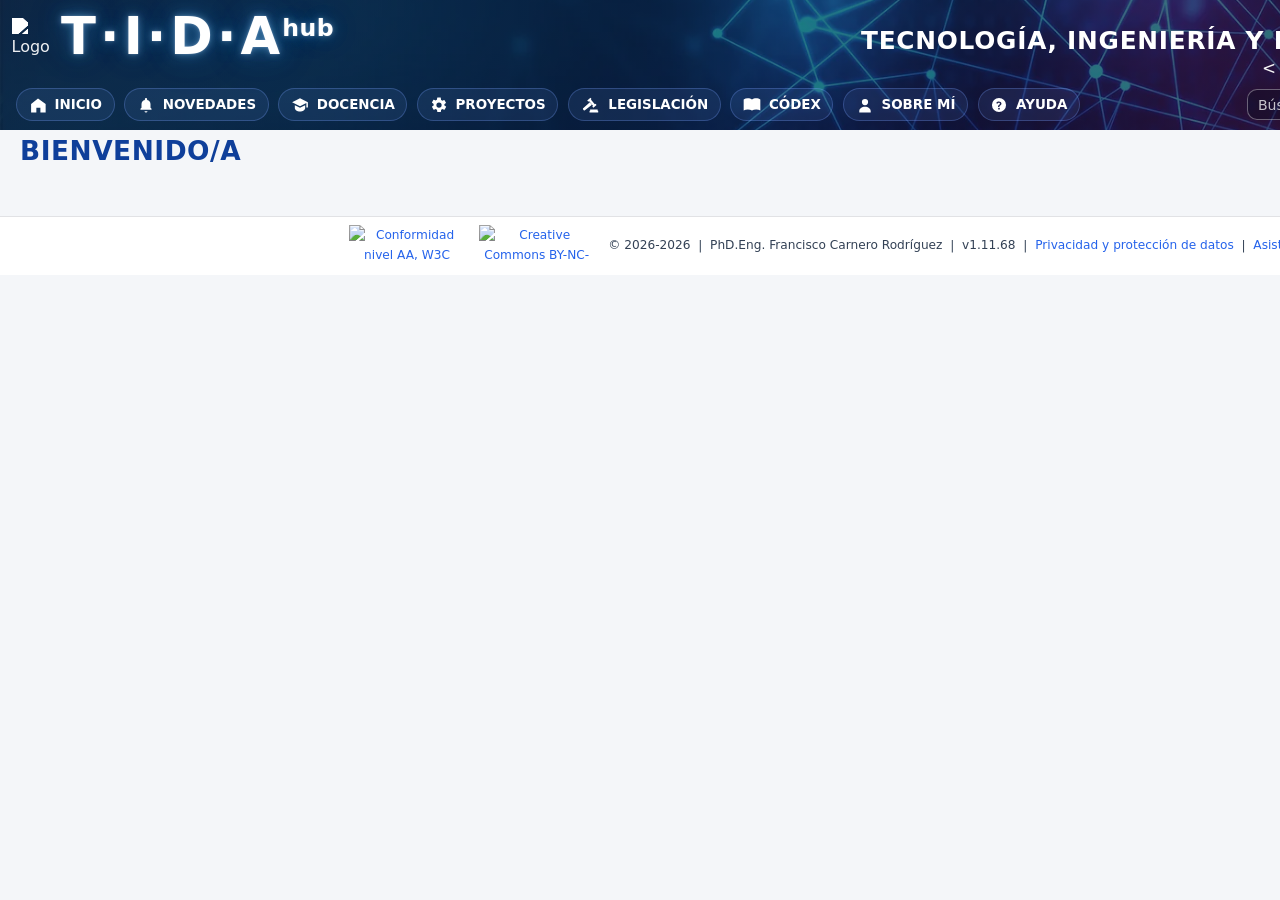
==== index.html @ 59bd1128 "v1.11.68: al cambiar filtros/selectores, scroll al tope de la página." ====
<!doctype html>
<html lang="es">
  <head>
    <meta charset="utf-8" />
    <meta name="viewport" content="width=device-width, initial-scale=1" />
    <title>T·I·D·Ahub</title>
    <link rel="stylesheet" href="./styles.css?v=1.11.68" />
    <script>
      window.MYWEB_ASSET_V = "1.11.68";
    </script>
    <script>
      (function () {
        var s = document.createElement("script");
        s.src = "./version-boot.js?_=" + Date.now();
        document.head.appendChild(s);
      })();
    </script>
  </head>
  <body class="theme-light">
    <a class="skip-link" href="#main-content">Saltar al contenido</a>
    <header>
      <div class="header-inner">
        <div class="header-top">
          <div class="brand-left">
            <span class="brand-logo">
              <img src="./logo/logo_app.svg" alt="Logotipo T·I·D·Ahub" width="256" height="256" decoding="async" />
            </span>
            <h1 id="site-title" class="brand-title">T·I·D·A<span class="brand-suffix">hub</span></h1>
          </div>
          <div class="header-right">
            <h2 class="brand-subtitle">TECNOLOGÍA, INGENIERÍA Y DIGITALIZACIÓN&nbsp;APLICADA</h2>
            <p class="subtle subtle-right">&lt; EDUCACIÓN SECUNDARIA Y BACHILLERATO &gt;</p>
          </div>
        </div>
        <div class="header-meta-row">
          <div class="header-nav-buttons">
            <button id="home-btn" class="home-btn header-home-btn" type="button" aria-label="Ir a inicio">
              <svg viewBox="0 0 24 24" width="18" height="18" aria-hidden="true" focusable="false">
                <path d="M12 3.2L2.8 10.7V22h7v-6.2h5.4V22h7V10.7L12 3.2z" fill="currentColor" />
              </svg>
              INICIO
            </button>
            <button id="updates-btn" class="home-btn header-home-btn" type="button" aria-label="Ir a Novedades">
              <svg viewBox="0 0 24 24" width="18" height="18" aria-hidden="true" focusable="false">
                <path
                  d="M12 22a2.2 2.2 0 0 0 2.1-1.6H9.9A2.2 2.2 0 0 0 12 22zm6-6.2V11a6 6 0 0 0-4.5-5.8V4a1.5 1.5 0 1 0-3 0v1.2A6 6 0 0 0 6 11v4.8L4.6 17v1.2h14.8V17L18 15.8z"
                  fill="currentColor"
                />
              </svg>
              NOVEDADES
            </button>
            <button id="docencia-btn" class="home-btn header-home-btn" type="button" aria-label="Ir a Docencia">
              <svg viewBox="0 0 24 24" width="18" height="18" aria-hidden="true" focusable="false">
                <path
                  d="M12 3L1.5 8.4 12 13.8l8.5-4.4v6h2V8.4L12 3zm-6.9 9.2V16c0 2.6 3.1 4.7 6.9 4.7s6.9-2.1 6.9-4.7v-3.8L12 15.7l-6.9-3.5z"
                  fill="currentColor"
                />
              </svg>
              DOCENCIA
            </button>
            <button id="books-btn" class="home-btn header-home-btn" type="button" aria-label="Ir a Proyectos">
              <svg viewBox="0 0 24 24" width="18" height="18" aria-hidden="true" focusable="false">
                <path
                  d="M19.14 12.94c.04-.31.06-.63.06-.94s-.02-.63-.06-.94l2.03-1.58a.5.5 0 0 0 .12-.64l-1.92-3.32a.5.5 0 0 0-.6-.22l-2.39.96a7.1 7.1 0 0 0-1.63-.94l-.36-2.54A.5.5 0 0 0 13.9 2h-3.8a.5.5 0 0 0-.49.42l-.36 2.54c-.59.24-1.13.55-1.63.94l-2.39-.96a.5.5 0 0 0-.6.22L2.71 8.48a.5.5 0 0 0 .12.64L4.86 10.7c-.04.31-.06.63-.06.94s.02.63.06.94l-2.03 1.58a.5.5 0 0 0-.12.64l1.92 3.32c.14.24.43.34.68.22l2.39-.96c.5.39 1.04.7 1.63.94l.36 2.54c.05.24.25.42.49.42h3.8c.24 0 .44-.18.49-.42l.36-2.54c.59-.24 1.13-.55 1.63-.94l2.39.96c.25.1.54 0 .68-.22l1.92-3.32a.5.5 0 0 0-.12-.64l-2.03-1.58zM12 15.5A3.5 3.5 0 1 1 12 8.5a3.5 3.5 0 0 1 0 7z"
                  fill="currentColor"
                />
              </svg>
              PROYECTOS
            </button>
            <button id="legislacion-btn" class="home-btn header-home-btn" type="button" aria-label="Ir a Legislación">
              <svg viewBox="0 0 24 24" width="20" height="20" aria-hidden="true" focusable="false">
                <!-- Mazo tipo juez: cabeza en carrete, mango afilado, bloque de golpe. -->
                <g transform="rotate(-40 12 11)">
                  <!-- Mango: fino junto a la cabeza, más grueso en la empuñadura -->
                  <path
                    d="M2.1 9.55 13.35 9.15v3.9L2.1 12.65c-.9-.35-.9-1.75 0-3.1z"
                    fill="currentColor"
                  />
                  <!-- Cabeza en carrete (extremos más anchos que el centro) -->
                  <path
                    d="M12.4 5.4h5v2h-1.05v7.4H17.4v2h-5v-2h1.05V7.4H12.4z"
                    fill="currentColor"
                  />
                </g>
                <!-- Bloque de golpe -->
                <path
                  d="M12.15 17.4h9v1.5h.7v2.2h-10.4v-2.2h.7z"
                  fill="currentColor"
                />
              </svg>
              LEGISLACIÓN
            </button>
            <button id="codex-btn" class="home-btn header-home-btn" type="button" aria-label="Ir a CÓDEX">
              <svg viewBox="0 0 24 24" width="18" height="18" aria-hidden="true" focusable="false">
                <!-- Libro abierto macizo (ambas páginas rellenas). -->
                <path
                  d="M12 4.6c-1.45-1-3.45-1.5-5.55-1.5S2.35 3.6.9 4.6v14.6c1.5-.85 3.4-1.3 5.55-1.3 2.1 0 4.1.45 5.55 1.3 1.45-.85 3.45-1.3 5.55-1.3 2.15 0 4.05.45 5.55 1.3V4.6c-1.45-1-3.45-1.5-5.55-1.5S13.45 3.6 12 4.6z"
                  fill="currentColor"
                />
              </svg>
              CÓDEX
            </button>
            <button id="about-btn" class="home-btn header-home-btn" type="button" aria-label="Ir a Sobre mí">
              <svg viewBox="0 0 24 24" width="18" height="18" aria-hidden="true" focusable="false">
                <path
                  d="M12 12.3a4.15 4.15 0 1 0 0-8.3 4.15 4.15 0 0 0 0 8.3zm0 2.1c-4.2 0-7.6 2.55-7.6 5.7V22h15.2v-1.9c0-3.15-3.4-5.7-7.6-5.7z"
                  fill="currentColor"
                />
              </svg>
              SOBRE MÍ
            </button>
            <button id="help-btn" class="home-btn header-home-btn" type="button" aria-label="Ir a Ayuda">
              <svg viewBox="0 0 24 24" width="18" height="18" aria-hidden="true" focusable="false">
                <path
                  d="M12 2.6a9.4 9.4 0 1 0 0 18.8 9.4 9.4 0 0 0 0-18.8zm0 15.4a1.15 1.15 0 1 1 0-2.3 1.15 1.15 0 0 1 0 2.3zm1.5-5.2c-.7.44-.92.72-.92 1.36v.38h-1.9v-.52c0-1.1.52-1.8 1.46-2.4.72-.44 1.08-.8 1.08-1.4 0-.74-.56-1.22-1.44-1.22-.88 0-1.52.5-1.9 1.34l-1.7-.92c.62-1.34 1.88-2.18 3.66-2.18 2 0 3.42 1.12 3.42 2.84 0 1.34-.7 2.08-1.76 2.72z"
                  fill="currentColor"
                />
              </svg>
              AYUDA
            </button>
          </div>
          <form
            id="quick-search-form"
            class="header-search"
            action="#"
            method="get"
            role="search"
            aria-label="Búsqueda rápida"
          >
            <input
              id="unit-search"
              type="search"
              name="q"
              enterkeyhint="search"
              autocomplete="off"
              autocorrect="off"
              spellcheck="false"
              placeholder="Búsqueda rápida..."
              aria-label="Búsqueda rápida por palabras clave"
            />
            <button id="unit-search-btn" type="submit" class="search-action-btn" aria-label="Ejecutar búsqueda">
              BUSCAR
            </button>
          </form>
        </div>
      </div>
    </header>

    <div class="app">
      <div class="app-layout">
        <nav id="docencia-menu" class="top-menu is-hidden" aria-label="Selector de niveles y materias">
          <div class="menu-row">
            <label class="menu-field">
              <span>Etapa</span>
              <select id="stage-select">
                <option value="">Selecciona etapa...</option>
                <option value="eso">ESO</option>
                <option value="bach">BACHILLERATO</option>
              </select>
            </label>

            <label class="menu-field">
              <span>Nivel</span>
              <select id="level-select" disabled>
                <option value="">Selecciona nivel...</option>
              </select>
            </label>

            <label class="menu-field">
              <span>Materia</span>
              <select id="material-select" disabled>
                <option value="">Selecciona materia...</option>
              </select>
            </label>

            <label class="menu-field">
              <span>Unidad</span>
              <select id="unit-select" disabled>
                <option value="">Selecciona unidad...</option>
              </select>
            </label>
          </div>
          <div id="search-results" class="search-results" aria-live="polite"></div>
        </nav>

        <main id="main-content" tabindex="-1">
          <div class="content-card">
            <span class="tag" id="unit-tag"></span>
            <h2 id="unit-title">Bienvenido/a</h2>
            <div id="breadcrumbs" class="crumb"></div>
            <div id="progress-indicator" class="progress-indicator" aria-live="polite"></div>
            <div id="tab-panel" class="tab-panel" aria-live="polite"></div>
          </div>
        </main>
      </div>
    </div>

    <footer class="site-footer">
      <div class="site-footer-inner">
        <a
          class="wcag-badge"
          href="https://www.w3.org/WAI/WCAG2AA-Conformance"
          title="Explicación de la conformidad WCAG 2 nivel AA (W3C)"
          target="_blank"
          rel="noopener noreferrer"
          aria-label="Explicación de la conformidad WCAG 2.2 nivel AA (W3C)"
        >
          <img
            src="https://www.w3.org/WAI/WCAG22/wcag2.2AA"
            alt="Conformidad nivel AA, W3C Web Content Accessibility Guidelines 2.2"
            width="88"
            height="31"
          />
        </a>
        <a
          class="cc-badge"
          href="https://creativecommons.org/licenses/by-nc-sa/4.0/deed.es"
          target="_blank"
          rel="noopener noreferrer"
          aria-label="Ver licencia Creative Commons BY-NC-SA 4.0"
        >
          <img
            src="https://mirrors.creativecommons.org/presskit/buttons/88x31/svg/by-nc-sa.svg"
            alt="Creative Commons BY-NC-SA 4.0"
            width="136"
            height="48"
          />
        </a>
        <div class="footer-meta">
          <span>&copy; 2026-<span id="year-current">2026</span></span>
          <span class="footer-sep" aria-hidden="true">|</span>
          <span>PhD.Eng. Francisco Carnero Rodríguez</span>
          <span class="footer-sep" aria-hidden="true">|</span>
          <span id="site-version">v1.11.68</span>
          <span class="footer-sep" aria-hidden="true">|</span>
          <a href="./privacidad.html?v=1.11.68" class="footer-privacy-link">Privacidad y protección de datos</a>
          <span class="footer-sep" aria-hidden="true">|</span>
          <a href="./asistencia-ia.html?v=1.11.68" class="footer-ai-link">Asistencia IA</a>
        </div>
      </div>
    </footer>

    <script>
      (function () {
        function loadApp(bust) {
          var app = document.createElement("script");
          app.src = "./app.js?v=" + encodeURIComponent(bust);
          document.body.appendChild(app);
        }
        function loadDataFreshThenApp(bust) {
          // Contenido editorial: siempre sin caché (noticias/libros sin bump de versión).
          fetch("./data.js?_=" + Date.now(), { cache: "no-store", credentials: "same-origin" })
            .then(function (r) {
              if (!r.ok) throw new Error("data.js " + r.status);
              return r.text();
            })
            .then(function (txt) {
              var ok = false;
              if (typeof window.MYWEB_injectDataJs === "function") {
                ok = window.MYWEB_injectDataJs(txt);
              } else {
                try {
                  new Function(txt);
                  var s = document.createElement("script");
                  s.text = txt;
                  document.body.appendChild(s);
                  ok = !!window.MYWEB_DATA;
                } catch (e) {
                  ok = false;
                }
              }
              if (!ok || !window.MYWEB_DATA) {
                console.error("data.js no disponible o inválido");
                return;
              }
              loadApp(bust);
            })
            .catch(function () {
              console.error("No se pudo cargar data.js");
            });
        }
        function bootAssets(bust, dataJsText) {
          bust = String(bust || window.MYWEB_ASSET_V || "1.11.68");
          window.MYWEB_ASSET_V = bust;
          if (typeof window.MYWEB_wireVersionedLinks === "function") {
            window.MYWEB_wireVersionedLinks(bust);
          }
          if (dataJsText && typeof window.MYWEB_injectDataJs === "function") {
            if (!window.MYWEB_injectDataJs(dataJsText) || !window.MYWEB_DATA) {
              console.error("data.js no disponible o inválido");
              return;
            }
            loadApp(bust);
            return;
          }
          if (dataJsText) {
            try {
              new Function(dataJsText);
              var s = document.createElement("script");
              s.text = dataJsText;
              document.body.appendChild(s);
            } catch (e) {
              console.error("data.js inválido", e);
              return;
            }
            if (!window.MYWEB_DATA) {
              console.error("data.js no definió MYWEB_DATA");
              return;
            }
            loadApp(bust);
            return;
          }
          loadDataFreshThenApp(bust);
        }
        var started = false;
        function start(bust, dataJsText) {
          if (started) return;
          started = true;
          bootAssets(bust, dataJsText);
        }
        window.addEventListener("myweb:version-ready", function (ev) {
          var d = (ev && ev.detail) || {};
          start(d.version || window.MYWEB_ASSET_V, d.dataJsText || "");
        });
        // Si version-boot falla o tarda, no bloquear la web.
        setTimeout(function () {
          start(window.MYWEB_ASSET_V || "1.11.68", window.__MYWEB_DATA_JS_TEXT__ || "");
        }, 2500);
      })();
    </script>
  </body>
</html>
---- styles.css ----
/* Tipografías locales (no dependen de Google Fonts / bloqueadores) */
@font-face {
  font-family: "Orbitron";
  font-style: normal;
  font-weight: 300 700;
  font-display: swap;
  src: url("./fonts/orbitron-latin-var.woff2") format("woff2");
}

@font-face {
  font-family: "Oxanium";
  font-style: normal;
  font-weight: 200 600;
  font-display: swap;
  /* Compensa que Oxanium se percibe más pequeña que Orbitron a igual rem. */
  size-adjust: 107%;
  src: url("./fonts/oxanium-latin-var.woff2") format("woff2");
}

/* Factor inverso al size-adjust de Oxanium (pie mantiene el tamaño óptico previo). */
:root {
  --oxanium-size-adjust: 1.07;
}

:root {
  --bg: #0a0f1f;
  --bg-soft: #111a34;
  --card: #121c38;
  --card-2: #0f1831;
  --text: #e9f0ff;
  --text-soft: #b7c4e2;
  --title: #f3f7ff;
  --accent: #7aa2ff;
  --accent-2: #97b8ff;
  --muted: #98a8cc;
  --border: #25345c;
  --radius: 14px;
  /* Lectura / UI de secciones: Oxanium (mejor legibilidad que Orbitron). */
  --tech-font: "Oxanium", "Segoe UI", system-ui, -apple-system, sans-serif;
  --meta-font: "Oxanium", "Segoe UI", system-ui, -apple-system, sans-serif;
  /*
    Orbitron (display): marca, botones de cabecera, título de sección,
    búsqueda rápida, título NOTICIAS, rótulos de secciones CÓDEX y pie.
  */
  --display-font: "Orbitron", "Segoe UI", system-ui, -apple-system, sans-serif;
}

body.theme-light {
  --bg: #f4f6f9;
  --bg-soft: #eef2f7;
  --card: #ffffff;
  --card-2: #fdfefe;
  --text: #1f2937;
  --text-soft: #475569;
  --title: #0f172a;
  --accent: #2563eb;
  --accent-2: #3b82f6;
  --muted: #64748b;
  --border: #d8e0ea;
}

body.theme-light header {
  background:
    linear-gradient(135deg, rgba(7, 12, 28, 0.64), rgba(10, 18, 40, 0.56) 45%, rgba(7, 12, 28, 0.64)),
    radial-gradient(980px 520px at -10% -45%, rgba(122, 162, 255, 0.2) 0%, transparent 62%),
    radial-gradient(880px 520px at 115% 0%, rgba(151, 184, 255, 0.16) 0%, transparent 65%),
    url("./banners/banner-industry-tech.webp");
  background-size: cover, auto, auto, cover;
  background-position: center, center, center, center;
  background-repeat: no-repeat, no-repeat, no-repeat, no-repeat;
}

body.theme-light header .brand-title {
  color: #ffffff;
  text-shadow:
    0 0 2px rgba(255, 255, 255, 0.28),
    0 0 7px rgba(147, 197, 253, 0.40),
    0 0 16px rgba(56, 189, 248, 0.30),
    0 0 32px rgba(59, 130, 246, 0.22),
    0 0 56px rgba(37, 99, 235, 0.16);
}

body.theme-light header .brand-subtitle {
  color: #ffffff;
}

body.theme-light header .subtle {
  color: #ffffff;
}

body.theme-light header .subtle.subtle-right {
  font-family: var(--display-font);
}

body.theme-light header .brand-logo {
  color: rgba(240, 246, 255, 0.92);
  border: 0;
  background: transparent;
}

body.theme-light .top-menu {
  background: linear-gradient(180deg, #13224a, #081022);
  border: 0;
  box-shadow: 0 1px 2px rgba(3, 6, 14, 0.35), 0 10px 24px rgba(3, 8, 20, 0.35);
}

body.theme-light .menu-field span {
  color: #ffffff;
}

body.theme-light .menu-field select {
  background: linear-gradient(180deg, rgba(34, 53, 98, 0.92), rgba(20, 33, 66, 0.92));
  color: #ffffff;
  border-color: rgba(122, 162, 255, 0.3);
}

body.theme-light .menu-field .select-down__btn {
  background: linear-gradient(180deg, rgba(34, 53, 98, 0.92), rgba(20, 33, 66, 0.92));
  color: #ffffff;
  border-color: rgba(122, 162, 255, 0.3);
}

body.theme-light .menu-field .select-down__list {
  background: rgb(20, 33, 66);
  border-color: rgba(122, 162, 255, 0.35);
  box-shadow: 0 10px 28px rgba(0, 0, 0, 0.35);
}

body.theme-light .menu-field .select-down__option {
  color: #ffffff;
}

body.theme-light .menu-field .select-down__option.is-active,
body.theme-light .menu-field .select-down__option:hover {
  background: rgba(122, 162, 255, 0.22);
}

body.theme-light .menu-field .select-down__option.is-selected {
  background: rgba(122, 162, 255, 0.32);
}

body.theme-light .menu-field select option,
body.theme-light .menu-field select optgroup {
  background: rgb(20, 33, 66);
  color: #ffffff;
}

body.theme-light .content-card {
  box-shadow: none;
}

body.theme-light .content-card h2 {
  color: #0f172a;
}

body.theme-light .progress-indicator {
  color: #1d4ed8;
  border-color: rgba(59, 130, 246, 0.4);
  background: rgba(59, 130, 246, 0.1);
}

body.theme-light .tab-panel {
  color: #475569;
}

body.theme-light .empty-state {
  color: #475569;
  background: transparent;
  border-color: transparent;
}

body.theme-light .home-btn {
  background: #f8fafc;
  border-color: #d5deea;
  color: #334155;
}

body.theme-light .home-btn:hover {
  background: #eef3ff;
  border-color: #adc5ff;
}

body.theme-light .home-btn.active {
  background: #2f5fd4;
  border-color: #2a54bc;
  color: #ffffff;
}

/* Botones del menú dentro de la cabecera: versión oscura */
body.theme-light header .home-btn {
  background: rgba(122, 162, 255, 0.1);
  border-color: rgba(122, 162, 255, 0.28);
  color: #ffffff;
}

body.theme-light header .home-btn:hover {
  background: rgba(122, 162, 255, 0.16);
  border-color: rgba(255, 255, 255, 0.55);
}

body.theme-light header .home-btn.active {
  /* Efecto “negativo”: fondo blanco + azul de los no seleccionados */
  background: #ffffff;
  border-color: rgba(122, 162, 255, 0.75);
  color: #1d4ed8;
}

body.theme-light .help-field span {
  color: #334155;
}

body.theme-light .help-field input,
body.theme-light .help-field textarea {
  background: #ffffff;
  color: #0f172a;
  border-color: #cfd8e3;
}

body.theme-light .help-submit {
  background: #e8f0ff;
  border-color: #8cb0ff;
  color: #0f3f9a;
}

body.theme-light .help-submit:hover {
  background: #dce9ff;
}

body.theme-light .site-footer a {
  color: #2563eb;
}

body.theme-light .site-footer a:hover {
  color: #1d4ed8;
}

* {
  box-sizing: border-box;
}

html {
  height: 100%;
  min-height: 100%;
  min-width: var(--site-min-width);
  /* Horizontal: lienzo mínimo. Vertical: scroll en .app (entre cabecera y pie). */
  overflow-x: auto;
  overflow-y: hidden;
}

body {
  margin: 0;
  font-family: var(--tech-font);
  background: var(--bg);
  color: var(--text);
  line-height: 1.65;
  height: 100vh;
  max-height: 100vh;
  min-height: 0;
  min-width: var(--site-min-width);
  width: max(100%, var(--site-min-width));
  display: flex;
  flex-direction: column;
  overflow: hidden;
}

/* Accesibilidad: salto rápido a contenido (solo visible al enfocar) */
.skip-link {
  position: fixed;
  top: 0.75rem;
  left: 0.75rem;
  z-index: 9999;
  padding: 0.45rem 0.7rem;
  border-radius: 10px;
  border: 1px solid rgba(122, 162, 255, 0.55);
  background: rgba(10, 15, 31, 0.92);
  color: #ffffff;
  text-decoration: none;
  font-family: var(--tech-font);
  font-weight: 750;
  letter-spacing: 0.04em;
  transform: translateY(-140%);
  transition: transform 0.12s ease;
}

.skip-link:focus,
.skip-link:focus-visible {
  transform: translateY(0);
  outline: 2px solid #9fc0ff;
  outline-offset: 2px;
}

:root {
  --footer-h: 58px;
  /*
    Escritorio (PC): lienzo de diseño 1680px.
    Ventana más estrecha: se mantiene el tamaño original + scroll H+V
    (@media max-width: 1679.98px). Sin zoom/encaje.
    Móvil/tablet (táctil): --site-min-width pasa a 0 vía media (hover:none)+(pointer:coarse).
  */
  --site-min-width: 1680px;
  --site-fit-scale: 1;
  --site-canvas-main-h: 780px;
  --home-title-h: 3.6rem;
  --touch-target-min: 44px;
  /* Ancho del control de búsqueda (input 320px + gap + botón BUSCAR) = panel NOTICIAS. */
  --quick-search-input-w: 320px;
  --quick-search-gap: 0.45rem;
  --quick-search-btn-w: 89.53125px;
  --quick-search-track-w: calc(
    var(--quick-search-input-w) + var(--quick-search-gap) + var(--quick-search-btn-w)
  );
}

header {
  background:
    radial-gradient(1000px 450px at -8% -30%, #22366f 0%, transparent 60%),
    radial-gradient(900px 500px at 110% 10%, #1f2f5e 0%, transparent 62%),
    linear-gradient(135deg, #0d1429, #121b37 45%, #0d1429);
  color: var(--title);
  /* Fuera del scroller .app: la barra vertical no atraviesa la cabecera. */
  position: relative;
  flex: 0 0 auto;
  z-index: 60;
  min-width: var(--site-min-width);
  width: max(100%, var(--site-min-width));
}

.header-inner {
  --header-gap: 1.15rem;
  max-width: none;
  margin: 0 auto;
  padding: var(--header-gap) 1rem 0.58rem;
  width: 100%;
  display: flex;
  flex-direction: column;
  align-items: flex-start;
}

.header-top {
  width: 100%;
  display: flex;
  flex-direction: row;
  flex-wrap: nowrap;
  align-items: flex-start;
  justify-content: space-between;
  gap: 1rem;
}

.brand-left {
  display: inline-flex;
  align-items: center;
  gap: 0.7rem;
  position: relative;
  top: -0.45rem;
  left: -0.28rem;
}

.brand-logo {
  display: inline-flex;
  align-items: center;
  justify-content: center;
  width: 2.4rem;
  height: 2.4rem;
  border-radius: 0;
  border: 0;
  background: transparent;
  color: inherit;
  overflow: visible;
}

.brand-logo img,
.brand-logo svg {
  display: block;
  width: 100%;
  height: 100%;
  object-fit: cover;
  object-position: center;
  filter: none;
}

body.theme-light header .brand-logo img {
  filter: brightness(0) invert(1);
}

.header-right {
  display: inline-flex;
  flex-direction: column;
  align-items: flex-end;
  margin-left: auto;
  margin-top: 0.56rem;
  flex-shrink: 0;
  white-space: nowrap;
}

.brand-title {
  margin: 0;
  /* Tamaño fijo (sin vw): no cambia al redimensionar la ventana. */
  font-size: 3.2rem;
  font-weight: 700;
  font-style: normal;
  letter-spacing: 0.08em;
  font-family: var(--display-font);
  line-height: 1;
  color: #f7fbff;
  text-transform: uppercase;
  text-shadow: 0 0 16px rgba(122, 162, 255, 0.42);
}

.brand-title .tight-dot {
  margin-left: -0.1em;
}

.brand-suffix {
  font-size: 0.46em;
  vertical-align: super;
  letter-spacing: 0.02em;
  margin-left: -0.08em;
  text-transform: none;
}

.welcome-brand .brand-suffix {
  font-size: 0.52em;
  vertical-align: super;
  letter-spacing: 0.02em;
  margin-left: -0.06em;
}

.brand-subtitle {
  margin: 0;
  font-size: 1.55rem;
  font-weight: 700;
  letter-spacing: 0.03em;
  font-family: var(--display-font);
  color: #dce8ff;
  text-align: right;
  margin-top: 0.1rem;
  line-height: 1;
  transform: none;
}

.subtle {
  margin: -0.1rem 0 0;
  color: #d8e3ff;
  max-width: none;
  opacity: 0.95;
  font-style: normal;
  font-family: var(--meta-font);
  font-size: 1.05rem;
  font-weight: 400;
  text-align: left;
  width: 100%;
  transform: none;
}

.subtle.subtle-right {
  text-align: right;
  width: max-content;
  margin-top: 0;
  margin-left: auto;
}

.header-right .subtle.subtle-right {
  margin-top: 0.08rem;
}

.header-nav-buttons {
  display: flex;
  gap: 0.6rem;
  flex-wrap: nowrap;
  flex-shrink: 0;
}

.header-meta-row {
  display: flex;
  flex-wrap: nowrap;
  align-items: center;
  justify-content: space-between;
  gap: 0.9rem;
  margin-top: 0.34rem;
  width: 100%;
  /* Evita que menú+búsqueda se salgan del ancho de diseño y dejen “flecos” laterales. */
  min-width: 0;
  box-sizing: border-box;
}

.header-search {
  display: inline-flex;
  align-items: center;
  gap: var(--quick-search-gap);
  width: var(--quick-search-track-w);
  margin-left: auto;
  flex-shrink: 0;
  box-sizing: border-box;
}

.header-search input {
  /* Ancho fijo de escritorio (no depende del viewport). */
  width: var(--quick-search-input-w);
  flex: 0 0 var(--quick-search-input-w);
  border: 1px solid rgba(255, 255, 255, 0.35);
  border-radius: 10px;
  background: rgba(7, 12, 28, 0.28);
  color: #ffffff;
  padding: 0.42rem 0.6rem;
  font-family: var(--display-font);
  font-size: 0.88rem;
  appearance: none;
  box-sizing: border-box;
}

.header-search .search-action-btn {
  width: var(--quick-search-btn-w);
  flex: 0 0 var(--quick-search-btn-w);
  box-sizing: border-box;
  padding-left: 0;
  padding-right: 0;
  text-align: center;
}

/* Mismo aspecto que un campo de texto (type=search evita decoraciones del motor) */
.header-search input[type="search"]::-webkit-search-decoration,
.header-search input[type="search"]::-webkit-search-cancel-button {
  appearance: none;
  -webkit-appearance: none;
}

.header-search input::placeholder {
  color: rgba(255, 255, 255, 0.75);
}

body.theme-light header .header-search .search-action-btn {
  background: rgba(122, 162, 255, 0.16);
  border-color: rgba(255, 255, 255, 0.35);
  color: #ffffff;
}

body.theme-light header .header-search .search-action-btn:hover {
  background: rgba(122, 162, 255, 0.24);
  border-color: rgba(255, 255, 255, 0.55);
}

.app {
  max-width: none;
  margin: 0 auto;
  /* Sin padding superior: DOCENCIA (.top-menu) e INICIO (.home-news) van pegados a la cabecera.
     El pie está en el flex de body (no encima de .app), así el scroll no atraviesa el footprint.
     El aire de tipografía sticky lo aporta el padding de #unit-title, no este contenedor. */
  padding: 0 1rem 1rem;
  width: max(100%, var(--site-min-width));
  min-width: var(--site-min-width);
  flex: 1 1 auto;
  min-height: 0;
  display: flex;
  flex-direction: column;
  box-sizing: border-box;
  /* Scroll solo en la franja central (entre cabecera y pie del flex). */
  overflow-x: auto;
  overflow-y: auto;
  overscroll-behavior: contain;
}

/* Secciones de un viewport: el scroll (si hay) sigue en #tab-panel, no en .app. */
body:has(.content-card.is-home):not(:has(.home-split.is-archive)) .app,
body:has(.about-section) .app,
body:has(.codex-grid):not(:has(.codex-detail)) .app {
  overflow: hidden;
}

.app-layout {
  width: 100%;
  display: flex;
  flex-direction: column;
  gap: 0.75rem;
  flex: 1 1 auto;
  min-height: 0;
}

.top-menu {
  background: linear-gradient(180deg, #101932, #0d162d);
  border: 1px solid var(--border);
  border-radius: 0;
  padding: 0.9rem;
  box-shadow: 0 1px 2px rgba(3, 6, 14, 0.35), 0 10px 24px rgba(3, 8, 20, 0.35);
  margin-top: 0; /* sin solapar cabecera */
  margin-bottom: 1rem;
  /* Ancho del cuerpo (respeta --site-min-width); evita el truco 100vw que recorta al estrechar. */
  width: calc(100% + 2rem);
  max-width: none;
  position: relative;
  left: auto;
  right: auto;
  margin-left: -1rem;
  margin-right: -1rem;
  transform: none;
  box-sizing: border-box;
  border-left: 0;
  border-right: 0;
  border-top: 0;
  grid-column: 1 / -1;
}

.top-menu.is-hidden {
  display: none;
}

.menu-row {
  display: grid;
  /* ETAPA y NIVEL muy estrechos; UNIDAD se estira al final */
  grid-template-columns: 27ch 33ch 0.9fr 1.55fr;
  gap: 0.65rem;
  align-items: end;
}

.menu-field {
  display: flex;
  flex-direction: column;
  gap: 0.28rem;
}

.menu-field span {
  color: #dbe7ff;
  font-size: 1.02rem;
  font-weight: 600;
  letter-spacing: 0.01em;
  font-family: var(--tech-font);
  opacity: 0.9;
  text-transform: uppercase;
}

.menu-field select {
  width: 100%;
  border: 1px solid rgba(122, 162, 255, 0.3);
  border-radius: 10px;
  background: rgba(17, 27, 54, 0.95);
  color: #e9f0ff;
  padding: 0.45rem 0.58rem;
  font-family: var(--tech-font);
  font-size: 0.88rem;
  font-weight: 700;
}

.search-action-btn {
  border: 1px solid rgba(122, 162, 255, 0.32);
  background: rgba(122, 162, 255, 0.16);
  color: #e8f0ff;
  border-radius: 10px;
  padding: 0.45rem 0.7rem;
  font-family: var(--display-font);
  font-size: 0.82rem;
  cursor: pointer;
}

.search-action-btn:hover {
  background: rgba(122, 162, 255, 0.25);
}

.search-action-btn:focus-visible {
  outline: 2px solid #9fc0ff;
  outline-offset: 2px;
}

body.theme-light .search-action-btn {
  background: #e8f0ff;
  border-color: #8cb0ff;
  color: #0f3f9a;
}

body.theme-light .search-action-btn:hover {
  background: #dce9ff;
  border-color: #7299ea;
}

.search-results {
  margin-top: 0.55rem;
  display: grid;
  gap: 0.4rem;
}

.search-results:empty {
  display: none;
}

.search-result-btn {
  width: 100%;
  text-align: left;
  border: 1px solid rgba(122, 162, 255, 0.28);
  background: rgba(122, 162, 255, 0.08);
  color: #e8f0ff;
  border-radius: 9px;
  padding: 0.42rem 0.56rem;
  cursor: pointer;
  font-size: 0.83rem;
}

.search-result-btn:hover {
  background: rgba(122, 162, 255, 0.16);
  border-color: rgba(151, 184, 255, 0.48);
}

.menu-field select:disabled {
  opacity: 0.6;
  cursor: not-allowed;
}

main {
  width: 100%;
  flex: 1 1 auto;
  min-height: 0;
  display: flex;
}

/* DOCENCIA: selectores en rejilla adaptable (activo bajo breakpoints del bloque responsive). */

.content-card {
  background: transparent;
  border: 0;
  border-radius: 0;
  padding: 0;
  /* Reserva el alto del título fixed para que el contenido no quede debajo. */
  padding-top: var(--unit-title-spacer, 0px);
  box-shadow: none;
  width: 100%;
  flex: 1 1 auto;
  min-height: 0;
  transition: opacity 180ms ease, transform 180ms ease;
  display: flex;
  flex-direction: column;
  align-items: stretch;
  box-sizing: border-box;
}

.content-card.is-home {
  position: relative;
  --home-news-w: var(--quick-search-track-w);
  /*
    Reserva en el card el tramo de NOTICIAS bajo la búsqueda.
    El panel además entra 1rem en el padding de .app (hasta el borde derecho).
  */
  padding-right: var(--home-news-w);
  box-sizing: border-box;
}

/*
  INICIO: mismo título fixed que el resto; sin interacción (salvo HISTÓRICO).
*/
.content-card.is-home #unit-title {
  padding: 0.12rem 0.25rem;
  pointer-events: none;
  font-size: 1.65em;
}

/* HISTÓRICO: mismo anclaje del panel NOTICIAS (is-home), título usable */
.content-card.is-home:has(.home-split.is-archive) #unit-title {
  pointer-events: auto;
  max-width: none;
}

.content-card.is-home #tab-panel {
  padding-top: 0;
  box-sizing: border-box;
}

.content-card.is-hidden {
  display: none;
}

.content-card.view-switch {
  opacity: 0;
  transform: translateY(6px);
}

.tag {
  display: inline-block;
  background: rgba(122, 162, 255, 0.16);
  color: #cfe0ff;
  border: 1px solid rgba(122, 162, 255, 0.36);
  padding: 0.19rem 0.56rem;
  border-radius: 999px;
  font-size: 0.77rem;
  margin-bottom: 0.7rem;
  font-weight: 650;
  letter-spacing: 0.02em;
}

.tag:empty {
  display: none;
}

.content-card h2 {
  margin: 0.1rem 0 0.45rem;
  color: #eef3ff;
  font-family: var(--display-font);
  letter-spacing: 0.02em;
  font-size: 1.65em;
  font-weight: 700;
  text-transform: uppercase;
}

/*
  Título de sección (+ VOLVER) fixed bajo la cabecera.
  sticky fallaba con el scroll del lienzo; top/left/width los fija app.js.
*/
#unit-title {
  position: fixed;
  top: var(--unit-title-top, 0px);
  left: var(--unit-title-left, 0px);
  width: var(--unit-title-width, 100%);
  z-index: 25;
  margin-top: 0;
  margin-bottom: 0;
  /* Más aire inferior: el contenido al hacer scroll no se pega al rótulo. */
  padding: 0.28rem 0.25rem 0.72rem;
  align-self: stretch;
  box-sizing: border-box;
  line-height: 1.2;
  overflow: visible;
  background: #0a0f1f;
  backdrop-filter: none;
  box-shadow: 0 -2px 0 #0a0f1f, 0 10px 0 #0a0f1f;
}

/* En modo HISTÓRICO (INICIO), no solapar el panel fijo de noticias (derecha). */
body:has(.home-split.is-archive) #unit-title {
  display: inline-flex;
  width: fit-content;
  max-width: 100%;
}

body.theme-light #unit-title {
  background: #f4f6f9;
  color: #0f3f9a;
  box-shadow: 0 -2px 0 #f4f6f9, 0 10px 0 #f4f6f9;
}

.content-card h2:empty {
  display: none;
}

.crumb {
  color: var(--muted);
  font-size: 0.92rem;
  margin-bottom: 0.35rem;
  font-weight: 600;
}

.progress-indicator {
  display: inline-flex;
  margin-bottom: 0.35rem;
  padding: 0.2rem 0.5rem;
  border-radius: 999px;
  border: 1px solid rgba(122, 162, 255, 0.35);
  background: rgba(122, 162, 255, 0.1);
  color: #d7e5ff;
  font-size: 0.74rem;
}

.progress-indicator:empty {
  display: none;
}

.tab-panel {
  margin-top: 1rem;
  color: var(--text-soft);
}

.tab-panel:has(.codex-detail) {
  /* En vistas tipo CÓDEX, alinear contenido con el bloque fijo izquierdo */
  margin-top: 0.25rem;
}

/*
  CÓDEX: al abrir, el contenido queda más bajo que cuando se hace scroll
  (spacer +18px, miga vacía, margen del panel y paddings superiores).
  El scroll lo sube hasta el borde pintado del título (sombra de 10px).
  Esa es la altura de partida en todas las secciones.
*/
body:has(.codex-detail) .content-card {
  padding-top: calc(var(--unit-title-spacer, 0px) - var(--codex-start-pull, 0px));
}

body:has(.codex-detail) .crumb:empty {
  margin-bottom: 0;
}

body:has(.codex-detail) .tab-panel {
  margin-top: 0;
}

body:has(.codex-detail) .codex-detail {
  padding-top: 10px;
}

body:has(.codex-detail) .readings-page {
  padding-top: 0;
}

/* LECTURAS / catálogos CÓDEX: scroll en .app (como el resto) para que el aside sticky funcione. */
body:has(.codex-detail--readings) {
  overflow-x: auto;
  overflow-y: hidden;
}

body:has(.codex-detail--readings) .app {
  overflow-x: auto;
  overflow-y: auto;
}

.tab-panel:has(.codex-detail--readings) {
  min-height: max(
    var(--site-canvas-main-h),
    calc(100vh - var(--home-news-top, 0px) - var(--footer-h))
  );
  height: auto;
  overflow: visible;
  display: flex;
  flex-direction: column;
}

.tab-panel:has(.codex-detail--readings) .codex-detail--readings {
  flex: 1 1 auto;
  min-height: var(--site-canvas-main-h);
}

.tab-panel:has(.codex-detail--readings) .readings-page {
  height: auto;
  min-height: var(--site-canvas-main-h);
}

.tab-panel:has(.codex-detail--readings) .codex-detail__content {
  height: auto;
  overflow: visible;
}

/* Hub y REFERENCIAS BC/BD: no forzar lienzo de 780px (evita scroll fantasma / hueco vacío). */
.tab-panel:has(.bc-bd-page[data-bc-view="hub"]),
.tab-panel:has(.bc-bd-page[data-bc-view="glossary"]),
.tab-panel:has(.bc-bd-page[data-bc-view="refs"]) {
  min-height: 0;
}

.tab-panel:has(.bc-bd-page[data-bc-view="hub"]) .codex-detail--readings,
.tab-panel:has(.bc-bd-page[data-bc-view="glossary"]) .codex-detail--readings,
.tab-panel:has(.bc-bd-page[data-bc-view="refs"]) .codex-detail--readings {
  min-height: 0;
  flex: 0 1 auto;
}

.tab-panel:has(.bc-bd-page[data-bc-view="hub"]) .readings-page.bc-bd-page,
.tab-panel:has(.bc-bd-page[data-bc-view="glossary"]) .readings-page.bc-bd-page,
.tab-panel:has(.bc-bd-page[data-bc-view="refs"]) .readings-page.bc-bd-page {
  min-height: 0;
}

/*
  Privacidad desde AYUDA: como privacidad.html — título + cita fijos;
  solo hace scroll el texto de la política (.privacy-stack).
*/
body:has(.help-privacy-panel) .app {
  overflow: hidden;
}

body:has(.help-privacy-panel) .app-layout,
body:has(.help-privacy-panel) main,
body:has(.help-privacy-panel) .content-card {
  min-height: 0;
  overflow: hidden;
}

.tab-panel:has(.help-privacy-panel) {
  margin-top: 0;
  flex: 1 1 auto;
  min-height: 0;
  display: flex;
  flex-direction: column;
  overflow: hidden;
}

/* Subir ligeramente el bloque de privacidad dentro de AYUDA */
.help-privacy-panel {
  margin-top: -0.55rem;
}

/*
  Secciones que caben en un viewport: sin scroll de página
  (INICIO bienvenida, CÓDEX hub, SOBRE MÍ).
  Detalles largos (p. ej. lecturas) o HISTÓRICO no entran aquí.
*/
html:has(.content-card.is-home):not(:has(.home-split.is-archive)),
html:has(.about-section),
html:has(.codex-grid):not(:has(.codex-detail)) {
  height: 100%;
  overflow-x: auto;
  overflow-y: hidden;
}

body:has(.content-card.is-home):not(:has(.home-split.is-archive)),
body:has(.about-section),
body:has(.codex-grid):not(:has(.codex-detail)) {
  height: 100vh;
  max-height: 100vh;
  min-height: 0;
  overflow-x: visible;
  overflow-y: hidden;
}

.tab-panel:has(.empty-state.welcome):not(:has(.home-split.is-archive)),
.tab-panel:has(.codex-grid):not(:has(.codex-detail)) {
  display: flex;
  flex-direction: column;
  align-items: stretch;
  justify-content: flex-start;
  flex: 1 1 auto;
  margin-top: 0;
  min-height: 0;
  overflow-x: hidden;
  overflow-y: auto;
  overscroll-behavior: auto; /* no atrapar la rueda si no hay overflow real */
}

/* SOBRE MÍ: cabe en viewport; overflow:auto dejaba barra fantasma y desplazaba el texto. */
.tab-panel:has(.about-section) {
  display: flex;
  flex-direction: column;
  align-items: stretch;
  justify-content: flex-start;
  flex: 1 1 auto;
  margin-top: 0;
  min-height: 0;
  overflow-x: hidden;
  overflow-y: hidden;
  overscroll-behavior: auto;
}

.content-card #tab-panel:has(.unit-materials-pane) {
  flex: 1 1 auto;
  display: flex;
  flex-direction: column;
  min-height: 720px;
  margin-top: 0.35rem;
}

.unit-materials-pane {
  flex: 1 1 auto;
  display: flex;
  align-items: stretch;
  justify-content: stretch;
  width: 100%;
  padding: 0.5rem 0.5rem 1.75rem;
  box-sizing: border-box;
}

.unit-materials-split {
  width: 100%;
  display: grid;
  grid-template-columns: minmax(300px, 380px) 1fr;
  gap: 1.6rem;
  align-items: stretch;
}

.unit-materials-nav {
  display: flex;
  flex-direction: column;
  gap: 0.9rem;
  align-items: flex-start;
  justify-content: flex-start;
  padding: 0.25rem 0.25rem 0.75rem;
  position: sticky;
  top: calc(var(--home-news-top, 0px) + 1.25rem);
  align-self: start;
  height: max-content;
}

.unit-materials-detail {
  min-width: 0;
  padding: 0.35rem 0.25rem 0.75rem;
}

.unit-section-heading {
  display: flex;
  flex-direction: column;
  gap: 0.15rem;
  margin-bottom: 0.9rem;
}

.unit-section-title {
  margin: 0;
  font-family: var(--tech-font);
  letter-spacing: 0.06em;
  font-size: 1.6rem;
  color: var(--title);
}

.unit-section-subtitle {
  margin: 0;
  color: var(--muted);
  font-weight: 650;
  letter-spacing: 0.02em;
}

.unit-downloads-hint {
  margin: 0.85rem 0 0;
  font-size: 0.92rem;
  color: var(--muted);
}

@media (max-width: 900px) and (hover: none) and (pointer: coarse) {
  .unit-materials-split {
    grid-template-columns: 1fr;
  }

  .unit-materials-nav {
    position: static;
    flex-direction: row;
    flex-wrap: wrap;
    justify-content: center;
    align-items: center;
  }
}

.unit-material-card {
  display: flex;
  flex-direction: column;
  align-items: center;
  text-align: center;
  gap: 0.18rem;
  padding: 0.65rem 0.5rem 0.55rem;
  border-radius: 0;
  border: 0;
  background: transparent;
  color: var(--text-soft);
  text-decoration: none;
  cursor: pointer;
  transition:
    transform 0.08s ease,
    color 0.12s ease,
    filter 0.12s ease;
  width: 100%;
  max-width: 220px;
  box-sizing: border-box;
}

.unit-material-nav-item {
  appearance: none;
  text-align: left;
  max-width: none;
  width: 100%;
  align-items: flex-start;
}

.unit-material-nav-item.is-active {
  filter: drop-shadow(0 0 0 rgba(0, 0, 0, 0));
  color: var(--text);
}

.unit-material-nav-item.is-active .unit-material-card__label {
  color: var(--title);
}

.unit-material-card:hover {
  color: var(--text);
  filter: none;
}

.unit-material-card:active {
  transform: scale(0.98);
}

.unit-material-card__icon {
  width: 9.75rem;
  height: 9.75rem;
  color: #8cb0ff;
  display: flex;
  align-items: center;
  justify-content: center;
  border-radius: 18px;
  overflow: hidden;
  padding: 0.55rem;
  background: rgba(255, 255, 255, 0.06);
  box-shadow:
    0 8px 18px rgba(2, 6, 23, 0.22),
    0 0 0 4px #324154 inset;
}


.unit-material-card__icon svg {
  width: 100%;
  height: 100%;
  display: block;
}

.unit-material-card__icon img {
  width: 100%;
  height: 100%;
  display: block;
  object-fit: contain;
  object-position: center;
  border-radius: 14px;
  image-rendering: auto;
  image-rendering: -webkit-optimize-contrast;
  transform: translateZ(0);
  backface-visibility: hidden;
  will-change: transform, filter;
  filter:
    drop-shadow(0 0 6px rgba(96, 165, 250, 0.14))
    saturate(1.18)
    hue-rotate(-8deg)
    brightness(1.08)
    contrast(1.14);
}

/* IoT: sin filtro global (evita teñir todo el cuadro). El azul de la nube se ajusta en el PNG. */
.unit-material-card__icon img[src*="IoT"] {
  filter: none;
}

.unit-material-card__label {
  font-family: var(--tech-font);
  font-weight: 650;
  font-size: 1.55rem;
  letter-spacing: 0.06em;
  margin-top: 0;
  color: #dce8ff;
}


/* Vista lateral (detalle): icono pequeño + texto a la derecha, centrado vertical */
.unit-materials-pane.is-detail .unit-materials-nav {
  gap: 0.6rem;
  margin-top: -0.75rem;
}

.unit-materials-pane.is-detail .unit-material-nav-item {
  flex-direction: row;
  align-items: center;
  justify-content: flex-start;
  text-align: left;
  gap: 1.05rem;
  padding: 0.35rem 0.25rem;
}

.unit-materials-pane.is-detail .unit-material-card__icon {
  width: 8.26875rem;
  height: 8.26875rem;
  flex: 0 0 auto;
}

.unit-materials-pane.is-detail .unit-material-card__label {
  margin-top: 0;
  font-size: 1.15rem;
  letter-spacing: 0.06em;
  line-height: 1.1;
  display: inline-flex;
  align-items: center;
  min-height: 8.26875rem;
}

body.theme-light .unit-material-card {
  color: #334155;
}

body.theme-light .unit-material-card:hover {
  color: #0f172a;
  filter: none;
}

body.theme-light .unit-material-card__icon {
  color: #2563eb;
}

body.theme-light .unit-material-card__label {
  color: #1e3a8a;
}

.help-form {
  display: flex;
  flex-direction: column;
  gap: 0.85rem;
  max-width: 980px;
  width: 980px;
  margin: 0 auto;
  padding-bottom: 1rem;
}

/* Política en AYUDA: sin gap flex (si no, título↔RGPD queda a 0.85rem). */
.help-form.help-privacy-panel {
  gap: 0;
  max-width: none;
  width: 100%;
  flex: 1 1 auto;
  min-height: 0;
  overflow: hidden;
  padding-bottom: 0;
}

.help-field {
  display: flex;
  flex-direction: column;
  gap: 0.28rem;
}

.help-row {
  display: grid;
  grid-template-columns: 1fr 1fr;
  gap: 0.85rem;
  width: 100%;
}


.help-field span {
  color: #dbe7ff;
  font-size: 0.9rem;
  font-weight: 600;
  font-family: var(--tech-font);
}

.req-asterisk {
  color: #dc2626 !important;
  font-weight: 800;
}

.help-required-legend {
  margin-top: 0.25rem;
  font-family: var(--meta-font);
  font-size: 0.92rem;
  color: #0f172a;
  text-align: right;
}

.help-field input,
.help-field textarea {
  width: 100%;
  border: 1px solid rgba(122, 162, 255, 0.3);
  border-radius: 10px;
  background: rgba(17, 27, 54, 0.95);
  color: #e9f0ff;
  padding: 0.56rem 0.66rem;
  font-family: Arial, Helvetica, sans-serif;
  font-size: 1.1rem;
}

.help-field input {
  font-weight: 400;
}

.help-field textarea {
  resize: none;
}

.help-consent {
  display: flex;
  align-items: flex-start;
  gap: 0.6rem;
  padding: 0.25rem 0.1rem 0;
  color: #000000;
  font-family: var(--meta-font);
  font-size: 0.98rem;
  line-height: 1.35;
}

.help-consent-group {
  display: flex;
  flex-direction: column;
  gap: 0.25rem;
}

.help-consent a.help-privacy-link {
  color: #0b3bdc;
  text-decoration: none;
}

.help-consent a.help-privacy-link:hover {
  color: #0932ba;
  text-decoration: underline;
  text-underline-offset: 0.12em;
  opacity: 1;
}

.help-consent input[type="checkbox"] {
  margin-top: 0.22rem;
  width: 18px;
  height: 18px;
  accent-color: #7aa2ff;
  flex: 0 0 auto;
}

.help-privacy {
  border: 1px solid rgba(122, 162, 255, 0.22);
  background: rgba(228, 234, 242, 0.84);
  border-radius: 0;
  padding: 0.55rem 0.7rem;
  color: #0f172a;
  font-family: var(--meta-font);
  font-size: 0.82rem;
  line-height: 1.28;
  text-align: justify;
  text-justify: inter-word;
  align-self: center;
  width: 100%;
  max-width: 980px;
  margin: 0.2rem auto 0.75rem;
  user-select: none;
  box-sizing: border-box;
  overflow-wrap: anywhere;
  word-break: break-word;
}

.help-privacy strong {
  color: #0b1220;
}

/* Permitir copiar/enlazar dentro de privacidad */
.help-privacy a,
.help-privacy a * {
  user-select: text;
}

/* Correo en privacidad: sin subrayado (mantiene aspecto "texto") */
.help-privacy a[href^="mailto:"] {
  text-decoration: none;
}
.help-privacy a[href^="mailto:"]:hover {
  text-decoration: none;
}

/*
  Página de privacidad: cabecera + título fijos;
  solo hace scroll el texto de la política (.tab-panel).
*/
html:has(body.privacy-page) {
  height: 100%;
  overflow-x: auto;
  overflow-y: hidden;
}

body.privacy-page {
  height: 100vh;
  max-height: 100vh;
  min-height: 0;
  overflow-x: visible;
  overflow-y: hidden;
}

body.privacy-page header {
  flex: 0 0 auto;
  position: relative; /* no sticky: ya no hace falta con layout bloqueado */
}

/* Misma geometría de cabecera que INICIO (logo/título/aire); solo cambia el menú → VOLVER. */
body.privacy-page .header-inner {
  padding: var(--header-gap, 1.15rem) 1rem 0.58rem;
}

body.privacy-page .header-meta-row {
  /* Reserva la altura típica de la fila de botones + búsqueda de INICIO. */
  min-height: 2.35rem;
  align-items: center;
}

body.privacy-page .header-nav-buttons {
  min-height: 2.15rem;
  align-items: center;
}

body.privacy-page .app,
body.privacy-page .app-layout,
body.privacy-page main {
  flex: 1 1 auto;
  min-height: 0;
  overflow: hidden;
}

body.privacy-page .content-card {
  flex: 1 1 auto;
  min-height: 0;
  overflow: hidden;
  /* Aire bajo cabecera (en AYUDA lo aporta el título «AYUDA»). */
  padding-top: 1.1rem;
}

/* Mismo título/cita que AYUDA (.privacy-block-heading + lede centrados). */
body.privacy-page #unit-title,
body.privacy-page #unit-title.privacy-block-heading {
  position: static;
  flex: 0 0 auto;
  top: auto;
  z-index: 2;
  margin: 0 auto;
  max-width: 1800px;
  width: 100%;
  font-size: clamp(1.05rem, 3.5vw, 1.48rem);
  letter-spacing: 0.08em;
  line-height: 1;
  text-align: center;
  color: #0f172a;
  background: transparent;
  box-shadow: none;
  backdrop-filter: none;
  padding: 0 0.35rem;
  box-sizing: border-box;
}

body.privacy-page .tab-panel {
  flex: 1 1 auto;
  min-height: 0;
  margin-top: 0.15rem;
  overflow-x: auto;
  overflow-y: auto;
  overscroll-behavior: auto;
}

/* Página de privacidad (privacidad.html): ocupar el ancho del privacy-stack (1800px) */
body.privacy-page .help-privacy {
  font-size: 1rem;
  line-height: 1.28;
  width: 100%;
  max-width: none;
  align-self: stretch;
}

/*
  VOLVER en cabecera de privacidad: mismo formato que .help-title-back (← VOLVER),
  colores invertidos respecto a ese botón (texto claro sobre cabecera oscura).
*/
body.privacy-page header .privacy-header-back,
body.ai-assist-page header .privacy-header-back {
  text-decoration: none;
  /* Misma caja visual que .header-home-btn del menú principal. */
  font-family: var(--display-font);
  font-size: 0.78rem;
  padding: 0.42rem 0.75rem;
  min-height: 2.15rem;
  box-sizing: border-box;
  display: inline-flex;
  align-items: center;
  font-weight: 700;
  letter-spacing: 0.06em;
  background: rgba(15, 36, 77, 0.72);
  border: 1px solid rgba(122, 162, 255, 0.45);
  color: #eef3ff;
}

body.privacy-page header .privacy-header-back:hover {
  background: rgba(122, 162, 255, 0.28);
  border-color: rgba(255, 255, 255, 0.55);
  color: #ffffff;
}

body.privacy-page .privacy-card {
  margin: 0.35rem auto 0.85rem;
}

.privacy-block-heading {
  margin: 0 auto 0.1rem;
  max-width: 1800px;
  width: 100%;
  font-family: var(--display-font);
  font-size: clamp(1.05rem, 3.5vw, 1.48rem);
  font-weight: 700;
  letter-spacing: 0.08em;
  color: #0f172a;
  text-align: center;
  box-sizing: border-box;
  padding-inline: 0.35rem;
}

.help-privacy-panel .privacy-block-heading {
  margin-bottom: 0;
  margin-top: 0;
  line-height: 1;
  padding: 0;
}

.privacy-stack {
  margin-top: -0.35rem;
}

body.privacy-page .privacy-block-heading {
  color: #0f172a;
}

/* Privacidad dentro de AYUDA (misma ventana) */
.help-privacy-panel {
  max-width: none;
  width: 100%;
}

.help-privacy-panel > .privacy-block-heading,
.help-privacy-panel > .privacy-legal-lede {
  flex: 0 0 auto;
}

.help-privacy-panel > .privacy-stack {
  flex: 1 1 auto;
  min-height: 0;
  overflow-x: hidden;
  overflow-y: auto;
  overscroll-behavior: auto;
}

.privacy-stack {
  width: 100%;
  max-width: 1800px;
  margin: 0 auto;
  box-sizing: border-box;
  min-width: 0;
}

/* Cita legal RGPD/LOPDGDD bajo el título (privacidad.html y AYUDA) */
.privacy-legal-lede {
  margin: 0.55rem 0 0.45rem;
  padding: 0 0.25rem;
  font-size: 0.98rem;
  line-height: 1.3;
  text-align: left;
  font-family: var(--meta-font);
  font-style: italic;
  font-weight: 700;
  color: #475569;
  box-sizing: border-box;
}

.privacy-legal-lede--centered,
.help-privacy-panel .privacy-legal-lede,
body.privacy-page .privacy-legal-lede {
  text-align: center;
  max-width: 1800px;
  width: 100%;
  margin-left: auto;
  margin-right: auto;
}

/* Misma separación título → RGPD en AYUDA y privacidad.html */
.help-privacy-panel .privacy-block-heading + .privacy-legal-lede,
body.privacy-page #unit-title + .privacy-legal-lede {
  margin-top: 0.55rem;
  margin-bottom: 0.45rem;
}

body.privacy-page .privacy-legal-lede {
  flex: 0 0 auto;
  color: #475569;
}

/* Enlaces de la cita legal: mantener color tras visitar */
.privacy-legal-lede a,
.privacy-legal-lede a:visited {
  color: #2563eb;
  text-decoration: none;
}

.privacy-legal-lede a:hover {
  color: #1d4ed8;
  text-decoration: underline;
  text-underline-offset: 0.12em;
}

.help-privacy-panel .privacy-card {
  width: 100%;
  max-width: none;
  margin-left: auto;
  margin-right: auto;
  font-size: 1rem;
  line-height: 1.22;
  padding: 0.5rem 0.65rem;
}

/* 2 columnas reales por grid (sin layout multi-column) */
.privacy-grid {
  display: grid;
  grid-template-columns: 1fr 1fr;
  gap: 2.4rem;
  align-items: stretch;
}

.privacy-col {
  display: flex;
  flex-direction: column;
  min-height: 100%;
}

@media (max-width: 1100px) and (hover: none) and (pointer: coarse) {
  .privacy-grid {
    grid-template-columns: 1fr;
    gap: 1.1rem;
  }
}

.privacy-card strong {
  text-transform: uppercase;
}

/* Evitar que un apartado se rompa entre columnas */
.privacy-section {
  break-inside: avoid;
  page-break-inside: avoid;
}

/* Título de cada apartado */
.privacy-section > strong {
  display: block;
  margin-top: 0.15rem;
}

/* Cuerpo bajo cada título: sangría en todo el bloque (todas las líneas) */
.privacy-section > .privacy-section-body {
  padding-left: 1.65rem;
  margin: 0.14rem 0 0.75rem;
  text-align: justify;
  text-justify: inter-word;
}

#unit-title .help-title-back,
#unit-title .codex-title-back,
#unit-title .about-title-back,
#unit-title .help-privacy-back {
  margin-left: 0.75rem;
  font-size: 0.78rem;
  padding: 0.3rem 0.65rem;
  border-radius: 999px;
  border: 1px solid rgba(122, 162, 255, 0.45);
  background: rgba(122, 162, 255, 0.14);
  color: #0f244d;
  cursor: pointer;
  font-family: var(--display-font);
  font-weight: 700;
  letter-spacing: 0.06em;
  vertical-align: middle;
}

#unit-title .help-title-back:hover {
  background: rgba(122, 162, 255, 0.2);
}

.help-submit {
  align-self: center;
  cursor: pointer;
  background: rgba(122, 162, 255, 0.14);
  border: 1px solid rgba(122, 162, 255, 0.45);
  color: #eef3ff;
  border-radius: 999px;
  padding: 0.45rem 0.85rem;
  /* Oxanium variable solo llega a 600; 650+ puede no emparejar la cara. */
  font-weight: 600;
  font-family: var(--meta-font);
}

.help-submit:hover {
  background: rgba(122, 162, 255, 0.2);
}

.help-submit:disabled {
  opacity: 0.65;
  cursor: wait;
}

/* Honeypot antispam: oculto visualmente, fuera del flujo */
.help-botcheck {
  position: absolute;
  left: -10000px;
  top: auto;
  width: 1px;
  height: 1px;
  overflow: hidden;
}

.help-form-status {
  margin: 0.35rem 0 0;
  text-align: center;
  font-family: var(--tech-font);
  font-size: 0.92rem;
  line-height: 1.35;
  color: var(--text-soft);
}

.help-sent {
  display: flex;
  flex-direction: column;
  align-items: center;
  justify-content: center;
  min-height: 14rem;
  padding: 2rem 1rem;
  text-align: center;
  font-family: var(--tech-font);
  animation: helpSentIn 0.35s ease-out;
}

.help-sent__label {
  margin: 0;
  font-size: 2.1rem;
  font-weight: 700;
  letter-spacing: 0.08em;
  text-transform: uppercase;
  color: #166534;
}

.help-sent__hint {
  margin: 0.85rem 0 0;
  font-size: 0.95rem;
  color: var(--muted);
}

@keyframes helpSentIn {
  from {
    opacity: 0;
    transform: translateY(8px);
  }
  to {
    opacity: 1;
    transform: none;
  }
}

.help-form-status.is-ok {
  color: #166534;
}

.help-form-status.is-error {
  color: #b91c1c;
}

body.theme-light .help-form-status.is-ok {
  color: #166534;
}

body.theme-light .help-form-status.is-error {
  color: #b91c1c;
}

.empty-state {
  color: var(--text-soft);
  background: transparent;
  border: 0;
  border-radius: 0;
  padding: 0.25rem 0;
}

.empty-state.welcome {
  max-width: none;
  margin: 0;
  text-align: justify;
  text-justify: inter-word;
  padding: 0.6rem 0 0;
  min-height: 0;
  display: flex;
  flex-direction: column;
  justify-content: flex-start;
  user-select: none;
  cursor: default;
  /* static: .home-news se posiciona respecto a .content-card.is-home */
  position: static;
  top: 0;
  width: 100%;
}

.empty-state.welcome:has(.home-split.is-archive) {
  /* En modo HISTÓRICO, no centrar verticalmente: pegar arriba */
  min-height: 0;
  justify-content: flex-start;
  top: 0;
  padding-top: 0;
}

.home-split.is-archive {
  padding-top: 0;
  padding-left: 0;
  padding-right: 0;
}

/*
  HISTÓRICO: solo el área de listado (meses/entradas).
  El panel NOTICIAS de la derecha se oculta para no competir con el histórico.
*/
.content-card.is-home:has(.home-split.is-archive) {
  --home-news-w: 0px;
  padding-right: 0;
}

.home-split.is-archive .home-news,
.content-card.is-home:has(.home-split.is-archive) .home-news {
  display: none !important;
}

.home-split {
  --home-news-w: var(--quick-search-track-w);
  display: block;
  /* La reserva del panel vive en .content-card.is-home. */
  padding-left: 0;
  padding-right: 0;
  box-sizing: border-box;
}

.home-year-results {
  display: none;
}

.home-year-results:has(.year-results-list) {
  display: block;
  float: none;
  /* Toda la anchura bajo el panel de noticias fijo: titulares completos en varias líneas */
  width: 100%;
  max-width: 100%;
  margin: 0 0 1rem;
  padding: 0.6rem 0.62rem;
  border: 1px solid rgba(122, 162, 255, 0.18);
  background: rgba(10, 18, 40, 0.22);
  color: #ffffff;
  box-sizing: border-box;
}

.home-split.is-archive .welcome-copy {
  display: none;
}

.home-split.is-archive .home-year-results {
  display: block;
  float: none;
  width: 100%;
  margin: 0;
  /* Igual que NOVEDADES: el bloque empieza pegado al título */
  padding: 0;
  margin-top: 0;
  border: 0;
  background: transparent;
}

.home-split.is-archive .year-results-title {
  display: none;
}

.home-split.is-archive .year-results-list {
  max-width: min(1420px, 100%);
  width: 100%;
  margin: 0 auto;
  gap: 0.55rem;
}

.updates-archive .year-result {
  padding: 0.5rem 0.6rem;
  border-color: rgba(15, 23, 42, 0.14);
  background: transparent;
  column-gap: 0.35rem;
}

.updates-archive .year-result-date {
  color: rgba(15, 23, 42, 0.8);
}

.updates-archive .year-result-title {
  color: #0f172a;
  /* En escritorio elipsis; en <1680px el bloque responsive permite wrap completo (AA 1.4.10). */
  white-space: nowrap;
  overflow: hidden;
  text-overflow: ellipsis;
  line-height: 1.4;
}

.updates-archive .updates-book-title {
  color: var(--accent);
  font-weight: 800;
}

.updates-archive .updates-game-title {
  color: var(--accent);
  font-weight: 800;
}

.updates-archive .updates-media-title {
  color: var(--accent);
  font-weight: 800;
}

.updates-archive .updates-softskills-title {
  color: var(--accent);
  font-weight: 800;
}

.updates-archive .updates-blockchain-title {
  color: var(--accent);
  font-weight: 800;
}

.updates-archive a.updates-item-link {
  color: var(--accent);
  font-weight: 800;
  text-decoration: none;
  cursor: pointer;
}

.updates-archive a.updates-item-link:hover {
  color: var(--accent-2);
  text-decoration: underline;
  text-underline-offset: 0.12em;
}

.updates-archive .updates-manual-title {
  color: var(--accent);
  font-weight: 800;
}

.updates-archive .year-result.is-unseen-update {
  border: 2px solid rgba(0, 150, 255, 0.85);
  background: rgba(0, 150, 255, 0.08);
  box-shadow:
    0 0 0 3px rgba(0, 150, 255, 0.28),
    0 0 22px rgba(0, 150, 255, 0.32),
    0 0 52px rgba(0, 150, 255, 0.18);
}

.updates-archive .home-year-results:has(.year-results-list) {
  /* Igual que el histórico: sin tarjeta/fondo contenedor */
  background: transparent !important;
  border: 0 !important;
  padding: 0 !important;
  margin: 0 !important;
  color: inherit;
}

.updates-archive .year-results-list {
  /* Más estrecho y centrado (evita “tiras” demasiado largas) */
  width: 100%;
  max-width: 1360px;
  margin: 0.35rem auto 0;
  /* Solo fecha DD.MM.YYYY (sin hora): columna más estrecha para acercar el texto */
  --year-result-date-col: 7.4rem;
}

/* NOVEDADES / HISTÓRICO: scroll en .app (zona central), no en html (evita barra sobre header/pie). */
html.updates-archive {
  overflow-x: auto;
  overflow-y: hidden;
}

html.updates-archive body {
  overflow: hidden;
  height: 100vh;
  max-height: 100vh;
}

html.updates-archive .app,
body:has(.home-split.is-archive) .app {
  overflow-x: auto;
  overflow-y: auto;
}

html.updates-archive #tab-panel {
  flex: 1 1 auto;
  min-height: 0;
  height: auto;
  overflow: visible;
}

body:has(.home-split.is-archive) #tab-panel {
  flex: 1 1 auto;
  min-height: 0;
  overflow: visible;
}

body:has(.home-split.is-archive) {
  overflow: hidden;
  height: 100vh;
  max-height: 100vh;
}

.tab-panel:has(.home-split.is-archive) {
  min-height: 0;
  height: auto;
  overflow: visible;
  display: flex;
  flex-direction: column;
}

.tab-panel:has(.home-split.is-archive) .home-split.is-archive {
  flex: 1 1 auto;
  min-height: 0;
  --home-news-w: 0px;
  width: 100%;
  max-width: 100%;
  box-sizing: border-box;
  overflow: visible;
}

body:has(.home-split.is-archive) .home-year-results {
  max-height: none;
  overflow: visible;
}

/* Plegables por mes (HISTÓRICO + NOVEDADES) */
.month-groups {
  width: 100%;
}

.month-group {
  max-width: min(1420px, 100%);
  margin: 0 auto 0.55rem;
}

.month-group__summary {
  list-style: none;
  cursor: pointer;
  user-select: none;
  margin: 0.35rem 0 0.15rem;
  padding: 0.2rem 0.1rem;
  font-family: var(--tech-font);
  letter-spacing: 0.06em;
  font-weight: 800;
  text-transform: uppercase;
  color: rgba(15, 23, 42, 0.85);
  display: inline-flex;
  align-items: center;
  gap: 0.5rem;
}

/* Ocultar marcador por defecto en summary */
.month-group__summary::-webkit-details-marker {
  display: none;
}

.month-group__summary::after {
  content: "▸";
  font-size: 1.05em;
  line-height: 1;
  color: rgba(15, 23, 42, 0.7);
  transform: translateY(-0.02em);
  transition: transform 0.12s ease, color 0.12s ease;
}

.month-group[open] > .month-group__summary::after {
  transform: rotate(90deg) translateY(-0.02em);
  color: rgba(15, 23, 42, 0.88);
}

.month-group__summary:focus-visible {
  outline: 2px solid #9fc0ff;
  outline-offset: 3px;
  border-radius: 8px;
}

.month-group[open] > .month-group__summary {
  color: rgba(15, 23, 42, 0.95);
}

.month-group > .year-results-list {
  margin-top: 0.25rem;
}

/* NOVEDADES: alinear el mes con el inicio de las "etiquetas" */
.updates-archive .month-group {
  max-width: 1360px;
}

.updates-archive .month-group__summary {
  display: flex;
  width: 100%;
  box-sizing: border-box;
  padding-left: 0.1rem; /* igual que el alineado en HISTÓRICO */
}

.law-page {
  display: grid;
  grid-template-columns: 1fr 1fr;
  gap: 1.25rem 1.35rem;
  align-items: start;
  padding-bottom: 1.25rem;
}

.law-page__col {
  display: flex;
  flex-direction: column;
  gap: 1.25rem;
  min-width: 0;
}

.law-block {
  border: 1px solid rgba(122, 162, 255, 0.18);
  background: rgba(255, 255, 255, 0.92);
  padding: 0.85rem 0.95rem;
}

.law-block--title-only {
  display: flex;
  align-items: center;
  justify-content: center;
  min-height: 0;
  background: transparent;
  border: 0;
  padding: 0.35rem 0;
  box-shadow: none;
}

.law-block--title-only .law-block__title {
  margin-bottom: 0;
  /* Misma escala que #unit-title (.content-card h2): 1.5em respecto al cuerpo + negrita */
  font-size: 1.5em;
  font-weight: 700;
  color: #eef3ff;
}

body.theme-light .law-block--title-only .law-block__title {
  color: #0f172a;
}

.law-block--section .law-subtitle:first-of-type {
  margin-top: 0;
}

.law-block__title {
  display: flex;
  align-items: center;
  justify-content: center;
  gap: 0.5rem;
  margin: 0 0 0.5rem;
  font-family: var(--tech-font);
  letter-spacing: 0.08em;
  font-size: 1.28rem;
  color: #0f172a;
  text-align: center;
  text-transform: uppercase;
}

.law-block__title-text {
  flex: 0 1 auto;
  min-width: 0;
  text-align: center;
}

.law-block__flag {
  flex-shrink: 0;
  display: flex;
  align-items: center;
  line-height: 0;
  border: 1px solid rgba(15, 23, 42, 0.14);
  border-radius: 2px;
  overflow: hidden;
  box-shadow: 0 1px 2px rgba(15, 23, 42, 0.06);
}

.law-block__flag svg {
  display: block;
  width: 1.35rem;
  height: auto;
}

.law-subtitle {
  margin: 0.9rem 0 0.45rem;
  font-family: var(--tech-font);
  letter-spacing: 0.06em;
  font-size: 1.08rem;
  font-weight: 700;
  color: rgba(15, 23, 42, 0.88);
  background: rgba(122, 162, 255, 0.12);
  border: 1px solid rgba(122, 162, 255, 0.18);
  border-left: 4px solid rgba(29, 78, 216, 0.75);
  padding: 0.42rem 0.6rem;
  border-radius: 0;
  text-transform: uppercase;
}

.law-subtitle--general {
  background: rgba(122, 162, 255, 0.12);
  border-color: rgba(122, 162, 255, 0.22);
  border-left-color: rgba(29, 78, 216, 0.75);
}

.law-subtitle--eso {
  background: rgba(253, 230, 138, 0.22);
  border-color: rgba(245, 158, 11, 0.25);
  border-left-color: rgba(245, 158, 11, 0.75);
}

.law-subtitle--bach {
  background: rgba(134, 239, 172, 0.18);
  border-color: rgba(34, 197, 94, 0.22);
  border-left-color: rgba(34, 197, 94, 0.75);
}

.law-subtitle + .law-list {
  margin-left: 0.2rem;
}

.law-subtitle + .empty-state {
  margin-left: 0.2rem;
}

.law-list {
  list-style: none;
  margin: 0;
  padding: 0;
  display: grid;
  gap: 0.55rem;
}

/* GENERAL: azul (por defecto). ESO / Bach.: mismo matiz que el título pero más suave en el fondo */
.law-item {
  border: 1px solid rgba(122, 162, 255, 0.16);
  background: rgba(122, 162, 255, 0.06);
  padding: 0.55rem 0.65rem;
  display: grid;
  grid-template-columns: 1fr;
  row-gap: 0.2rem;
  text-align: justify;
  text-justify: inter-word;
}

.law-subtitle--eso + .law-list .law-item {
  border-color: rgba(245, 158, 11, 0.11);
  /* Amarillo muy suave frente a la franja del título ESO (más cerca del blanco del bloque) */
  background: rgba(255, 252, 243, 0.92);
}

.law-subtitle--bach + .law-list .law-item {
  border-color: rgba(34, 197, 94, 0.12);
  /* Verde muy suave frente a la franja del título Bachillerato */
  background: rgba(246, 253, 249, 0.94);
}

.law-meta {
  font-family: var(--meta-font);
  font-size: 0.82rem;
  color: rgba(15, 23, 42, 0.68);
  grid-column: 1 / -1;
}

.law-title {
  margin-top: 0.15rem;
  color: #0f172a;
  font-family: var(--meta-font);
  line-height: 1.35;
  grid-column: 1 / -1;
}

a.law-title-link {
  color: #1d4ed8;
  text-decoration: none;
  cursor: pointer;
}

a.law-title-link:hover {
  color: #1e40af;
  text-decoration: underline;
  text-underline-offset: 0.12em;
}

/* Búsqueda global (cabecera → área de trabajo) */
.global-search-page {
  font-family: var(--tech-font);
  padding: 0.25rem 0.15rem 1rem;
  /* Casi todo el ancho útil del panel: menos saltos de línea en títulos largos (p. ej. legislación). */
  max-width: 1360px;
  width: 100%;
  margin: 0 auto;
  box-sizing: border-box;
}

.global-search-breadcrumb {
  font-family: var(--tech-font);
  color: var(--muted);
  font-size: 0.8rem;
  font-weight: 600;
}

.global-search-hint,
.global-search-empty,
.global-search-count {
  margin: 0 0 1rem;
  line-height: 1.5;
  color: var(--text-soft);
}

.global-search-hint,
.global-search-empty {
  font-family: var(--tech-font);
  font-size: 1.08rem;
  line-height: 1.55;
}

.global-search-empty {
  color: #fbbf24;
}

.global-search-count {
  font-size: 0.9rem;
  color: var(--muted);
}

.global-search-list {
  list-style: none;
  margin: 0;
  padding: 0;
  display: flex;
  flex-direction: column;
  gap: 0.65rem;
}

.global-search-hit {
  border: 1px solid rgba(122, 162, 255, 0.2);
  background: rgba(122, 162, 255, 0.06);
  padding: 0.6rem 0.7rem;
  border-radius: 0;
  text-align: justify;
  text-justify: inter-word;
}

.global-search-hit__meta {
  font-size: 0.78rem;
  color: var(--muted);
  letter-spacing: 0.02em;
  margin-bottom: 0.25rem;
}

.global-search-hit__title {
  color: var(--title);
  font-weight: 700;
  font-size: 1rem;
  line-height: 1.35;
}

a.global-search-hit__title-link {
  display: block;
  color: #93c5fd;
  text-decoration: none;
  cursor: pointer;
}

a.global-search-hit__title-link:hover {
  color: #bfdbfe;
  text-decoration: underline;
  text-underline-offset: 0.12em;
}

.global-search-hit__sub {
  margin-top: 0.3rem;
  font-size: 0.86rem;
  color: var(--text-soft);
  line-height: 1.4;
}

.global-search-hit__btn {
  margin-top: 0.55rem;
  cursor: pointer;
  font-family: var(--tech-font);
  font-weight: 650;
  letter-spacing: 0.04em;
  font-size: 0.78rem;
  padding: 0.35rem 0.75rem;
  border-radius: 999px;
  border: 1px solid rgba(122, 162, 255, 0.45);
  background: rgba(122, 162, 255, 0.12);
  color: #dbe8ff;
}

.global-search-hit__btn:hover {
  background: rgba(122, 162, 255, 0.22);
  border-color: rgba(147, 197, 253, 0.55);
}

body.theme-light .global-search-hit {
  border-color: rgba(122, 162, 255, 0.22);
  background: rgba(255, 255, 255, 0.88);
}

body.theme-light .global-search-hit__title {
  color: #0f172a;
}

body.theme-light a.global-search-hit__title-link {
  color: #1d4ed8;
}

body.theme-light a.global-search-hit__title-link:hover {
  color: #1e40af;
  text-decoration: underline;
  text-underline-offset: 0.12em;
}

body.theme-light .global-search-hit__sub {
  color: #475569;
}

body.theme-light .global-search-hit__meta {
  color: #64748b;
}

body.theme-light .global-search-hit__btn {
  color: #1e3a8a;
  border-color: rgba(37, 99, 235, 0.45);
  background: rgba(59, 130, 246, 0.12);
}

body.theme-light .global-search-empty {
  color: #b45309;
}

.home-split.is-archive .year-result {
  padding: 0.5rem 0.6rem;
  border-color: rgba(15, 23, 42, 0.14);
  background: rgba(255, 255, 255, 0.7);
}

.home-split.is-archive .year-result-date {
  color: rgba(15, 23, 42, 0.8);
}

body.theme-light .home-split.is-archive .year-result-date {
  color: rgba(15, 23, 42, 0.8);
}

.home-split.is-archive .year-result-title,
.home-split.is-archive a.year-result-title-link {
  color: #0f172a;
  /* Escritorio: elipsis + title nativo con texto completo al hover. */
  white-space: nowrap;
  overflow: hidden;
  text-overflow: ellipsis;
  line-height: 1.4;
}

.home-split.is-archive a.year-result-title-link:hover {
  color: #1e40af;
}

.year-results-title {
  margin: 0 0 0.55rem;
  font-family: var(--tech-font);
  letter-spacing: 0.08em;
  font-size: 1.02rem;
  color: inherit;
}

.year-results-list {
  font-family: var(--tech-font);
  margin: 0;
  padding: 0;
  list-style: none;
  display: grid;
  gap: 0.4rem;
  /* Tabulación fija: ancho uniforme para alinear titulares; ~12.6rem cubre `YYYY-MM-DD [HH:mm]` a 0.86rem */
  --year-result-date-col: 12.6rem;
}

.year-result {
  display: grid;
  /* Columna 1 fija compartida (conceptualmente): los titulares empiezan alineados */
  grid-template-columns: var(--year-result-date-col) minmax(0, 1fr);
  column-gap: 0.55rem;
  align-items: start;
  padding: 0.35rem 0.4rem;
  border: 1px solid rgba(122, 162, 255, 0.12);
  background: rgba(122, 162, 255, 0.08);
}

.updates-archive .year-result,
body:has(.home-split.is-archive) .year-result,
.year-result:has(.seen-mark-btn) {
  grid-template-columns: var(--year-result-date-col) minmax(0, 1fr) auto;
}

/* Tooltip estilizado (Oxanium): sustituye al title nativo, no recortable por ellipsis.
   Se ancla al .year-result para igualar el borde derecho del recuadro. */
.year-result:has(> .text-tip) {
  position: relative;
}

.text-tip {
  position: static;
  display: block;
  min-width: 0;
  max-width: 100%;
}

/* El título deja de ser ítem de grid al ir dentro de .text-tip: hay que
   volver a forzar bloque + ellipsis o el texto invade el check. */
.updates-archive .text-tip > .year-result-title,
.home-split.is-archive .text-tip > .year-result-title,
.home-split.is-archive .text-tip > a.year-result-title-link {
  display: block;
  max-width: 100%;
  min-width: 0;
  overflow: hidden;
  text-overflow: ellipsis;
  white-space: nowrap;
}

.text-tip[data-tooltip]:not([data-tooltip=""]):hover::after,
.text-tip[data-tooltip]:not([data-tooltip=""]):focus-within::after {
  content: attr(data-tooltip);
  position: absolute;
  /* Mismo ancho interior que el recuadro de la fila (borde izquierdo a derecho). */
  left: 0;
  right: 0;
  top: calc(100% + 0.3rem);
  z-index: 95;
  box-sizing: border-box;
  width: auto;
  max-width: none;
  padding: 0.48rem 0.65rem;
  border-radius: 8px;
  border: 1px solid rgba(15, 23, 42, 0.2);
  background: #ffffff;
  color: #0f172a;
  font-family: var(--tech-font);
  font-size: 0.94rem;
  font-weight: 400;
  line-height: 1.38;
  letter-spacing: 0.01em;
  white-space: normal;
  overflow-wrap: break-word;
  word-break: normal;
  box-shadow: 0 10px 24px rgba(15, 23, 42, 0.16);
  pointer-events: none;
}

/* Marcar vistas (NOVEDADES / HISTÓRICO de noticias) */
.seen-toolbar {
  display: flex;
  justify-content: flex-end;
  align-items: center;
  gap: 0.5rem;
  width: 100%;
  max-width: 1360px;
  margin: 0 auto 0.55rem;
  padding: 0 0.15rem;
  box-sizing: border-box;
}

body:has(.home-split.is-archive) .seen-toolbar {
  max-width: min(1420px, 100%);
}

/* Mismo formato visual que ← VOLVER (.help-title-back). */
.seen-toolbar__all {
  appearance: none;
  -webkit-appearance: none;
  display: inline-flex;
  align-items: center;
  justify-content: center;
  font-family: var(--display-font);
  font-size: 0.78rem;
  font-weight: 700;
  letter-spacing: 0.06em;
  line-height: 1.15;
  text-transform: uppercase;
  padding: 0.3rem 0.65rem;
  border-radius: 999px;
  border: 1px solid rgba(122, 162, 255, 0.45);
  background: rgba(122, 162, 255, 0.14);
  color: #0f244d;
  cursor: pointer;
}

.seen-toolbar__all-text {
  display: inline-block;
  line-height: 1.15;
}

.seen-toolbar__all:hover {
  background: rgba(122, 162, 255, 0.2);
}

.seen-toolbar__all:focus-visible {
  outline: 2px solid rgba(122, 162, 255, 0.85);
  outline-offset: 2px;
}

/* HISTÓRICO de noticias: mismos tonos dorados que los checks. */
body:has(.home-split.is-archive) .seen-toolbar__all,
.seen-toolbar[data-seen-toolbar="news"] .seen-toolbar__all {
  border-color: rgba(184, 134, 11, 0.45);
  background: rgba(212, 175, 55, 0.16);
  color: #0f172a;
}

body:has(.home-split.is-archive) .seen-toolbar__all:hover,
.seen-toolbar[data-seen-toolbar="news"] .seen-toolbar__all:hover {
  background: rgba(212, 175, 55, 0.28);
  border-color: rgba(184, 134, 11, 0.65);
}

body:has(.home-split.is-archive) .seen-toolbar__all:focus-visible,
.seen-toolbar[data-seen-toolbar="news"] .seen-toolbar__all:focus-visible {
  outline-color: #b8860b;
}

.seen-mark-btn {
  appearance: none;
  -webkit-appearance: none;
  width: 1.15rem;
  height: 1.15rem;
  margin: 0.12rem 0 0;
  padding: 0;
  border-radius: 0.22rem;
  border: 1.5px solid rgba(184, 134, 11, 0.55);
  background: rgba(255, 255, 255, 0.72);
  color: #0f172a;
  font-size: 0.78rem;
  font-weight: 700;
  line-height: 1;
  cursor: pointer;
  align-self: start;
  justify-self: end;
  flex: 0 0 auto;
  display: inline-grid;
  place-items: center;
}

.seen-mark-btn::after {
  content: "";
  width: 0.55rem;
  height: 0.3rem;
  border-left: 2px solid transparent;
  border-bottom: 2px solid transparent;
  transform: translateY(-0.08rem) rotate(-45deg);
}

.seen-mark-btn.is-seen {
  background: rgba(212, 175, 55, 0.42);
  border-color: rgba(146, 104, 8, 0.8);
}

.seen-mark-btn.is-seen::after {
  border-left-color: #0f172a;
  border-bottom-color: #0f172a;
}

.seen-mark-btn:hover {
  background: rgba(212, 175, 55, 0.28);
  border-color: rgba(184, 134, 11, 0.75);
}

.seen-mark-btn:focus-visible {
  outline: 2px solid #b8860b;
  outline-offset: 2px;
}

/* NOVEDADES: checks en azul del aviso (el botón «Marcar todas» ya usa el estilo VOLVER). */
.updates-archive .seen-mark-btn {
  border-color: rgba(0, 150, 255, 0.55);
}

.updates-archive .seen-mark-btn.is-seen {
  background: rgba(0, 150, 255, 0.38);
  border-color: rgba(0, 110, 200, 0.85);
}

.updates-archive .seen-mark-btn:hover {
  background: rgba(0, 150, 255, 0.24);
  border-color: rgba(0, 150, 255, 0.75);
}

.updates-archive .seen-mark-btn:focus-visible {
  outline-color: #0096ff;
}

.year-result-date {
  color: rgba(255, 255, 255, 0.82);
  font-size: 0.86rem;
  white-space: nowrap;
  line-height: 1.35;
  padding-top: 0.06em;
  justify-self: start;
  display: inline-flex;
  flex-wrap: wrap;
  align-items: flex-start;
  column-gap: 0.35rem;
  row-gap: 0.05rem;
}

.year-result-date__day,
.year-result-date__time {
  white-space: nowrap;
}

.year-result-title {
  color: #ffffff;
  font-weight: 650;
  font-size: 0.92rem;
  min-width: 0;
  white-space: normal;
  overflow-wrap: break-word;
  word-break: normal;
  line-height: 1.4;
}

a.year-result-title-link {
  display: block;
  color: #ffffff;
  font-weight: 650;
  font-size: 0.92rem;
  text-decoration: none;
  cursor: pointer;
  min-width: 0;
  white-space: normal;
  overflow: visible;
  overflow-wrap: break-word;
  word-break: normal;
  line-height: 1.4;
}

a.year-result-title-link:hover {
  color: rgba(255, 255, 255, 0.88);
}

.welcome-copy {
  position: relative;
  min-width: 0;
  /*
    Un poco de aire respecto al borde izquierdo y al panel NOTICIAS,
    sin estrechar tanto como para partir la frase de cierre.
  */
  width: 100%;
  max-width: calc(100% - 3.5rem);
  margin-left: auto;
  margin-right: auto;
  padding: 0;
  box-sizing: border-box;
}

/* Lazo negro temporal (marca de agua detrás del texto; no altera el layout). */
.welcome-mourning-watermark {
  position: absolute;
  left: 50%;
  top: 50%;
  transform: translate(-50%, -50%);
  width: min(75%, 530px);
  max-width: 530px;
  height: auto;
  max-height: 100%;
  object-fit: contain;
  opacity: 0.28;
  pointer-events: none;
  user-select: none;
  z-index: 0;
}

.welcome-copy--mourning > .welcome-intro {
  position: relative;
  z-index: 1;
}


.home-news {
  text-align: left;
  user-select: text;
  cursor: default;
  /*
    Absolute respecto a .content-card.is-home (no fixed al viewport).
    Izquierda alineada con búsqueda; derecha hasta el borde del lienzo.
    El scroll vive en .home-news__recent (desde la 1.ª noticia), no en el panel entero.
  */
  position: absolute;
  z-index: 10;
  top: 0;
  right: -1rem;
  bottom: auto;
  width: calc(var(--home-news-w) + 1rem);
  max-width: calc(var(--home-news-w) + 1rem);
  height: calc(100vh - var(--home-news-top, 0px) - var(--footer-h));
  max-height: calc(100vh - var(--home-news-top, 0px) - var(--footer-h));
  overflow: hidden;
  display: flex;
  flex-direction: column;
  isolation: isolate;
  background:
    /* Capa base oblicua (izq→der) violeta→azul */
    linear-gradient(
      135deg,
      rgba(46, 18, 88, 0.90) 0%,
      rgba(34, 22, 94, 0.89) 22%,
      rgba(24, 28, 102, 0.88) 44%,
      rgba(18, 34, 100, 0.88) 66%,
      rgba(14, 40, 102, 0.89) 82%,
      rgba(10, 24, 62, 0.90) 100%
    ),
    /* Brillos como en cabecera */
    radial-gradient(980px 520px at -10% -45%, rgba(167, 139, 250, 0.22) 0%, transparent 62%),
    radial-gradient(880px 520px at 115% 0%, rgba(122, 162, 255, 0.26) 0%, transparent 65%),
    /* Suavizado extra para reducir banding */
    radial-gradient(1200px 900px at 40% 60%, rgba(255, 255, 255, 0.045) 0%, transparent 70%);
  border: 1px solid rgba(122, 162, 255, 0.22);
  box-shadow: 0 10px 26px rgba(3, 8, 20, 0.22);
  /* Sin padding derecho: la barra de scroll queda al borde de la ventana. */
  padding: 0.95rem 0 1rem 0.95rem;
  box-sizing: border-box;
  color: #ffffff;
}

.home-news::before {
  content: "";
  position: absolute;
  inset: 0;
  pointer-events: none;
  z-index: 0;
  background-image: url("./banners/pcb.webp");
  background-size: cover;
  background-position: center;
  background-repeat: no-repeat;
  opacity: 0.14;
  mix-blend-mode: screen;
}

.home-news__title,
.home-news__body {
  position: relative;
  z-index: 1;
}

@media (max-width: 980px) and (hover: none) and (pointer: coarse) {
  .home-news {
    position: static;
    width: 100%;
    max-width: none;
    bottom: auto;
    top: auto;
    right: auto;
    margin-top: 1.25rem;
  }
}

.home-news__title {
  margin: 0 0 0.75rem;
  padding-right: 0.95rem;
  font-family: var(--display-font);
  letter-spacing: 0.08em;
  font-size: 1.28rem;
  color: #ffffff;
  text-align: center;
  display: inline-flex;
  align-items: center;
  justify-content: center;
  gap: 0.55rem;
  width: 100%;
  flex: 0 0 auto;
  box-sizing: border-box;
}

.home-news__subtitle {
  margin: 0 0 0.55rem;
  font-family: var(--display-font);
  letter-spacing: 0.08em;
  font-size: 1.02rem;
  color: #ffffff;
  display: inline-flex;
  align-items: center;
  gap: 0.5rem;
  width: 100%;
  justify-content: center;
}

.home-news__body {
  padding: 0.15rem 0;
}

.home-news__split {
  display: grid;
  /* Recientes ocupan el resto; HISTÓRICO solo su alto (más espacio para noticias). */
  grid-template-rows: minmax(0, 1fr) auto;
  gap: 1.15rem;
  flex: 1 1 auto;
  min-height: 0;
  height: auto;
}

.home-news__recent {
  min-height: 0;
  overflow-x: hidden;
  overflow-y: auto;
  /* Scroll al borde derecho del panel / ventana. */
  scrollbar-gutter: stable;
}

.home-news__history {
  min-height: 0;
  overflow: visible;
  padding-top: 0.35rem;
  padding-bottom: 0.15rem;
  padding-right: 0.95rem;
  box-sizing: border-box;
}

.home-news__section-title {
  margin: 0 0 0.55rem;
  font-family: var(--tech-font);
  letter-spacing: 0.08em;
  font-size: 0.7rem;
  color: #1d4ed8;
  text-transform: uppercase;
  display: block;
  width: 100%;
  box-sizing: border-box;
  padding: 0.28rem 0.65rem;
  background: rgba(255, 255, 255, 0.96);
  border: 1px solid rgba(255, 255, 255, 0.35);
  border-radius: 10px;
  text-align: left;
}

/* “RECIENTES” un poco más grande que “HISTÓRICO” */
.home-news__recent .home-news__section-title {
  font-size: 0.8rem;
}

.news-list {
  margin: 0;
  /*
    Sin padding-top: el borde superior de la 1.ª noticia coincide con el inicio
    de la barra de scroll. Lados/abajo reservan hueco para el aura de no leídas.
  */
  padding: 0 0.45rem 0.45rem;
  list-style: none;
  display: grid;
  gap: 0.75rem;
  box-sizing: border-box;
}

.news-item {
  border: 1px solid rgba(255, 255, 255, 0.12);
  background: rgba(255, 255, 255, 0.06);
  padding: 0.5rem 0.6rem;
  font-family: var(--tech-font);
}

@keyframes newsUnseenGlow {
  0%,
  100% {
    border-color: rgba(212, 175, 55, 0.35);
    box-shadow:
      0 0 0 0 rgba(212, 175, 55, 0),
      inset 0 0 0 0 rgba(255, 200, 60, 0);
  }
  50% {
    border-color: rgba(255, 210, 70, 0.98);
    box-shadow:
      0 0 0 4px rgba(212, 175, 55, 0.55),
      0 0 14px rgba(255, 200, 60, 0.5),
      inset 0 0 16px rgba(255, 200, 60, 0.22);
  }
}

@keyframes newsUnseenGlowArchive {
  0%,
  100% {
    border-color: rgba(184, 134, 11, 0.35);
    box-shadow:
      0 0 0 0 rgba(212, 175, 55, 0),
      inset 0 0 0 0 rgba(212, 175, 55, 0);
  }
  50% {
    border-color: rgba(212, 175, 55, 0.95);
    box-shadow:
      0 0 0 4px rgba(212, 175, 55, 0.42),
      0 0 12px rgba(212, 175, 55, 0.4),
      inset 0 0 14px rgba(212, 175, 55, 0.18);
  }
}

.home-news .news-item.is-unseen-news {
  border: 2px solid rgba(212, 175, 55, 0.9);
  background: rgba(212, 175, 55, 0.14);
  box-shadow:
    0 0 0 3px rgba(212, 175, 55, 0.28),
    0 0 12px rgba(255, 200, 60, 0.34),
    inset 0 0 14px rgba(255, 200, 60, 0.16);
  /* Misma cadencia que .updates-nudge (~9 pulsos); luego queda el borde fijo. */
  animation: newsUnseenGlow 0.9s ease-in-out 0s 9;
}

body:has(.home-split.is-archive) .year-result.is-unseen-news {
  border: 2px solid rgba(184, 134, 11, 0.85);
  background: rgba(212, 175, 55, 0.12);
  box-shadow:
    0 0 0 3px rgba(212, 175, 55, 0.22),
    0 0 12px rgba(212, 175, 55, 0.28),
    inset 0 0 12px rgba(212, 175, 55, 0.14);
  animation: newsUnseenGlowArchive 0.9s ease-in-out 0s 9;
}

@media (prefers-reduced-motion: reduce) {
  .home-news .news-item.is-unseen-news,
  body:has(.home-split.is-archive) .year-result.is-unseen-news {
    animation: none;
  }
}

.news-meta {
  display: flex;
  align-items: baseline;
  justify-content: space-between;
  gap: 0.75rem;
  margin-bottom: 0.25rem;
}

.news-date {
  font-size: 0.8rem;
  color: rgba(255, 255, 255, 0.78);
}

.news-title {
  font-weight: 750;
  font-size: calc(0.86rem + 0.5pt);
  color: #ffffff;
  letter-spacing: 0.02em;
  text-align: justify;
  text-justify: inter-word;
}

a.news-title-link {
  display: block;
  font-weight: 750;
  font-size: calc(0.86rem + 0.5pt);
  color: #ffffff;
  letter-spacing: 0.02em;
  text-decoration: none;
  cursor: pointer;
  text-align: justify;
  text-justify: inter-word;
}

a.news-title-link:hover {
  color: rgba(255, 255, 255, 0.88);
}

.news-text {
  margin-top: 0.25rem;
  color: rgba(255, 255, 255, 0.88);
  font-size: 0.84rem;
  line-height: 1.42;
  text-align: justify;
  text-justify: inter-word;
}

.news-image-link {
  display: block;
  margin-top: 0.35rem;
  line-height: 0;
  text-decoration: none;
}

.news-image {
  display: block;
  width: 100%;
  height: auto;
  margin-top: 0.35rem;
  object-fit: contain;
}

.news-image-link .news-image {
  margin-top: 0;
}

.year-grid {
  display: flex;
  flex-wrap: wrap;
  gap: 0.5rem;
}

.year-btn {
  cursor: pointer;
  background: rgba(255, 255, 255, 0.08);
  border: 1px solid rgba(255, 255, 255, 0.18);
  color: #ffffff;
  border-radius: 999px;
  padding: 0.3rem 0.58rem;
  font-family: var(--display-font);
  font-weight: 650;
  letter-spacing: 0.06em;
  font-size: 0.74rem;
}

.year-btn:hover {
  background: rgba(255, 255, 255, 0.18);
}

.year-btn.is-active {
  background: rgba(255, 255, 255, 0.96);
  border-color: rgba(255, 255, 255, 0.45);
  color: #1d4ed8;
}

/* Aviso "EN CONSTRUCCIÓN" más discreto solo en Últimas noticias */
.home-news .construction-notice {
  padding: 0.55rem 0.65rem;
  color: inherit;
  border-color: rgba(122, 162, 255, 0.18);
  background: rgba(122, 162, 255, 0.08);
}

.home-news .construction-notice strong {
  color: inherit;
  font-size: clamp(0.95rem, 3.2vw, 1.2rem);
}

.welcome-intro {
  margin: 0 0 0.8rem;
  font-size: 1.18rem;
  line-height: 1.52;
  color: inherit;
  font-family: var(--tech-font);
  user-select: none;
  cursor: default;
}

.welcome-brand {
  font-family: var(--display-font);
  font-size: 1.82em;
  color: #2563eb;
  letter-spacing: 0.02em;
  text-shadow: none;
}

.welcome-intro:last-child {
  margin-bottom: 0;
}

/* Cierre del mensaje de bienvenida: centrado, una sola línea en escritorio. */
.welcome-copy > .welcome-intro:last-child {
  margin-top: 1.85rem; /* ~una línea extra respecto al párrafo anterior (CÓDEX) */
  text-align: center;
  text-justify: auto;
  color: #2563eb; /* mismo azul que .welcome-brand (T·I·D·A) */
  white-space: nowrap;
}

/* Revelado tipo cortina izq→der del bloque de bienvenida. */
.welcome-copy.welcome-enter {
  opacity: 1;
  clip-path: inset(0 100% 0 0);
  will-change: clip-path;
}

.welcome-copy.welcome-enter.welcome-reveal {
  opacity: 1;
  clip-path: inset(0 0 0 0);
  transition: clip-path 1.55s ease-in-out;
}

.welcome-copy.welcome-reveal:not(.welcome-enter) {
  opacity: 1;
  clip-path: none;
}

@media (prefers-reduced-motion: reduce) {
  .welcome-copy.welcome-enter,
  .welcome-copy.welcome-enter.welcome-reveal {
    opacity: 1;
    clip-path: none;
    transition: none;
  }
}

/* SOBRE MÍ — foto + texto biográfico */
.about-section {
  font-family: var(--tech-font);
  --about-p-fs: 1.08rem;
  --about-p-lh: 1.62;
  max-width: 1270px;
  margin: 0 auto;
  /* El pie está fuera de .app (flex de body); no hace falta reservarlo aquí. */
  padding: 0.35rem 0.25rem 0.5rem;
  user-select: none;
  cursor: default;
}

.about-section__layout {
  display: grid;
  grid-template-columns: auto 1fr;
  column-gap: 1.45rem;
  row-gap: 1.45rem;
  align-items: start;
}

.about-section__photo {
  margin: 0;
  padding: 0;
  /* Alinea el borde superior de la imagen con el trazo de la primera línea (mitad del interlineado “extra” respecto a 1em) */
  padding-top: calc((var(--about-p-lh) - 1) * 0.5 * var(--about-p-fs));
}

.about-section__photo img {
  display: block;
  width: 280px;
  max-width: 100%;
  height: auto;
  margin: 0;
  border: 1px solid rgba(122, 162, 255, 0.28);
  border-radius: 10px;
  box-sizing: border-box;
  user-select: none;
  -webkit-user-drag: none;
}

.about-section__body {
  min-width: 0;
  margin: 0;
  padding: 0;
  text-align: justify;
  text-justify: inter-word;
}

.about-section p {
  margin: 0 0 1.1rem;
  font-size: var(--about-p-fs);
  line-height: var(--about-p-lh);
  color: var(--text-soft);
}

.about-section p:last-child {
  margin-bottom: 0;
}

.about-section__signoff {
  margin-top: 1.35rem;
  font-style: normal;
}

@media (max-width: 640px) and (hover: none) and (pointer: coarse) {
  .about-section__layout {
    grid-template-columns: 1fr;
    justify-items: center;
  }

  .about-section__photo {
    padding-top: 0;
  }

  .about-section__photo img {
    width: min(260px, 82vw);
  }

  .about-section__body {
    width: 100%;
    justify-self: stretch;
  }
}

body.theme-light .about-section__photo img {
  border-color: rgba(37, 99, 235, 0.22);
}

.about-academic-link,
.about-help-link {
  color: var(--accent);
  font-weight: 650;
  text-decoration: none;
  cursor: pointer;
}

.about-academic-link:hover,
.about-help-link:hover {
  color: var(--accent-2);
  text-decoration: underline;
  text-underline-offset: 0.12em;
}

.about-academic-link:focus-visible,
.about-help-link:focus-visible {
  outline: 2px solid #9fc0ff;
  outline-offset: 2px;
}

/* SOBRE MÍ → publicaciones académicas */
.about-publications {
  font-family: var(--tech-font);
  max-width: 1100px;
  margin: 0 auto;
  padding: 0.25rem 0.35rem 1rem;
  user-select: text;
}

.about-pub-list {
  list-style: none;
  margin: 0;
  padding: 0;
  display: flex;
  flex-direction: column;
  gap: 0.75rem;
}

.about-pub-item {
  margin: 0;
  padding: 0.85rem 1rem;
  border: 1px solid rgba(122, 162, 255, 0.22);
  background: rgba(255, 255, 255, 0.92);
  display: flex;
  flex-direction: column;
  gap: 0.35rem;
}

.about-pub-title {
  color: #0f172a;
  font-size: 1.02rem;
  font-weight: 700;
  line-height: 1.35;
}

.about-pub-venue {
  color: #475569;
  font-size: 0.92rem;
  line-height: 1.4;
  font-family: var(--meta-font);
}

a.about-pub-venue-link {
  color: #1d4ed8;
  text-decoration: none;
  cursor: pointer;
}

a.about-pub-venue-link:hover {
  color: #1e40af;
  text-decoration: underline;
  text-underline-offset: 0.12em;
}

a.about-pub-venue-link:focus-visible {
  outline: 2px solid #9fc0ff;
  outline-offset: 2px;
}

.about-pub-item--empty {
  color: var(--muted);
  font-weight: 600;
}

body.theme-light .about-pub-item {
  border-color: rgba(37, 99, 235, 0.18);
  background: #ffffff;
}

.construction-notice {
  color: #ffe27a;
  border: 1px solid rgba(255, 226, 122, 0.55);
  background: rgba(255, 226, 122, 0.1);
  text-align: center;
  padding: 0.85rem 1rem;
  max-width: 100%;
  box-sizing: border-box;
  border-radius: 12px;
  overflow-wrap: anywhere;
}

.construction-notice strong {
  color: #ffeb99;
  display: block;
  font-size: clamp(1.05rem, 3.6vw, 1.55rem);
  letter-spacing: 0.04em;
  line-height: 1.25;
  font-family: var(--tech-font);
  max-width: 100%;
  overflow-wrap: anywhere;
  word-break: break-word;
}

body.theme-light .construction-notice {
  color: #6b4f00;
  border-color: rgba(245, 158, 11, 0.45);
  background: rgba(245, 158, 11, 0.14);
}

body.theme-light .construction-notice strong {
  color: #3b2a00;
}

/* CÓDEX: accesos por iconos (2 filas: 6 + 5) — tamaños fijos del lienzo */
.codex-grid {
  display: grid;
  gap: 2.1rem;
  max-width: 1800px;
  margin: 0 auto;
  padding: 0.4rem 1.25rem;
  --codex-icon-size: 12.7rem;
}

.codex-row {
  display: grid;
  gap: 1.35rem;
  width: 100%;
  justify-content: center; /* centrar cada fila en el contenedor */
}

.codex-row--top {
  grid-template-columns: repeat(6, var(--codex-icon-size));
  column-gap: 2rem;
}

.codex-row--bottom {
  grid-template-columns: repeat(5, var(--codex-icon-size));
  column-gap: 2rem;
}


.codex-card {
  max-width: none; /* sobrescribe .unit-material-card */
  gap: 1.1rem; /* separa texto del icono (evita “pegado” con sombra) */
  width: var(--codex-icon-size);
}

.codex-card__label {
  font-family: var(--display-font);
  font-size: 1.18rem;
  line-height: 1.15;
  letter-spacing: 0.06em;
}

/* Iconos un poco más grandes en CÓDEX */
.codex-card .unit-material-card__icon {
  /* +20% aprox sobre el tamaño anterior */
  width: var(--codex-icon-size);
  height: var(--codex-icon-size);
}

.codex-panel {
  margin-top: 1.1rem;
}

/* CÓDEX: vista de sección seleccionada (bloque a la izquierda + contenido) */
.codex-detail {
  position: relative;
  --codex-icon-size: 12.7rem;
  --codex-detail-icon-size: var(--codex-icon-size);
  --codex-aside-w: calc(var(--codex-detail-icon-size) + 1.2rem);
  --codex-aside-gap: 1.6rem;
  /* Reserva hueco izquierdo: el aside va fixed y no ocupa flujo. */
  padding: 0.4rem 1.25rem 0.4rem calc(var(--codex-aside-w) + var(--codex-aside-gap));
  max-width: 100%;
  margin: 0;
  box-sizing: border-box;
}

.codex-detail--readings {
  /* Un poco más ancho para que "ORDEN" no se recorte */
  --codex-aside-w: calc(var(--codex-detail-icon-size) + 2.6rem);
}

.codex-detail__aside {
  /*
    Fixed al viewport (sticky falla con el scroll del lienzo 1680 / overflow de .app).
    top/left los fija app.js (--codex-aside-top / --codex-aside-left) bajo el título.
  */
  position: fixed;
  top: var(--codex-aside-top, 8.75rem);
  left: var(--codex-aside-left, 1rem);
  width: var(--codex-aside-w);
  max-width: calc(100vw - 1.5rem);
  max-height: calc(100vh - var(--codex-aside-top, 8.75rem) - var(--footer-h) - 0.65rem);
  overflow-x: hidden;
  overflow-y: auto;
  overscroll-behavior: contain;
  padding: 4px 0.6rem 0.4rem;
  box-sizing: border-box;
  display: flex;
  justify-content: center;
  z-index: 18;
}

.codex-detail__aside--readings {
  flex-direction: column;
  align-items: stretch;
  justify-content: flex-start;
  gap: 0.9rem;
}

.readings-aside-filters {
  display: flex;
  flex-direction: column;
  gap: 0.75rem;
}

.codex-detail__aside--readings .readings-filter {
  min-width: 0;
}

.codex-detail__card {
  max-width: none;
  width: auto;
  flex-direction: row;
  align-items: center;
  justify-content: center;
  gap: 1.1rem;
  /* El logotipo arranca a la misma altura que el contenido; el aire de debajo se conserva. */
  padding-top: 0;
}

.codex-detail__logo-btn {
  appearance: none;
  -webkit-appearance: none;
  cursor: pointer;
  font: inherit;
  color: inherit;
  line-height: 0;
}

.codex-detail__logo-btn:focus-visible {
  outline: 2px solid var(--accent, #2563eb);
  outline-offset: 3px;
}

.codex-detail__content {
  min-width: 0;
}

/* LECTURAS RECOMENDADAS (CÓDEX) */
.readings-page {
  max-width: 100%;
  margin: 0;
  padding: 0.4rem 0.5rem 1rem;
  box-sizing: border-box;
}

.readings-toolbar {
  display: flex;
  flex-wrap: wrap;
  gap: 0.75rem;
  align-items: flex-end;
  margin-bottom: 0.85rem;
}

.readings-filter {
  display: flex;
  flex-direction: column;
  gap: 0.28rem;
  min-width: 220px;
}

.readings-filter--grow {
  flex: 1 1 320px;
  min-width: 260px;
}

.readings-filter span {
  color: #dbe7ff;
  font-size: 0.95rem;
  font-weight: 650;
  font-family: var(--tech-font);
  letter-spacing: 0.06em;
}

.readings-filter select,
.readings-filter input {
  width: 100%;
  border: 1px solid rgba(122, 162, 255, 0.3);
  border-radius: 10px;
  background: rgba(17, 27, 54, 0.95);
  color: #e9f0ff;
  padding: 0.52rem 0.62rem;
  font-family: var(--tech-font);
  font-size: 0.85rem;
  box-sizing: border-box;
}

/* Select custom: lista siempre hacia abajo (anclada al botón). */
.select-down {
  position: relative;
  width: 100%;
}

.select-down__native {
  position: absolute !important;
  width: 1px !important;
  height: 1px !important;
  padding: 0 !important;
  margin: -1px !important;
  overflow: hidden !important;
  clip: rect(0, 0, 0, 0) !important;
  white-space: nowrap !important;
  border: 0 !important;
  pointer-events: none !important;
}

.select-down__btn {
  appearance: none;
  -webkit-appearance: none;
  width: 100%;
  display: flex;
  align-items: center;
  justify-content: space-between;
  gap: 0.5rem;
  border: 1px solid rgba(122, 162, 255, 0.3);
  border-radius: 10px;
  background: rgba(17, 27, 54, 0.95);
  color: #e9f0ff;
  padding: 0.52rem 0.62rem;
  font-family: var(--tech-font);
  font-size: 0.85rem;
  text-align: left;
  cursor: pointer;
  box-sizing: border-box;
}

.select-down__btn::after {
  content: "";
  flex: 0 0 auto;
  width: 0.45rem;
  height: 0.45rem;
  border-right: 2px solid currentColor;
  border-bottom: 2px solid currentColor;
  transform: translateY(-15%) rotate(45deg);
  opacity: 0.85;
}

.select-down.is-open .select-down__btn::after {
  transform: translateY(20%) rotate(225deg);
}

.select-down__btn:focus-visible {
  outline: 2px solid #9fc0ff;
  outline-offset: 2px;
}

.select-down__btn:disabled {
  opacity: 0.6;
  cursor: not-allowed;
}

.menu-field .select-down__btn {
  padding: 0.45rem 0.58rem;
  font-size: 0.88rem;
  font-weight: 700;
}

.select-down__list {
  z-index: 80;
  margin: 0;
  padding: 0.28rem;
  list-style: none;
  overflow-x: hidden;
  overflow-y: auto;
  overscroll-behavior: contain;
  border: 1px solid rgba(122, 162, 255, 0.35);
  border-radius: 10px;
  background: rgba(12, 20, 40, 0.98);
  box-shadow: 0 10px 28px rgba(0, 0, 0, 0.35);
  box-sizing: border-box;
}

.select-down__option {
  padding: 0.42rem 0.55rem;
  border-radius: 7px;
  color: #e9f0ff;
  font-family: var(--tech-font);
  font-size: 0.85rem;
  cursor: pointer;
}

.select-down__option.is-active,
.select-down__option:hover {
  background: rgba(122, 162, 255, 0.18);
}

.select-down__option.is-selected {
  background: rgba(122, 162, 255, 0.28);
  font-weight: 650;
}

.select-down__option.is-disabled {
  opacity: 0.45;
  cursor: not-allowed;
}

.readings-grid {
  display: flex;
  flex-direction: column;
  gap: 0.9rem;
}

@media (max-width: 860px) and (hover: none) and (pointer: coarse) {
  .readings-grid {
    gap: 0.85rem;
  }
}

.reading-card {
  display: grid;
  grid-template-columns: 155px 1fr;
  gap: 0.85rem;
  padding: 0.75rem 0.8rem;
  border: 1px solid rgba(122, 162, 255, 0.18);
  background: rgba(255, 255, 255, 0.06);
  font-family: var(--tech-font);
  box-sizing: border-box;
  /* Anclas desde NOVEDADES/búsqueda: no quedar bajo el título fijo. */
  scroll-margin-top: calc(var(--unit-title-spacer, 3.75rem) + 0.35rem);
}

.game-card {
  grid-template-columns: 208px 1fr;
}

.game-card .reading-cover {
  width: 208px;
  height: 208px;
}

.reading-cover {
  width: 155px;
  height: 210px;
  border-radius: 0;
  overflow: hidden;
  background: rgba(255, 255, 255, 0.06);
  border: 1px solid rgba(255, 255, 255, 0.14);
  display: flex;
  align-items: center;
  justify-content: center;
}


/* La portada es un botón (teclado + foco) pero visualmente igual */
.reading-cover-btn {
  width: 100%;
  height: 100%;
  display: block;
  border: 0;
  background: transparent;
  padding: 0;
  cursor: pointer;
}

.reading-cover-btn:focus-visible {
  outline: 2px solid #9fc0ff;
  outline-offset: 2px;
}

.reading-cover__img {
  width: 100%;
  height: 100%;
  object-fit: cover;
  display: block;
}

.reading-cover__img {
  cursor: pointer;
}

.reading-cover__fallback {
  width: 100%;
  height: 100%;
  display: flex;
  align-items: center;
  justify-content: center;
  font-size: 3.1rem;
  font-weight: 800;
  color: rgba(255, 255, 255, 0.75);
  background: rgba(122, 162, 255, 0.12);
}

.reading-meta {
  min-width: 0;
}

/* Soft Skills (CÓDEX) */
.soft-skills-page {
  max-width: 100%;
  width: 100%;
  font-family: var(--tech-font);
}

.soft-skills-lede {
  margin: 0 0 1rem;
  max-width: none;
  width: 100%;
  box-sizing: border-box;
  color: var(--text-soft, #c5d0e8);
  font-family: var(--tech-font);
  font-size: 0.98rem;
  line-height: 1.55;
  text-align: justify;
  text-justify: inter-word;
}

.soft-skills-lede p {
  margin: 0;
}

.soft-skills-lede p + p {
  margin-top: 0.85rem;
}

body.theme-light .soft-skills-lede {
  color: #334155;
}

.soft-skills-grid {
  display: flex;
  flex-direction: column;
  gap: 0.85rem;
}

.soft-skill-card {
  display: grid;
  grid-template-columns: minmax(140px, 200px) 1fr;
  gap: 0.95rem;
  padding: 0.85rem 0.95rem;
  border: 1px solid rgba(122, 162, 255, 0.18);
  background: rgba(255, 255, 255, 0.06);
  box-sizing: border-box;
  align-items: stretch;
  font-family: var(--tech-font);
  scroll-margin-top: calc(var(--unit-title-spacer, 3.75rem) + 0.35rem);
}

body.theme-light .soft-skill-card {
  background: rgba(255, 255, 255, 0.92);
  border-color: rgba(15, 23, 42, 0.12);
}

.soft-skill-card__visual {
  width: 100%;
  aspect-ratio: 1 / 1;
  align-self: start;
  border-radius: 0;
  overflow: hidden;
  border: 1px solid rgba(255, 255, 255, 0.14);
  background: rgba(122, 162, 255, 0.1);
}

body.theme-light .soft-skill-card__visual {
  border-color: rgba(15, 23, 42, 0.12);
  background: rgba(37, 99, 235, 0.06);
}

.soft-skill-card__img {
  width: 100%;
  height: 100%;
  object-fit: cover;
  display: block;
  filter: none;
}

/* Adaptabilidad: acercar el dibujo; el recuadro mantiene el mismo tamaño que el resto. */
.soft-skill-card[data-soft-skill-id="ss_adaptabilidad"] .soft-skill-card__img {
  transform: scale(1.32);
  transform-origin: 48% 52%;
}

.soft-skill-card__img--fallback {
  display: flex;
  align-items: center;
  justify-content: center;
  font-family: var(--tech-font);
  font-size: 2.6rem;
  font-weight: 800;
  color: rgba(255, 255, 255, 0.75);
}

.soft-skill-card__body {
  min-width: 0;
  display: flex;
  flex-direction: column;
  min-height: 100%;
}

.soft-skill-card__header {
  display: block;
}

.soft-skill-card__title {
  margin: 0;
  display: flex;
  align-items: center;
  justify-content: space-between;
  gap: 0.65rem;
  width: 100%;
  box-sizing: border-box;
  padding: 0.28rem 0.55rem;
  font-family: var(--tech-font);
  font-size: 1.16rem;
  line-height: 1.35;
  color: #ffffff;
  letter-spacing: 0.02em;
  text-transform: uppercase;
  background: #0b2a5c;
}

.soft-skill-card__title-text {
  color: #ffffff;
  min-width: 0;
}

.soft-skills-lede strong {
  font-weight: 800;
  color: inherit;
}

body.theme-light .soft-skills-lede strong {
  color: #0f3f9a;
}

body.theme-light .soft-skill-card__title {
  color: #ffffff;
  background: #0b2a5c;
}

.soft-skill-card__tags {
  margin: 0 0 0 auto;
  flex: 0 0 auto;
  text-align: right;
  white-space: nowrap;
}

.soft-skill-tag {
  display: inline;
  padding: 0;
  margin: 0;
  border: 0;
  border-radius: 0;
  background: transparent;
  color: #e3f4ff;
  font-family: var(--tech-font);
  font-size: 0.62rem;
  font-weight: 700;
  letter-spacing: 0.03em;
  text-transform: uppercase;
  white-space: nowrap;
}

body.theme-light .soft-skill-tag {
  color: #e3f4ff;
  background: transparent;
  border: 0;
}

.soft-skill-card__definition {
  margin: 0.6rem 0 0;
  color: var(--text, #e9f0ff);
  font-family: var(--tech-font);
  font-size: 0.95rem;
  line-height: 1.55;
  text-align: justify;
  text-justify: inter-word;
}

body.theme-light .soft-skill-card__definition {
  color: #1e293b;
}

.soft-skill-card__examples-wrap {
  margin-top: auto;
  padding-top: 0.75rem;
}

.soft-skill-card__examples-cols {
  display: grid;
  grid-template-columns: 1fr 1fr;
  gap: 0.65rem;
  align-items: start;
}

.soft-skill-card__examples-col {
  min-width: 0;
  border-radius: 8px;
  overflow: hidden;
}

.soft-skill-card__examples-col-label {
  display: flex;
  align-items: center;
  justify-content: space-between;
  gap: 0.5rem;
  padding: 0.4rem 0.55rem;
  font-family: var(--tech-font);
  font-weight: 750;
  font-size: 0.68rem;
  letter-spacing: 0.05em;
  text-transform: uppercase;
  cursor: pointer;
  list-style: none;
  user-select: none;
}

.soft-skill-card__examples-col-label::-webkit-details-marker {
  display: none;
}

.soft-skill-card__examples-col-text {
  min-width: 0;
}

.soft-skill-card__examples-chevron {
  flex: 0 0 auto;
  width: 0.55rem;
  height: 0.55rem;
  border-right: 2px solid currentColor;
  border-bottom: 2px solid currentColor;
  transform: rotate(45deg);
  opacity: 0.85;
  transition: transform 0.18s ease;
  margin-top: -0.15rem;
}

.soft-skill-card__examples-col[open] > .soft-skill-card__examples-col-label .soft-skill-card__examples-chevron {
  transform: rotate(225deg);
  margin-top: 0.12rem;
}

.soft-skill-card__examples-col--academic .soft-skill-card__examples-col-label {
  color: #cfe0ff;
  background: rgba(59, 110, 220, 0.35);
}

.soft-skill-card__examples-col--professional .soft-skill-card__examples-col-label {
  color: #d8f7e8;
  background: rgba(16, 140, 100, 0.38);
}

body.theme-light .soft-skill-card__examples-col--academic .soft-skill-card__examples-col-label {
  color: #1e3a8a;
  background: rgba(37, 99, 235, 0.14);
}

body.theme-light .soft-skill-card__examples-col--professional .soft-skill-card__examples-col-label {
  color: #065f46;
  background: rgba(5, 150, 105, 0.14);
}

.soft-skill-card__examples {
  margin: 0;
  padding: 0.55rem 0.55rem 0.55rem 1.25rem;
  border-left: 3px solid rgba(122, 162, 255, 0.55);
  background: rgba(10, 18, 40, 0.28);
  color: #dbe7ff;
  font-family: var(--tech-font);
  font-size: 0.86rem;
  line-height: 1.45;
  text-align: justify;
  text-justify: inter-word;
}

.soft-skill-card__examples li {
  text-align: justify;
  text-justify: inter-word;
}

.soft-skill-card__examples-col--academic .soft-skill-card__examples {
  border-left-color: rgba(122, 162, 255, 0.7);
  background: rgba(30, 60, 140, 0.28);
  color: #dbe7ff;
}

.soft-skill-card__examples-col--professional .soft-skill-card__examples {
  border-left-color: rgba(52, 211, 153, 0.7);
  background: rgba(8, 70, 55, 0.32);
  color: #d8f5e8;
}

body.theme-light .soft-skill-card__examples {
  background: rgba(37, 99, 235, 0.06);
  color: #334155;
  border-left-color: rgba(37, 99, 235, 0.45);
}

body.theme-light .soft-skill-card__examples-col--academic .soft-skill-card__examples {
  background: rgba(37, 99, 235, 0.07);
  color: #1e3a5f;
  border-left-color: rgba(37, 99, 235, 0.5);
}

body.theme-light .soft-skill-card__examples-col--professional .soft-skill-card__examples {
  background: rgba(5, 150, 105, 0.08);
  color: #064e3b;
  border-left-color: rgba(5, 150, 105, 0.5);
}

.soft-skill-card__examples li + li {
  margin-top: 0.35rem;
}

@media (max-width: 720px) {
  .soft-skill-card__examples-cols {
    grid-template-columns: 1fr;
  }
}

.soft-skills-refs {
  margin-top: 1.25rem;
  padding-top: 0.85rem;
  border-top: 1px solid rgba(122, 162, 255, 0.22);
  display: grid;
  grid-template-columns: auto minmax(0, 1fr);
  column-gap: 0;
  align-items: start;
}

.soft-skills-refs__title {
  margin: 0;
  padding-top: 0;
  font-family: var(--tech-font);
  font-size: 1.05rem;
  font-weight: 800;
  letter-spacing: 0.06em;
  text-transform: uppercase;
  color: var(--accent, #7aa2ff);
  white-space: nowrap;
}

body.theme-light .soft-skills-refs__title {
  color: #1d4ed8;
}

.soft-skills-refs__list {
  margin: 0 0 0 -4.6rem;
  padding-top: 1.85rem;
  padding-left: 0;
  list-style: none;
  color: var(--text-soft, #c5d0e8);
  font-family: var(--tech-font);
  font-size: 0.82rem;
  line-height: 1.45;
  display: flex;
  flex-direction: column;
  gap: 0.2rem;
  min-width: 0;
}

.soft-skills-refs__item {
  display: grid;
  grid-template-columns: 8.5rem 1fr;
  align-items: center;
  column-gap: 0.75rem;
  min-width: 0;
}

.soft-skills-refs__item--multi {
  align-items: start;
}

.soft-skills-refs__item--multi .soft-skills-refs__icon {
  margin-top: 0.15rem;
}

.soft-skills-refs__links {
  display: flex;
  flex-direction: column;
  gap: 0.35rem;
  min-width: 0;
}

.soft-skills-refs__icon {
  height: 3.6rem;
  width: auto;
  max-width: 100%;
  margin-inline: auto;
  object-fit: contain;
  object-position: center center;
  display: block;
  background: transparent;
}

.soft-skills-refs__list a {
  color: var(--accent, #7aa2ff);
  text-decoration: none;
  min-width: 0;
}

.soft-skills-refs__list a strong {
  font-weight: 800;
  color: inherit;
}

body.theme-light .soft-skills-refs__list a strong {
  color: #0f3f9a;
}

.soft-skills-refs__list a:hover {
  color: var(--accent-2, #97b8ff);
  text-decoration: underline;
  text-underline-offset: 0.12em;
}

body.theme-light .soft-skills-refs__list a {
  color: var(--accent, #2563eb);
}

body.theme-light .soft-skills-refs__list a:hover {
  color: var(--accent-2, #3b82f6);
}

body.theme-light .soft-skills-refs__list {
  color: #475569;
}

body.theme-light .soft-skills-refs {
  border-top-color: rgba(15, 23, 42, 0.12);
}

@media (max-width: 720px) {
  .soft-skills-refs {
    grid-template-columns: 1fr;
    row-gap: 0.45rem;
  }

  .soft-skills-refs__title {
    padding-top: 0;
  }

  .soft-skills-refs__list {
    margin-left: 0;
    padding-top: 0.55rem;
  }

  .soft-skills-refs__item {
    grid-template-columns: 6.5rem 1fr;
  }

  .soft-skills-refs__icon {
    height: 3.2rem;
  }
}


.bc-bd-page {
  max-width: 100%;
  width: 100%;
  font-family: var(--tech-font);
}

/* Alinear el menú al ancho/borde izquierdo del icono de la sección. */
.codex-detail__aside--readings:has(.bc-bd-aside-nav) {
  align-items: center;
}

.codex-detail__aside--readings:has(.bc-bd-aside-nav) .codex-detail__card {
  width: var(--codex-detail-icon-size);
  justify-content: center;
}

.bc-bd-aside-nav {
  display: flex;
  flex-direction: column;
  align-items: stretch;
  gap: 0.4rem;
  margin-top: 0.2rem;
  width: var(--codex-detail-icon-size);
  max-width: 100%;
  box-sizing: border-box;
}

.codex-detail--readings:has(.bc-bd-aside-nav--tree) {
  --codex-aside-w: max(calc(var(--codex-detail-icon-size) + 2.6rem), 16.5rem);
}

.bc-bd-aside-nav--tree {
  width: 100%;
}

.bc-bd-aside-nav__branch {
  display: flex;
  flex-direction: column;
  align-items: stretch;
  gap: 0.15rem;
  min-width: 0;
}

.bc-bd-aside-nav__link {
  display: block;
  width: 100%;
  box-sizing: border-box;
  text-align: left;
  text-transform: uppercase;
  font-family: var(--tech-font);
  font-size: 0.9rem;
  font-weight: 800;
  letter-spacing: 0.03em;
  line-height: 1.25;
  color: #1d4ed8;
  text-decoration: none;
  padding: 0.12rem 0;
  white-space: nowrap;
}

.bc-bd-aside-nav__link::before {
  content: ">";
  display: inline-block;
  margin-right: 0.35em;
  font-weight: 800;
}

.bc-bd-aside-nav__link:hover {
  color: #1e40af;
  text-decoration: underline;
  text-underline-offset: 0.12em;
}

.bc-bd-aside-nav__link.is-active {
  color: #0b2a5c;
  text-decoration: underline;
  text-underline-offset: 0.14em;
}

.bc-bd-aside-nav__tree {
  list-style: none;
  margin: 0.15rem 0 0.4rem 0.45rem;
  padding: 0.2rem 0.15rem 0.25rem 0.55rem;
  border-left: 1px solid rgba(37, 99, 235, 0.28);
  display: flex;
  flex-direction: column;
  gap: 0.55rem;
  min-width: 0;
}

.bc-bd-aside-nav__tree > li {
  margin: 0;
  padding: 0;
  min-width: 0;
}

.bc-bd-aside-nav__sublink {
  display: block;
  box-sizing: border-box;
  text-align: left;
  text-transform: uppercase;
  font-family: var(--tech-font);
  font-size: 0.68rem;
  font-weight: 400;
  letter-spacing: 0.02em;
  line-height: 1.35;
  color: #2563eb;
  text-decoration: none;
  padding: 0.08rem 0;
  white-space: normal;
  overflow-wrap: break-word;
  hyphens: manual;
}

.bc-bd-aside-nav__sublink:hover {
  color: #1e40af;
  text-decoration: underline;
  text-underline-offset: 0.1em;
}

body.theme-light .bc-bd-aside-nav__tree {
  border-left-color: rgba(29, 78, 216, 0.28);
}

/* Mismo cuerpo tipográfico que .bc-bd-columns--single .bc-bd-section__body */
.bc-bd-lede {
  margin: 0 0 0.55rem;
  max-width: none;
  width: 100%;
  box-sizing: border-box;
  color: var(--text-soft, #c5d0e8);
  font-family: var(--tech-font);
  font-size: 0.95rem;
  line-height: 1.55;
  text-align: justify;
  text-justify: inter-word;
}

.bc-bd-lede--flow {
  display: block;
}

.bc-bd-lede--flow::after {
  content: "";
  display: table;
  clear: both;
}

/* Imagen a ancho completo de la columna entre párrafos del hub. */
.bc-bd-lede__fig,
.bc-bd-lede__fig--mid {
  float: none;
  display: block;
  width: 100%;
  max-width: none;
  margin: 0.95rem 0 1.05rem;
  min-width: 0;
  box-sizing: border-box;
}

.bc-bd-lede__fig img,
.bc-bd-lede__fig--mid img {
  display: block;
  width: 100%;
  height: auto;
  max-height: none;
  object-fit: contain;
  object-position: center center;
  border: 1px solid rgba(15, 23, 42, 0.1);
  border-radius: 12px;
  background: #ffffff;
}

.bc-bd-lede__fig figcaption,
.bc-bd-lede__fig--mid figcaption {
  margin-top: 0.35rem;
  font-size: 0.78rem;
  line-height: 1.3;
  color: #64748b;
  text-align: center;
  font-style: italic;
}

.bc-bd-lede__scheme {
  clear: both;
  display: block;
  margin: 0.95rem 0 0.75rem;
  min-width: 0;
  padding: 0;
  border: 1px solid rgba(15, 23, 42, 0.1);
  border-radius: 14px;
  background: #ffffff;
  box-sizing: border-box;
  overflow: hidden;
}

.bc-bd-lede__scheme-host {
  min-height: 8rem;
  background: linear-gradient(165deg, #f8fafc 0%, #eef2ff 55%, #f5f3ff 100%);
}

.bc-bd-lede__scheme-svg,
.bc-bd-lede__scheme svg {
  display: block;
  width: 100%;
  height: auto;
  max-height: none;
  font-family: var(--tech-font);
}

.bc-bd-lede__scheme-svg .t,
.bc-bd-lede__scheme svg .t {
  font-family: var(--tech-font);
}

.bc-bd-lede__scheme-fallback {
  margin: 0;
  padding: 1rem 1.1rem;
  color: #334155;
  font-family: var(--tech-font);
  font-size: 0.9rem;
  line-height: 1.45;
  text-align: center;
}

.bc-bd-lede__scheme figcaption {
  margin: 0;
  padding: 0.45rem 0.7rem 0.55rem;
  font-size: 0.78rem;
  line-height: 1.3;
  color: #64748b;
  text-align: center;
  font-style: italic;
  border-top: 1px solid rgba(15, 23, 42, 0.06);
}

.bc-bd-lede p {
  margin: 0;
}

.bc-bd-lede p + p {
  margin-top: 0.7rem;
}

.bc-bd-lede__closing {
  clear: both;
  margin-top: 0.75rem;
}

.bc-bd-lede strong,
.bc-bd-section__body strong {
  font-weight: 800;
  color: inherit;
}

body.theme-light .bc-bd-lede strong,
body.theme-light .bc-bd-section__body strong {
  color: #0f3f9a;
}

body.theme-light .bc-bd-lede {
  color: #1e293b;
}

body.theme-light .bc-bd-lede__fig figcaption,
body.theme-light .bc-bd-lede__scheme figcaption {
  color: #64748b;
}

@media (max-width: 980px) {
  .bc-bd-lede__fig,
  .bc-bd-lede__fig--mid {
    width: 100%;
    margin: 0.75rem auto 0.85rem;
  }
}

.bc-bd-inline-link {
  color: #1d4ed8;
  font-weight: 800;
  text-decoration: none;
  letter-spacing: 0.02em;
}

.bc-bd-inline-link:hover {
  color: #1e40af;
  text-decoration: underline;
  text-underline-offset: 0.12em;
}

@media (max-width: 980px) {
  .bc-bd-lede--split {
    grid-template-columns: 1fr;
  }
}

.bc-bd-columns {
  display: grid;
  grid-template-columns: 1fr 1fr;
  gap: 1rem;
  align-items: start;
}

.bc-bd-columns--single {
  grid-template-columns: 1fr;
  max-width: none;
  width: 100%;
}

.bc-bd-column {
  min-width: 0;
  width: 100%;
  box-sizing: border-box;
  border: 1px solid rgba(122, 162, 255, 0.18);
  background: rgba(10, 18, 40, 0.22);
  padding: 0.85rem 0.9rem 1rem;
}

/* Topic: fichas sueltas, sin caja única ni rótulo BLOCKCHAIN / BIG DATA. */
.bc-bd-columns--single .bc-bd-column {
  display: block;
  height: auto;
  max-height: none;
  overflow: visible;
  padding: 0;
  border: 0;
  background: transparent;
}

body.theme-light .bc-bd-columns--single .bc-bd-column {
  background: transparent;
  border: 0;
}

body.theme-light .bc-bd-column {
  background: rgba(255, 255, 255, 0.92);
  border-color: rgba(15, 23, 42, 0.12);
}

.bc-bd-column__title {
  margin: 0 0 0.75rem;
  padding: 0.35rem 0.55rem;
  font-family: var(--tech-font);
  font-size: 1.05rem;
  font-weight: 800;
  letter-spacing: 0.04em;
  text-transform: uppercase;
  color: #ffffff;
  background: #0b2a5c;
}

.bc-bd-columns--single .bc-bd-column__title {
  display: none;
}

body.theme-light .bc-bd-column__title {
  color: #ffffff;
  background: #0b2a5c;
}

.bc-bd-column__sections {
  display: flex;
  flex-direction: column;
  gap: 1.15rem;
}

.bc-bd-columns--single .bc-bd-column__sections {
  gap: 0.85rem;
  overflow: visible;
  padding: 0;
}

.bc-bd-section {
  border: 1px solid rgba(122, 162, 255, 0.2);
  background: rgba(10, 18, 40, 0.18);
  border-radius: 0;
  overflow: visible;
  padding: 0.65rem 0.85rem 0.85rem;
  box-sizing: border-box;
  scroll-margin-top: calc(var(--unit-title-spacer, 3.75rem) + 0.35rem);
}

.bc-bd-columns--single .bc-bd-section {
  padding: 0.85rem 0.95rem;
  border: 1px solid rgba(122, 162, 255, 0.18);
  background: rgba(255, 255, 255, 0.06);
  scroll-margin-top: calc(var(--unit-title-spacer, 3.75rem) + 0.35rem);
}

body.theme-light .bc-bd-columns--single .bc-bd-section {
  background: rgba(255, 255, 255, 0.92);
  border-color: rgba(15, 23, 42, 0.12);
}

.bc-bd-columns--single .bc-bd-section__title {
  margin: 0;
  padding: 0.28rem 0.55rem;
  font-size: 1.16rem;
  line-height: 1.35;
  letter-spacing: 0.02em;
  color: #ffffff;
  background: #0b2a5c;
}

body.theme-light .bc-bd-columns--single .bc-bd-section__title {
  color: #ffffff;
  background: #0b2a5c;
}

.bc-bd-columns--single .bc-bd-section__content {
  margin-top: 0.6rem;
}

.bc-bd-columns--single .bc-bd-section__body {
  font-size: 0.95rem;
}

body.theme-light .bc-bd-section {
  border-color: rgba(15, 23, 42, 0.12);
  background: rgba(248, 250, 252, 0.9);
}

.bc-bd-section__title {
  margin: 0 0 0.55rem;
  font-family: var(--tech-font);
  font-size: 1rem;
  font-weight: 800;
  letter-spacing: 0.03em;
  text-transform: uppercase;
  color: var(--accent, #7aa2ff);
  line-height: 1.3;
  min-width: 0;
}

.bc-bd-section__num {
  font-variant-numeric: tabular-nums;
  margin-right: 0.15em;
}

body.theme-light .bc-bd-section__title {
  color: #1d4ed8;
}

.bc-bd-section__content {
  padding: 0;
}

.bc-bd-section__body {
  margin: 0;
  color: var(--text, #e9f0ff);
  font-size: 0.9rem;
  line-height: 1.55;
  text-align: justify;
  text-justify: inter-word;
}

.bc-bd-section__body p {
  margin: 0;
}

.bc-bd-section__body p + p {
  margin-top: 0.7rem;
}

body.theme-light .bc-bd-section__body {
  color: #1e293b;
}

.bc-bd-figure {
  margin: 0.7rem 0 0.25rem;
}

.bc-bd-figure__img {
  display: block;
  width: auto;
  max-width: 100%;
  height: auto;
  margin-inline: auto;
  border: 1px solid rgba(122, 162, 255, 0.2);
  background: #f8fafc;
  border-radius: 8px;
}

body.theme-light .bc-bd-figure__img {
  border-color: rgba(15, 23, 42, 0.12);
  background: #f8fafc;
}

.bc-bd-figure__caption {
  margin-top: 0.35rem;
  font-size: 0.7rem;
  line-height: 1.35;
  font-style: italic;
  color: var(--text-soft, #c5d0e8);
  text-align: center;
}

.bc-bd-figure__credit {
  font-style: italic;
  opacity: 0.92;
}

.bc-bd-figure__credit a {
  color: var(--accent, #7aa2ff);
  text-decoration: none;
  font-style: italic;
}

.bc-bd-figure__credit a:hover {
  color: var(--accent-2, #97b8ff);
  text-decoration: underline;
  text-underline-offset: 0.12em;
}

body.theme-light .bc-bd-figure__caption {
  color: #64748b;
}

body.theme-light .bc-bd-figure__credit a {
  color: var(--accent, #2563eb);
}

body.theme-light .bc-bd-figure__credit a:hover {
  color: var(--accent-2, #3b82f6);
}

.bc-bd-examples {
  margin-top: 0.7rem;
  border: 1px solid rgba(16, 185, 129, 0.45);
  background: rgba(6, 78, 59, 0.28);
  overflow: hidden;
}

body.theme-light .bc-bd-examples {
  background: rgba(16, 185, 129, 0.1);
  border-color: rgba(5, 150, 105, 0.4);
}

.bc-bd-examples__summary {
  display: flex;
  align-items: center;
  justify-content: space-between;
  gap: 0.5rem;
  padding: 0.45rem 0.6rem;
  cursor: pointer;
  list-style: none;
  user-select: none;
  color: #bbf7d0;
}

.bc-bd-examples__summary::-webkit-details-marker {
  display: none;
}

body.theme-light .bc-bd-examples__summary {
  color: #065f46;
}

.bc-bd-examples__title {
  margin: 0;
  font-size: 0.78rem;
  font-weight: 750;
  letter-spacing: 0.03em;
  text-transform: uppercase;
  color: inherit;
  min-width: 0;
}

.bc-bd-examples__chevron {
  flex: 0 0 auto;
  width: 0.5rem;
  height: 0.5rem;
  border-right: 2px solid currentColor;
  border-bottom: 2px solid currentColor;
  transform: rotate(45deg);
  margin-top: -0.12rem;
  transition: transform 0.15s ease;
}

.bc-bd-examples[open] > .bc-bd-examples__summary .bc-bd-examples__chevron {
  transform: rotate(225deg);
  margin-top: 0.1rem;
}

.bc-bd-examples__list {
  margin: 0;
  padding: 0 0.7rem 0.65rem 1.35rem;
  color: #d1fae5;
  font-size: 0.84rem;
  line-height: 1.45;
  text-align: justify;
  text-justify: inter-word;
}

.bc-bd-examples__list li + li {
  margin-top: 0.4rem;
}

.bc-bd-examples__list--cols {
  display: grid;
  grid-template-columns: repeat(2, minmax(0, 1fr));
  gap: 0.7rem;
  padding: 0 0.65rem 0.7rem;
  list-style: none;
}

.bc-bd-examples__list--cols > li {
  margin: 0;
  padding: 0.55rem 0.65rem;
  border: 1px solid rgba(16, 185, 129, 0.35);
  background: rgba(6, 78, 59, 0.22);
  box-sizing: border-box;
  min-width: 0;
}

.bc-bd-examples__list--cols > li + li {
  margin-top: 0;
}

body.theme-light .bc-bd-examples__list {
  color: #064e3b;
}

body.theme-light .bc-bd-examples__list--cols > li {
  border-color: rgba(5, 150, 105, 0.35);
  background: rgba(236, 253, 245, 0.85);
}

@media (max-width: 900px) {
  .bc-bd-examples__list--cols {
    grid-template-columns: 1fr;
  }
}

.bc-bd-glossary {
  margin: 0;
  width: 100%;
  max-width: none;
  box-sizing: border-box;
}

.bc-bd-glossary__panel.bc-bd-column {
  width: 100%;
}

.bc-bd-glossary__panel .bc-bd-column__sections {
  gap: 0;
}

.bc-bd-glossary__grid {
  margin: 0;
  display: grid;
  grid-template-columns: repeat(2, minmax(0, 1fr));
  column-gap: 1.35rem;
  align-items: start;
  width: 100%;
}

.bc-bd-glossary__col {
  margin: 0;
  display: flex;
  flex-direction: column;
  gap: 0.85rem;
  min-width: 0;
}

.bc-bd-glossary__item {
  margin: 0;
  padding: 0.65rem 0.75rem;
  border: 1px solid rgba(122, 162, 255, 0.2);
  background: rgba(10, 18, 40, 0.18);
  box-sizing: border-box;
  min-width: 0;
}

body.theme-light .bc-bd-glossary__item {
  border-color: rgba(15, 23, 42, 0.12);
  background: rgba(248, 250, 252, 0.9);
}

.bc-bd-glossary__term {
  margin: 0 0 0.35rem;
  font-family: var(--tech-font);
  font-size: 0.92rem;
  font-weight: 800;
  line-height: 1.3;
  color: var(--accent, #7aa2ff);
}

body.theme-light .bc-bd-glossary__term {
  color: #1d4ed8;
}

.bc-bd-glossary__def {
  margin: 0;
  font-family: var(--tech-font);
  font-size: 0.88rem;
  line-height: 1.45;
  color: var(--text-soft, #c5d0e8);
  text-align: justify;
  text-justify: inter-word;
}

body.theme-light .bc-bd-glossary__def {
  color: #334155;
}

@media (max-width: 900px) {
  .bc-bd-glossary__grid {
    grid-template-columns: 1fr;
  }
}

.bc-bd-page:has(.bc-bd-glossary:not([hidden])) {
  width: 100%;
  max-width: none;
}

.bc-bd-refs {
  margin-top: 0.35rem;
  width: 100%;
  max-width: none;
  box-sizing: border-box;
}

.bc-bd-page:has(.bc-bd-refs:not([hidden])) {
  width: 100%;
  max-width: none;
}

/* Vista REFERENCIAS: mismo layout Soft Skills (título | lista tabulada bajo su centro). */
footer.bc-bd-refs.soft-skills-refs,
.bc-bd-refs.soft-skills-refs {
  border-top: none;
  padding-top: 0;
  width: 100%;
  max-width: none;
}

.bc-bd-refs-page.soft-skills-refs {
  margin-top: 0;
  padding-top: 0;
  border-top: none;
  width: 100%;
  max-width: none;
  box-sizing: border-box;
}

.bc-bd-refs-page__title.soft-skills-refs__title {
  background: none;
  padding: 0;
  margin: 0;
  width: auto;
  max-width: none;
  color: var(--accent, #7aa2ff);
}

body.theme-light .bc-bd-refs-page__title.soft-skills-refs__title {
  background: none;
  color: #1d4ed8;
}

.bc-bd-refs-page__list.soft-skills-refs__list {
  /* Soft Skills: sangría hacia el centro del subtítulo + aire bajo el título y entre bloques. */
  margin: 0 0 0 -4.6rem;
  padding-top: 2.75rem;
  padding-left: 0;
  list-style: none;
  /* Separación uniforme entre grupos (no usar gap del Soft Skills, 0.2rem). */
  gap: 0;
  row-gap: 0;
  width: auto;
  max-width: none;
  box-sizing: border-box;
}

.bc-bd-refs-page__item {
  display: grid;
  grid-template-columns: 8.5rem minmax(0, 1fr);
  column-gap: 0.55rem;
  align-items: start;
  width: 100%;
  min-width: 0;
  margin: 0;
  padding: 0 0 1.55rem;
  box-sizing: border-box;
}

.bc-bd-refs-page__item:last-child {
  padding-bottom: 0;
}

.bc-bd-refs-page__icon-wrap {
  width: 8.5rem;
  max-width: 8.5rem;
  height: auto;
  min-height: 0;
  display: flex;
  align-items: flex-start;
  justify-content: flex-end;
  overflow: hidden;
  flex: 0 0 auto;
  box-sizing: border-box;
  /* La altura del bloque la marca el texto; el logo no infla el hueco inferior. */
  align-self: start;
}

.bc-bd-refs-page__icon,
img.bc-bd-refs-page__icon {
  height: 2.85rem;
  max-height: 2.85rem;
  width: auto;
  max-width: 100%;
  margin: 0;
  object-fit: contain;
  object-position: right top;
  display: block;
  background: transparent;
}

/* Logo ancho (datos.gob.es): caber en la columna, anclado arriba-derecha. */
.bc-bd-refs-page__icon[src*="ref_datosgob"],
img.bc-bd-refs-page__icon[src*="ref_datosgob"] {
  height: auto;
  max-height: 2.85rem;
  width: 100%;
  max-width: 8.5rem;
  object-fit: contain;
  object-position: right top;
}

.bc-bd-refs-page__sublist {
  margin: 0;
  padding: 0;
  list-style: none;
  display: flex;
  flex-direction: column;
  gap: 0.35rem;
  min-width: 0;
}

.bc-bd-refs-page__sublist > li {
  display: grid;
  grid-template-columns: 2.1rem minmax(0, 1fr);
  column-gap: 0.4rem;
  align-items: start;
  min-width: 0;
  list-style: none;
  margin: 0;
  padding: 0;
}

.bc-bd-refs-page__cite {
  font-family: var(--tech-font);
  font-weight: 400;
  font-size: 0.92rem;
  line-height: 1.5;
  font-variant-numeric: tabular-nums;
  color: var(--accent, #7aa2ff);
  text-align: right;
  user-select: none;
}

.bc-bd-refs-page__sublist a {
  display: block;
  color: var(--accent, #7aa2ff);
  text-decoration: none;
  min-width: 0;
  font-size: 0.92rem;
  line-height: 1.5;
  font-weight: 400;
}

.bc-bd-refs-page__sublist a:hover {
  color: var(--accent-2, #97b8ff);
  text-decoration: underline;
  text-underline-offset: 0.12em;
}

.bc-bd-cite {
  font-family: var(--tech-font);
  font-weight: 700;
  font-size: 0.82em;
  font-variant-numeric: tabular-nums;
  color: var(--accent, #7aa2ff);
  text-decoration: none;
  white-space: nowrap;
}

.bc-bd-cite:hover {
  text-decoration: underline;
  text-underline-offset: 0.12em;
  color: var(--accent-2, #97b8ff);
}

body.theme-light .bc-bd-refs-page__list {
  color: #475569;
}

body.theme-light .bc-bd-refs-page__cite,
body.theme-light .bc-bd-cite {
  color: #1d4ed8;
}

body.theme-light .bc-bd-refs-page__sublist a {
  color: var(--accent, #2563eb);
}

body.theme-light .bc-bd-refs-page__sublist a:hover,
body.theme-light .bc-bd-cite:hover {
  color: var(--accent-2, #3b82f6);
}

@media (max-width: 720px) {
  .bc-bd-refs-page__list.soft-skills-refs__list {
    margin-left: 0;
    padding-top: 1.15rem;
  }

  .bc-bd-refs-page__item {
    grid-template-columns: 6.5rem minmax(0, 1fr);
    padding-bottom: 1.35rem;
  }

  .bc-bd-refs-page__icon-wrap {
    width: 6.5rem;
    max-width: 6.5rem;
  }

  .bc-bd-refs-page__icon,
  img.bc-bd-refs-page__icon {
    height: 2.55rem;
    max-height: 2.55rem;
  }

  .bc-bd-refs-page__icon[src*="ref_datosgob"],
  img.bc-bd-refs-page__icon[src*="ref_datosgob"] {
    max-height: 2.55rem;
    max-width: 6.5rem;
  }
}

@media (max-width: 980px) {
  .bc-bd-columns {
    grid-template-columns: 1fr;
  }

}

.reading-title-row {
  display: flex;
  gap: 0.6rem;
  align-items: baseline;
  justify-content: space-between;
}

.reading-title {
  margin: 0;
  font-size: 1.16rem;
  line-height: 1.25;
  color: var(--accent);
  letter-spacing: 0.02em;
}

.reading-age {
  color: rgba(255, 255, 255, 0.82);
  font-size: 0.86rem;
  font-weight: 500;
  letter-spacing: 0;
}

.reading-title .reading-age {
  color: rgba(255, 255, 255, 0.82);
}

.reading-badge {
  flex: 0 0 auto;
  font-size: 0.68rem;
  font-weight: 800;
  letter-spacing: 0.1em;
  padding: 0.18rem 0.5rem;
  border-radius: 999px;
  background: rgba(0, 120, 220, 0.18);
  border: 1px solid rgba(0, 120, 220, 0.42);
  color: #dce8ff;
}

.reading-sub {
  margin-top: 0.35rem;
  color: rgba(255, 255, 255, 0.82);
  font-size: 0.86rem;
}

.reading-sub-row {
  display: flex;
  flex-wrap: wrap;
  gap: 0.55rem;
}

.reading-authors {
  font-weight: 800;
  min-width: 0;
  white-space: normal;
  overflow-wrap: anywhere;
  word-break: break-word;
}

.reading-sep {
  white-space: nowrap;
}

.reading-sub-row > span {
  min-width: 0;
}

.reading-year,
.reading-isbn {
  white-space: nowrap;
}

.reading-isbn {
  font-size: 0.82em;
  font-weight: 800;
}

.game-language {
  font-size: 0.95em;
  font-weight: 500;
  font-style: normal;
}

.reading-desc {
  margin: 0.55rem 0 0;
  color: rgba(255, 255, 255, 0.88);
  font-size: 0.9rem;
  line-height: 1.42;
  text-align: justify;
  text-justify: inter-word;
}

/* LECTURAS RECOMENDADAS (modo claro) */
body.theme-light .readings-filter span {
  color: #1e3a8a;
}

body.theme-light .readings-filter select,
body.theme-light .readings-filter input {
  background: #ffffff;
  color: #0f172a;
  border-color: rgba(37, 99, 235, 0.28);
  font-family: var(--tech-font);
}

body.theme-light .select-down__btn {
  background: #ffffff;
  color: #0f172a;
  border-color: rgba(37, 99, 235, 0.28);
}

body.theme-light .select-down__btn:focus-visible {
  outline-color: #2563eb;
}

body.theme-light .select-down__list {
  background: #ffffff;
  border-color: rgba(37, 99, 235, 0.28);
  box-shadow: 0 10px 28px rgba(15, 23, 42, 0.14);
}

body.theme-light .select-down__option {
  color: #0f172a;
}

body.theme-light .select-down__option.is-active,
body.theme-light .select-down__option:hover {
  background: rgba(37, 99, 235, 0.1);
}

body.theme-light .select-down__option.is-selected {
  background: rgba(37, 99, 235, 0.16);
}

body.theme-light .reading-card {
  background: rgba(255, 255, 255, 0.92);
  border-color: rgba(15, 23, 42, 0.12);
}

body.theme-light .reading-cover {
  background: rgba(37, 99, 235, 0.06);
  border-color: rgba(15, 23, 42, 0.12);
}

/* Visor de portada (Lecturas recomendadas) */
.readings-cover-modal {
  position: fixed;
  inset: 0;
  z-index: 999;
  display: grid;
  place-items: center;
}

.readings-cover-modal[hidden] {
  display: none !important;
}

.readings-cover-modal__backdrop {
  position: absolute;
  inset: 0;
  background: rgba(0, 0, 0, 0.72);
}

.readings-cover-modal__panel {
  position: relative;
  z-index: 1;
  max-width: min(92vw, 980px);
  max-height: min(82vh, 860px);
  background: transparent;
  border: 0;
  padding: 0;
  box-shadow: 0 18px 60px rgba(0, 0, 0, 0.55);
  display: flex;
  gap: 0.75rem;
  align-items: flex-start;
}


body.theme-light .readings-cover-modal__panel {
  background: transparent;
  border-color: transparent;
}

.readings-cover-modal__img {
  display: block;
  max-width: 100%;
  max-height: calc(82vh - 2.2rem);
  width: auto;
  height: auto;
}

.readings-cover-modal__thumbs {
  display: flex;
  flex-direction: column;
  gap: 0.55rem;
  max-height: min(82vh, 860px);
  overflow: auto;
  padding: 0.25rem 0.25rem 0.25rem 0.1rem;
  scrollbar-gutter: stable;
}

.readings-cover-modal__thumb {
  border: 0;
  background: transparent;
  padding: 0;
  cursor: pointer;
  opacity: 0.85;
}

.readings-cover-modal__thumb.is-active {
  opacity: 1;
}

.readings-cover-modal__thumb img {
  display: block;
  width: 74px;
  height: 74px;
  object-fit: cover;
  border: 1px solid rgba(255, 255, 255, 0.35);
}

.readings-cover-modal__thumb.is-active img {
  border-color: rgba(255, 255, 255, 0.9);
}


.readings-cover-modal__close {
  position: absolute;
  top: 0.35rem;
  right: 0.35rem;
  width: auto;
  height: auto;
  border-radius: 0;
  border: 0;
  background: transparent;
  color: #ffffff;
  cursor: pointer;
  font-size: 1.75rem;
  line-height: 1;
  font-family: var(--tech-font);
  font-weight: 900;
  padding: 0.1rem 0.25rem;
  -webkit-text-stroke: 1.5px #000000;
  text-shadow:
    0 0 0 #000000,
    0 1px 2px rgba(0, 0, 0, 0.6);
}

.readings-cover-modal__close:hover {
  opacity: 0.75;
}

html.readings-cover-modal-open {
  overflow: hidden;
}

body.theme-light .reading-cover__fallback {
  color: rgba(15, 23, 42, 0.7);
  background: rgba(37, 99, 235, 0.12);
}

body.theme-light .reading-title {
  color: var(--accent);
}

body.theme-light .reading-age,
body.theme-light .reading-title .reading-age {
  color: rgba(15, 23, 42, 0.75);
}

body.theme-light .reading-sub {
  color: rgba(15, 23, 42, 0.75);
}

body.theme-light .reading-desc {
  color: rgba(15, 23, 42, 0.86);
}

body.theme-light .reading-badge {
  color: #1e3a8a;
  background: rgba(37, 99, 235, 0.12);
  border-color: rgba(37, 99, 235, 0.35);
}

/* En la vista seleccionada, reutilizar la escala de DOCENCIA (icono + label) */
.codex-detail .unit-material-card__icon {
  width: var(--codex-detail-icon-size);
  height: var(--codex-detail-icon-size);
  flex: 0 0 auto; /* evita que el icono se encoja en el layout en fila */
}

.codex-detail .unit-material-card__label {
  font-size: 1.05rem;
  line-height: 1.1;
  min-height: 0;
  margin-top: 0;
  display: inline-flex;
  align-items: center;
  min-height: 7.25rem; /* mismo alto que el icono */
  justify-content: center;
  text-align: center;
  flex: 1 1 auto;
}

/* Evita que el icono final "parpadee" antes de la animación. */
.codex-fly-target-hidden .codex-detail__aside .unit-material-card__icon {
  visibility: hidden;
}

@media (max-width: 980px) and (hover: none) and (pointer: coarse) {
  .codex-detail {
    padding-left: clamp(0.5rem, 2vw, 1.25rem);
  }
  .codex-detail__aside {
    position: static;
    top: auto;
    left: auto;
    width: auto;
    max-width: none;
    max-height: none;
    overflow: visible;
  }
  .codex-detail__card {
    margin: 0 auto;
  }
}

.home-btn {
  display: inline-flex;
  align-items: center;
  gap: 0.5rem;
  cursor: pointer;
  background: rgba(122, 162, 255, 0.08);
  border: 1px solid rgba(122, 162, 255, 0.22);
  color: #dce8ff;
  border-radius: 999px;
  padding: 0.34rem 0.72rem;
  font-weight: 650;
  font-size: 0.84rem;
  font-family: var(--display-font);
  margin-bottom: 0.85rem;
  transition: background 0.12s ease, border-color 0.12s ease, transform 0.02s ease;
}

.theme-switcher {
  display: inline-flex;
  gap: 0.4rem;
}

.theme-switch-btn {
  margin-bottom: 0;
  background: rgba(255, 255, 255, 0.06);
  border: 1px dashed rgba(255, 255, 255, 0.38);
  color: #f3f7ff;
  border-radius: 10px;
  padding: 0.3rem 0.5rem;
  font-size: 0.66rem;
  letter-spacing: 0.05em;
  min-width: 62px;
  justify-content: center;
  text-transform: uppercase;
}

.theme-switch-btn:hover {
  background: rgba(255, 255, 255, 0.13);
  border-color: rgba(255, 255, 255, 0.62);
}

.theme-switch-btn.active {
  background: #eaf1ff;
  border-color: #b9ccf4;
  color: #0f244d;
}

body.theme-light .theme-switch-btn {
  background: #f3f6fb;
  border: 1px dashed #9bb7e8;
  color: #1e3a8a;
}

body.theme-light .theme-switch-btn:hover {
  background: #e8f0ff;
  border-color: #7ea2e5;
}

body.theme-light .theme-switch-btn.active {
  background: #2f5fd4;
  border-color: #2a54bc;
  color: #ffffff;
}

.home-btn:hover {
  background: rgba(122, 162, 255, 0.14);
  border-color: rgba(122, 162, 255, 0.35);
}

.home-btn.active {
  background: #eaf1ff;
  border-color: #b9ccf4;
  color: #0f244d;
}

.home-btn:active {
  transform: scale(0.99);
}

.home-btn svg {
  display: inline-block;
}

/* Indicador de novedades (badge + nudge temporal) */
.home-btn.has-updates-new {
  position: relative;
  /* Resplandor fijo mientras haya novedades sin ver (sin punto) */
  box-shadow:
    0 0 0 3px rgba(0, 170, 255, 0.38),
    0 0 26px rgba(0, 170, 255, 0.42),
    0 0 56px rgba(0, 170, 255, 0.22);
}

@keyframes updatesNudgeGlow {
  0% {
    box-shadow: 0 0 0 rgba(0, 0, 0, 0);
    transform: translateZ(0);
  }
  50% {
    box-shadow:
      0 0 0 5px rgba(0, 170, 255, 0.62),
      0 0 34px rgba(0, 170, 255, 0.72),
      0 0 74px rgba(0, 170, 255, 0.42);
    transform: translateZ(0);
  }
  100% {
    box-shadow: 0 0 0 rgba(0, 0, 0, 0);
    transform: translateZ(0);
  }
}

.home-btn.updates-nudge {
  animation: updatesNudgeGlow 0.9s ease-in-out 0s 9;
}

@media (prefers-reduced-motion: reduce) {
  .home-btn.updates-nudge {
    animation: none;
  }
}

.home-btn:focus-visible,
.menu-field select:focus-visible,
.menu-field .select-down__btn:focus-visible,
.menu-field input:focus-visible,
.help-field input:focus-visible,
.help-field textarea:focus-visible,
.help-submit:focus-visible,
.unit-material-card:focus-visible {
  outline: 2px solid #9fc0ff;
  outline-offset: 2px;
}

.header-home-btn {
  margin-bottom: 0;
}

.site-footer {
  /* En flujo del flex de body (no fixed): .app termina encima y su scrollbar no pasa detrás. */
  position: relative;
  flex: 0 0 auto;
  z-index: 50;
  background: #ffffff;
  border-top: 1px solid rgba(15, 23, 42, 0.12);
  color: #334155;
  font-family: var(--display-font);
  font-size: 0.76rem;
  text-align: center;
  width: max(100%, var(--site-min-width));
  min-width: var(--site-min-width);
  min-height: var(--footer-h);
  padding: 0;
}

.site-footer-inner {
  max-width: 1100px;
  margin: 0 auto;
  display: flex;
  align-items: center;
  justify-content: center;
  gap: 0.85rem;
  min-height: var(--footer-h);
}

.cc-badge img {
  display: block;
  width: 116px;
  height: auto;
}

.wcag-badge img {
  display: block;
  width: 116px;
  height: auto;
}

.footer-meta {
  display: flex;
  align-items: center;
  flex-wrap: wrap;
  gap: 0;
  line-height: 1.2;
  white-space: nowrap;
}

.footer-sep {
  flex: 0 0 auto;
  /* Un espacio tipográfico a cada lado de la raya. */
  padding-inline: 1ch;
}

.footer-privacy-link,
.footer-ai-link {
  font-weight: 500;
}

/* Fondo banner-ia: cubre el hueco cabecera–pie; atenuado para legibilidad del texto negro. */
body.ai-assist-page .app {
  position: relative;
  isolation: isolate;
  background-color: #f3f6fb;
  background-image: none;
}

body.ai-assist-page .app::before {
  content: "";
  position: absolute;
  inset: 0;
  z-index: 0;
  pointer-events: none;
  background-image: url("./banners/banner-ia.webp");
  background-size: cover;
  background-position: center center;
  background-repeat: no-repeat;
  opacity: 0.15;
}

body.ai-assist-page .app > * {
  position: relative;
  z-index: 1;
}

/* Misma geometría que Privacidad: título que puede bajar de línea + scroll en .tab-panel. */
body.ai-assist-page .content-card {
  align-items: stretch;
  background: transparent;
}

body.ai-assist-page .ai-assist-shell {
  display: flex;
  flex-direction: column;
  align-items: stretch;
  width: min(74rem, calc(100% - 2.5rem));
  max-width: 100%;
  min-width: 0;
  flex: 1 1 auto;
  min-height: 0;
  height: 100%;
  margin-inline: auto;
  overflow: hidden;
}

body.ai-assist-page #unit-title.privacy-block-heading {
  width: 100%;
  max-width: 100%;
  margin: 0 auto;
  padding: 0 0.35rem;
  flex: 0 0 auto;
  /* Mismo tamaño/tracking que privacidad.html (.privacy-block-heading). */
  letter-spacing: 0.08em;
  line-height: 1.25;
  white-space: normal;
  overflow-wrap: anywhere;
  text-wrap: balance;
  text-align: center;
  font-size: clamp(1.05rem, 3.5vw, 1.48rem);
  box-sizing: border-box;
  color: #0f172a;
}

/* Scroll vertical como en privacidad.html; sin cuadro de texto. */
body.ai-assist-page .tab-panel {
  display: block;
  flex: 1 1 auto;
  width: 100%;
  min-width: 0;
  min-height: 0;
  align-self: stretch;
  margin-top: 1.35rem;
  overflow-x: hidden;
  overflow-y: auto;
  overscroll-behavior: auto;
  color: #0f172a;
}

body.ai-assist-page .privacy-stack {
  width: 100%;
  max-width: none;
  margin: 0;
  display: block;
  min-width: 0;
}

.ai-assist-body {
  width: 100%;
  max-width: none;
  margin: 0;
  padding: 0.15rem 0.35rem 0.55rem;
  box-sizing: border-box;
  font-family: var(--meta-font);
  /* Mismo tamaño de cuerpo que body.privacy-page .help-privacy. */
  font-size: 1rem;
  font-weight: 400;
  line-height: 1.58;
  letter-spacing: normal;
  text-align: justify;
  text-justify: inter-word;
  color: #0f172a;
  background: transparent;
  border: 0;
  /* Igual que bienvenida (.welcome-intro) y privacidad (.help-privacy). */
  user-select: none;
  cursor: default;
}

.ai-assist-body strong {
  color: #0f172a;
}

.ai-assist-body .welcome-brand {
  font-family: var(--display-font);
  font-weight: 700;
  font-size: 1.22em;
}

.ai-assist-body p {
  margin: 0 0 0.68rem;
}

.ai-assist-body p:last-child {
  margin-bottom: 0;
}

.ai-assist-note {
  margin-top: 0.75rem;
  padding-top: 0.65rem;
  border-top: 1px solid rgba(15, 23, 42, 0.18);
  color: #0f172a;
  font-size: inherit;
}

.site-footer a {
  color: #1d4ed8;
  text-decoration: none;
}

.site-footer a:hover {
  color: #1e40af;
  text-decoration: underline;
  text-underline-offset: 0.12em;
}

/*
  =============================================================================
  Ventana PC < 1680px con lienzo de escritorio:
  tamaño original + scroll H+V en el viewport (html).
  Debe ganar a las reglas html:has(...)/body:has(...) que ocultan overflow-y
  en INICIO / SOBRE MÍ / CÓDEX hub. El bloque táctil (después) lo anula.
  (El antiguo site-desktop-fit / zoom quedó desactivado a propósito.)
  =============================================================================
*/

@media (max-width: 1679.98px) {
  html,
  html.updates-archive,
  html:has(.content-card.is-home):not(:has(.home-split.is-archive)),
  html:has(.about-section),
  html:has(.codex-grid):not(:has(.codex-detail)) {
    height: auto;
    min-height: 100%;
    max-height: none;
    overflow-x: auto;
    overflow-y: scroll; /* carril vertical siempre al borde derecho de la ventana */
  }

  body,
  html.updates-archive body,
  body:has(.content-card.is-home):not(:has(.home-split.is-archive)),
  body:has(.about-section),
  body:has(.codex-grid):not(:has(.codex-detail)),
  body:has(.home-split.is-archive) {
    height: auto;
    max-height: none;
    min-height: 100%;
    overflow: visible;
  }

  .app,
  html.updates-archive .app,
  body:has(.home-split.is-archive) .app,
  body:has(.content-card.is-home):not(:has(.home-split.is-archive)) .app,
  body:has(.about-section) .app,
  body:has(.codex-grid):not(:has(.codex-detail)) .app {
    overflow: visible !important;
    flex: 1 0 auto;
    min-height: 0;
    height: auto;
  }

  /* Evitar barras verticales anidadas “dentro” del lienzo de 1680px. */
  .tab-panel:has(.empty-state.welcome):not(:has(.home-split.is-archive)),
  .tab-panel:has(.codex-grid):not(:has(.codex-detail)),
  .tab-panel:has(.about-section),
  body:has(.home-split.is-archive) #tab-panel,
  html.updates-archive #tab-panel {
    overflow: visible;
    flex: 0 1 auto;
    height: auto;
    max-height: none;
  }

  /*
    INICIO: el panel NOTICIAS no debe anclarse a 100vh del viewport ni ser
    fixed; el bloque crece con el documento para poder hacer scroll vertical.
  */
  .content-card.is-home {
    min-height: calc(100vh - var(--home-news-top, 0px) - var(--footer-h));
  }

  .home-news,
  .content-card.is-home:has(.home-split.is-archive) .home-news {
    position: absolute;
    top: 0;
    right: -1rem;
    left: auto;
    bottom: 0;
    height: auto;
    max-height: none;
  }

  /*
    Scroll del documento (html): títulos y aside de CÓDEX deben ir en flujo,
    como la cabecera. Si siguen fixed al viewport, no acompañan el scroll H/V.
  */
  #unit-title {
    position: static;
    top: auto;
    left: auto;
    width: auto;
    max-width: 100%;
  }

  .content-card {
    padding-top: 0;
  }

  .codex-detail {
    display: grid;
    grid-template-columns: var(--codex-aside-w) minmax(0, 1fr);
    column-gap: var(--codex-aside-gap);
    align-items: start;
    padding: 0.4rem 1.25rem;
  }

  .codex-detail__aside,
  .codex-detail__aside--readings {
    position: static;
    top: auto;
    left: auto;
    width: auto;
    max-width: none;
    max-height: none;
    overflow: visible;
  }

  .codex-detail__content {
    min-width: 0;
  }

  /* Catálogos CÓDEX (Soft Skills, lecturas…): mismo scroll de documento que el resto. */
  html:has(.codex-detail--readings),
  html:has(.codex-detail) {
    height: auto;
    min-height: 100%;
    max-height: none;
    overflow-x: auto;
    overflow-y: scroll;
  }

  body:has(.codex-detail--readings),
  body:has(.codex-detail) {
    height: auto;
    max-height: none;
    min-height: 100%;
    overflow: visible;
  }

  body:has(.codex-detail--readings) .app,
  body:has(.codex-detail) .app {
    overflow: visible !important;
    flex: 1 0 auto;
    height: auto;
    min-height: 0;
  }

  .tab-panel:has(.codex-detail--readings),
  .tab-panel:has(.codex-detail) {
    overflow: visible;
    height: auto;
    max-height: none;
    min-height: 0;
  }
}

/*
  =============================================================================
  RESPONSIVE táctil (móvil / tablet) — no al redimensionar un navegador de PC.
  Condición: viewport estrecho + (hover:none) + (pointer:coarse).
  En PC el lienzo 1680px se mantiene; aparecen scroll horizontal/vertical.
  =============================================================================
*/

@media (max-width: 1679.98px) and (hover: none) and (pointer: coarse) {
  :root {
    --site-min-width: 0px;
    --site-canvas-main-h: auto;
    /* Pie en flujo (no fijo): no reserva franja permanente del viewport */
    --footer-h: 0px;
  }

  html,
  body,
  header,
  .app,
  .site-footer {
    min-width: 0;
    width: 100%;
    max-width: 100%;
  }

  html {
    height: auto;
    overflow-x: hidden;
    overflow-y: auto;
  }

  body {
    height: auto;
    max-height: none;
    min-height: 100vh;
    overflow-x: hidden;
    overflow-y: auto;
  }

  header {
    position: sticky;
    top: 0;
  }

  .app {
    overflow: visible;
  }

  /* Móvil: título en flujo/sticky bajo cabecera (no fixed de escritorio). */
  #unit-title {
    position: sticky;
    top: var(--home-news-top, 0px);
    left: auto;
    width: 100%;
  }

  .content-card {
    padding-top: 0;
  }

  body:has(.content-card.is-home):not(:has(.home-split.is-archive)) .app,
  body:has(.about-section) .app,
  body:has(.codex-grid):not(:has(.codex-detail)) .app,
  html.updates-archive .app,
  body:has(.home-split.is-archive) .app {
    overflow: visible;
  }

  /* Desbloquear “viewport único” de INICIO / CÓDEX hub / Sobre mí */
  html:has(.content-card.is-home):not(:has(.home-split.is-archive)),
  html:has(.about-section),
  html:has(.codex-grid):not(:has(.codex-detail)) {
    height: auto;
    overflow-x: hidden;
    overflow-y: auto;
  }

  body:has(.content-card.is-home):not(:has(.home-split.is-archive)),
  body:has(.about-section),
  body:has(.codex-grid):not(:has(.codex-detail)) {
    height: auto;
    max-height: none;
    min-height: 100vh;
    overflow-x: hidden;
    overflow-y: auto;
  }

  html.updates-archive,
  body:has(.home-split.is-archive) {
    height: auto;
    max-height: none;
    overflow-x: hidden;
    overflow-y: auto;
  }

  html.updates-archive body {
    height: auto;
    max-height: none;
    overflow-x: hidden;
    overflow-y: auto;
  }

  .tab-panel:has(.empty-state.welcome):not(:has(.home-split.is-archive)),
  .tab-panel:has(.about-section),
  .tab-panel:has(.codex-grid):not(:has(.codex-detail)) {
    overflow-x: hidden;
    overflow-y: visible;
    min-height: 0;
  }

  header {
    position: sticky;
  }

  .header-inner {
    padding: 0.55rem 0.75rem 0.65rem;
    gap: 0;
  }

  /* Logo+título y lema en bloque compacto; aire antes del menú */
  .header-top {
    flex-direction: column;
    flex-wrap: nowrap;
    align-items: stretch;
    gap: 0.28rem;
  }

  .brand-left {
    top: 0;
    left: 0;
    gap: 0.45rem;
  }

  .brand-logo {
    width: 2.1rem;
    height: 2.1rem;
    flex: 0 0 auto;
  }

  .brand-title {
    font-size: clamp(1.45rem, 6.5vw, 2rem);
    letter-spacing: 0.05em;
    white-space: nowrap;
  }

  .header-right {
    flex: 0 0 auto;
    width: 100%;
    min-width: 0;
    margin-left: 0;
    margin-top: 0;
    align-items: flex-end;
    white-space: normal;
  }

  .brand-subtitle,
  .subtle.subtle-right {
    max-width: 100%;
    text-align: right;
    width: max-content;
    margin-left: auto;
  }

  /* Lema completo en una línea; tamaño contenido para no rozar el borde (proporción ~escritorio con etapa) */
  .brand-subtitle {
    white-space: nowrap;
    font-size: clamp(0.45rem, 2.7vw, 0.85rem);
    letter-spacing: 0.01em;
    line-height: 1.2;
    margin-top: 0;
    overflow: visible;
    text-overflow: unset;
  }

  .header-right .subtle.subtle-right {
    white-space: nowrap;
    font-size: clamp(0.35rem, 1.83vw, 0.58rem);
    letter-spacing: 0.01em;
    line-height: 1.2;
    margin-top: 0.12rem;
    overflow: visible;
    text-overflow: unset;
  }

  .header-meta-row {
    flex-wrap: wrap;
    align-items: stretch;
    gap: 0.65rem;
    margin-top: 0.7rem;
  }

  .header-nav-buttons {
    flex-wrap: wrap;
    flex: 1 1 auto;
    gap: 0.45rem;
    min-width: 0;
  }

  .header-home-btn {
    min-height: var(--touch-target-min);
    min-width: var(--touch-target-min);
    padding: 0.45rem 0.7rem;
  }

  .header-search {
    margin-left: 0;
    flex: 1 1 100%;
    width: 100%;
  }

  .header-search input {
    width: 100%;
    flex: 1 1 auto;
    min-height: var(--touch-target-min);
  }

  .header-search .search-action-btn {
    width: auto;
    flex: 0 0 auto;
    min-height: var(--touch-target-min);
    min-width: 5.5rem;
    padding-left: 0.7rem;
    padding-right: 0.7rem;
  }

  .app {
    padding: 0 0.75rem 0.85rem;
  }

  .top-menu {
    width: calc(100% + 1.5rem);
    margin-left: -0.75rem;
    margin-right: -0.75rem;
  }

  .menu-row {
    grid-template-columns: 1fr 1fr;
    gap: 0.75rem;
  }

  .menu-field select,
  .menu-field .select-down__btn,
  .menu-field input {
    min-height: var(--touch-target-min);
  }

  .construction-notice {
    padding: 0.7rem 0.75rem;
    margin: 0.15rem 0 0.65rem;
  }

  .construction-notice strong {
    font-size: clamp(0.92rem, 4.2vw, 1.2rem);
    letter-spacing: 0.03em;
  }

  /* INICIO: noticias debajo del texto (sin panel absolute) */
  .home-split {
    padding-right: 0;
    display: flex;
    flex-direction: column;
    gap: 1.15rem;
  }

  /*
    Títulos de sección (Bienvenido/a, NOVEDADES, PROYECTOS, …): mismo tamaño.
    DOCENCIA materia/unidad largas: .unit-title--compact (una línea) — no tocar.
  */
  .content-card h2#unit-title,
  .content-card #unit-title,
  .content-card.is-home #unit-title {
    font-size: clamp(1.02rem, 3.55vw, 1.28rem);
  }

  .content-card.is-home #unit-title {
    max-width: 100%;
    pointer-events: auto;
  }

  #unit-title.unit-title--compact {
    font-size: clamp(0.55rem, 2.65vw, 1.05rem);
    letter-spacing: 0.015em;
    white-space: nowrap;
    overflow: hidden;
    text-overflow: ellipsis;
    max-width: 100%;
    box-sizing: border-box;
  }

  /* VOLVER en proporción al título reducido */
  #unit-title .help-title-back {
    font-size: clamp(0.62rem, 2.35vw, 0.72rem);
    padding: 0.26rem 0.55rem;
    letter-spacing: 0.05em;
  }

  .welcome-copy {
    max-width: 100%;
    padding: 0 0.35rem;
  }

  .welcome-intro {
    font-size: clamp(0.88rem, 2.85vw, 1.02rem);
    line-height: 1.48;
    margin-bottom: 0.65rem;
  }

  .welcome-brand {
    font-size: 1.45em;
  }

  .welcome-copy > .welcome-intro:last-child {
    margin-top: 1.15rem;
    font-size: clamp(0.88rem, 2.85vw, 1.02rem);
    white-space: normal;
  }

  .content-card.is-home {
    min-height: 0;
    padding-right: 0;
  }

  .home-news {
    position: static;
    top: auto;
    right: auto;
    bottom: auto;
    width: 100%;
    max-width: none;
    height: auto !important;
    max-height: none !important;
    min-height: 0 !important;
    flex: 0 0 auto;
    overflow: hidden; /* contiene ::before (pcb) dentro del bloque */
    isolation: isolate;
    padding: 0.95rem 0.95rem 1rem;
  }

  .home-news__recent {
    overflow: visible;
  }

  .home-news::before {
    /* Refuerzo: el patrón no debe pintarse fuera del panel */
    position: absolute;
    inset: 0;
    pointer-events: none;
    overflow: hidden;
  }

  /* HISTÓRICO: sin min-height de viewport ni hueco reservado a panel 400px */
  body:has(.home-split.is-archive) #tab-panel,
  .tab-panel:has(.home-split.is-archive) {
    min-height: 0 !important;
    height: auto;
    flex: 0 1 auto;
  }

  .tab-panel:has(.home-split.is-archive) .home-split.is-archive {
    display: flex;
    flex-direction: column;
    flex: 0 1 auto;
    width: 100%;
    min-height: 0;
    --home-news-w: 0px;
    --home-news-gap: 0px;
    padding-right: 0;
  }

  /*
    HISTÓRICO móvil/tablet: ocultar el bloque NOTICIAS (evita fondo pcb/gradiente
    fuera de sitio y el panel intermedio entre título y desplegables).
  */
  .home-split.is-archive .home-news,
  .content-card.is-home:has(.home-split.is-archive) .home-news {
    display: none !important;
  }

  .home-split.is-archive .home-year-results {
    order: 1;
    width: 100%;
    max-width: 100%;
    margin-top: 0.15rem;
    background: transparent;
    border: 0;
    padding: 0;
    color: inherit;
  }

  .home-split.is-archive .welcome-copy {
    display: none;
  }

  body:has(.home-split.is-archive) #unit-title,
  .content-card.is-home:has(.home-split.is-archive) #unit-title {
    max-width: 100%;
  }

  .empty-state.welcome:has(.home-split.is-archive) {
    min-height: 0;
    height: auto;
  }

  .content-card.is-home:has(.home-split.is-archive),
  .content-card.is-home:has(.home-split.is-archive) #tab-panel {
    flex: 0 1 auto;
    min-height: 0;
  }

  .home-news__split {
    height: auto;
    min-height: 0;
    grid-template-rows: auto auto;
  }

  .home-news__history,
  .home-news__recent {
    min-height: 0;
    overflow: visible;
  }

  .home-news .year-btn {
    min-height: var(--touch-target-min);
    min-width: var(--touch-target-min);
    padding: 0.35rem 0.7rem;
    font-size: 0.8rem;
  }

  .home-split.is-archive .year-results-list {
    max-width: 100%;
    /* Columna más estrecha: solo ancho de DD.MM.YYYY (hora debajo) */
    --year-result-date-col: 6.75rem;
  }

  .home-split.is-archive .year-result-date {
    flex-direction: column;
    align-items: flex-start;
    white-space: normal;
    column-gap: 0;
    row-gap: 0.08rem;
    font-size: 0.78rem;
    line-height: 1.25;
  }

  .home-split.is-archive .year-result {
    column-gap: 0.45rem;
  }

  /* CÓDEX hub */
  .codex-grid {
    --codex-icon-size: clamp(5.5rem, 18vw, 9rem);
    gap: 1.25rem;
    padding: 0.35rem 0.25rem 1rem;
    max-width: 100%;
  }

  .codex-row--top,
  .codex-row--bottom {
    grid-template-columns: repeat(3, minmax(0, var(--codex-icon-size)));
    column-gap: clamp(0.65rem, 2.5vw, 1.25rem);
    row-gap: 1rem;
    justify-content: center;
  }

  .codex-card {
    width: var(--codex-icon-size);
    min-height: var(--touch-target-min);
  }

  .codex-card__label {
    font-size: clamp(0.72rem, 2.4vw, 0.95rem);
  }

  /* CÓDEX detalle: aside arriba, contenido abajo */
  .codex-detail,
  .codex-detail--readings {
    padding: 0.35rem 0.2rem 1rem;
    --codex-detail-icon-size: clamp(7.25rem, 42vw, 10.5rem);
    --codex-aside-w: auto;
    max-width: 100%;
    overflow-x: clip;
  }

  body:has(.codex-detail--readings) {
    overflow-x: hidden;
  }

  /* Título + VOLVER siempre en la misma línea (VOLVER al margen derecho) */
  body:has(.codex-detail) .content-card h2#unit-title,
  body:has(.codex-detail) .content-card #unit-title,
  body:has(.about-publications) .content-card h2#unit-title,
  body:has(.about-publications) .content-card #unit-title {
    display: flex;
    flex-wrap: nowrap;
    align-items: center;
    justify-content: space-between;
    gap: 0.35rem 0.45rem;
    font-size: clamp(0.58rem, 2.55vw, 0.98rem);
    letter-spacing: 0.012em;
    max-width: 100%;
    box-sizing: border-box;
  }

  /*
    AYUDA / privacidad: mismo layout título+VOLVER que CÓDEX,
    con el tamaño general de título de sección (no el compacto anti-wrap).
  */
  body:has(.help-privacy-panel) .content-card h2#unit-title,
  body:has(.help-privacy-panel) .content-card #unit-title {
    display: flex;
    flex-wrap: nowrap;
    align-items: center;
    justify-content: space-between;
    gap: 0.35rem 0.45rem;
    font-size: clamp(1.02rem, 3.55vw, 1.28rem);
    letter-spacing: 0.02em;
    max-width: 100%;
    box-sizing: border-box;
  }

  body:has(.codex-detail) #unit-title .codex-section-heading,
  body:has(.about-publications) #unit-title .about-section-heading,
  body:has(.help-privacy-panel) #unit-title .help-section-heading {
    flex: 1 1 auto;
    min-width: 0;
    white-space: nowrap;
    overflow: hidden;
    text-overflow: ellipsis;
  }

  body:has(.codex-detail) #unit-title .help-title-back,
  body:has(.codex-detail) #unit-title .codex-title-back,
  body:has(.about-publications) #unit-title .help-title-back,
  body:has(.about-publications) #unit-title .about-title-back,
  body:has(.help-privacy-panel) #unit-title .help-title-back,
  body:has(.help-privacy-panel) #unit-title .help-privacy-back {
    margin-left: auto;
    flex: 0 0 auto;
    font-size: clamp(0.5rem, 1.85vw, 0.6rem);
    padding: 0.16rem 0.4rem;
    min-height: 0;
    line-height: 1.15;
    letter-spacing: 0.04em;
    border-width: 1px;
  }

  /* Anula la rejilla 2 columnas del PC reducido: en táctil el aside va encima. */
  .codex-detail {
    display: block;
    grid-template-columns: none;
    column-gap: 0;
    padding-left: clamp(0.5rem, 2vw, 1.25rem);
    padding-right: clamp(0.5rem, 2vw, 1.25rem);
  }

  .codex-detail__aside,
  .codex-detail__aside--readings {
    position: static;
    width: 100%;
    max-width: 100%;
    left: auto !important;
    top: auto !important;
    margin-bottom: 0.85rem;
    padding: 0.2rem 0;
    /* Anulan offsets de la animación/medición en escritorio */
    transform: none;
    align-items: center;
  }

  .codex-detail__card {
    margin: 0 auto;
  }

  .codex-detail .unit-material-card__icon {
    width: var(--codex-detail-icon-size);
    height: var(--codex-detail-icon-size);
  }

  .codex-detail .unit-material-card__label {
    min-height: 0;
  }

  html {
    --codex-aside-top: 0px;
    --codex-aside-left: 0px;
  }

  .codex-detail__content {
    width: 100%;
    min-width: 0;
    max-width: 100%;
  }

  .readings-page {
    padding-left: 0.15rem;
    padding-right: 0.15rem;
    max-width: 100%;
    overflow-x: clip;
  }

  .readings-filter,
  .readings-filter--grow {
    min-width: 0;
    width: 100%;
  }

  .readings-aside-filters {
    width: 100%;
    max-width: 22rem;
    margin-inline: auto;
  }

  .reading-card,
  .game-card,
  .soft-skill-card {
    max-width: 100%;
    min-width: 0;
    overflow: hidden;
    box-sizing: border-box;
  }

  .soft-skill-card {
    grid-template-columns: 1fr;
    gap: 0.7rem;
    padding: 0.7rem 0.7rem;
  }

  .soft-skill-card__visual {
    max-width: min(100%, 220px);
    margin-inline: auto;
  }

  .soft-skill-card__definition {
    text-align: justify;
    text-justify: inter-word;
  }

  .soft-skills-lede {
    font-size: clamp(0.88rem, 2.85vw, 1.02rem);
    text-align: justify;
    text-justify: inter-word;
  }

  .soft-skill-card__examples,
  .soft-skill-card__examples li {
    text-align: justify;
    text-justify: inter-word;
  }

  .reading-meta {
    min-width: 0;
    max-width: 100%;
  }

  .reading-title {
    overflow-wrap: anywhere;
    word-break: break-word;
  }

  .reading-desc {
    overflow-wrap: anywhere;
    word-break: break-word;
  }

  .law-page {
    grid-template-columns: 1fr;
    gap: 1.75rem;
  }

  .help-form {
    max-width: 100%;
  }

  .help-row {
    grid-template-columns: 1fr;
  }

  /*
    NOVEDADES: mismo modelo de scroll que el resto (body), para que el gesto
    táctil desde la cabecera sticky mueva la página (iOS).
    Textos multilínea; fecha encima del aviso en pantallas estrechas.
  */
  html.updates-archive {
    overflow-x: hidden;
    overflow-y: auto;
    height: auto;
  }

  html.updates-archive body {
    overflow-x: hidden;
    overflow-y: auto;
    height: auto;
    max-height: none;
    min-height: 100vh;
  }

  html.updates-archive #tab-panel {
    min-height: 0;
    height: auto;
    overflow: visible;
  }

  .updates-archive .year-result,
  .year-result.year-result--update {
    grid-template-columns: 1fr;
    row-gap: 0.2rem;
  }

  .updates-archive .year-result-title,
  .home-split.is-archive .year-result-title,
  .home-split.is-archive a.year-result-title-link,
  .updates-archive .text-tip > .year-result-title,
  .home-split.is-archive .text-tip > .year-result-title,
  .home-split.is-archive .text-tip > a.year-result-title-link {
    white-space: normal;
    overflow: visible;
    text-overflow: unset;
    overflow-wrap: anywhere;
    word-break: break-word;
  }

  .updates-archive .year-results-list,
  .updates-archive .month-group {
    max-width: 100%;
  }

  .year-results-list {
    --year-result-date-col: min(12.6rem, 38vw);
  }

  /* Privacidad (AYUDA y privacidad.html): una columna, sin recorte horizontal */
  .help-privacy-panel,
  .privacy-stack,
  .help-privacy-panel .privacy-card,
  .help-privacy {
    width: 100%;
    max-width: 100%;
    min-width: 0;
  }

  /* Asistencia IA: mismo ancho útil que Privacidad (sin el margen extra del shell en PC). */
  body.ai-assist-page .ai-assist-shell {
    width: 100%;
    max-width: 100%;
  }

  .privacy-grid {
    grid-template-columns: 1fr;
    gap: 1rem;
  }

  .privacy-section > .privacy-section-body {
    padding-left: 1rem;
  }

  .tab-panel:has(.help-privacy-panel) {
    overflow-x: hidden;
    min-width: 0;
  }

  .help-field input,
  .help-field textarea,
  .help-submit,
  .help-title-back,
  .codex-title-back {
    min-height: var(--touch-target-min);
  }

  /*
    Pie en documento (static): en móvil/tablet el fixed robaba ~1/3 de altura.
    Badges + meta más compactos; el scroll llega al pie al final del contenido.
  */
  .site-footer {
    position: static;
    left: auto;
    right: auto;
    bottom: auto;
    width: 100%;
    min-width: 0;
    min-height: 0;
    border-top: 1px solid rgba(15, 23, 42, 0.12);
  }

  .site-footer-inner {
    max-width: 100%;
    min-height: 0;
    padding: 0.4rem 0.65rem 0.55rem;
    flex-wrap: wrap;
    justify-content: center;
    align-items: center;
    gap: 0.35rem 0.55rem;
    row-gap: 0.25rem;
  }

  .footer-meta {
    white-space: normal;
    justify-content: center;
    text-align: center;
    flex: 1 1 100%;
    font-size: 0.72rem;
    line-height: 1.3;
    gap: 0.1rem;
  }

  .wcag-badge,
  .cc-badge {
    line-height: 0;
  }

  .wcag-badge img {
    width: auto;
    height: 22px;
  }

  .cc-badge img {
    width: auto;
    height: 22px;
  }

  .app {
    padding-bottom: 0.65rem;
  }
}

@media (max-width: 900px) and (hover: none) and (pointer: coarse) {
  .menu-row {
    grid-template-columns: 1fr;
  }

  .codex-row--top,
  .codex-row--bottom {
    grid-template-columns: repeat(2, minmax(0, var(--codex-icon-size)));
  }

  .brand-title {
    font-size: clamp(1.35rem, 6vw, 2rem);
  }

  .reading-card,
  .game-card {
    grid-template-columns: 1fr;
    padding: 0.65rem 0.55rem;
  }

  .reading-cover,
  .game-card .reading-cover {
    width: min(100%, 160px);
    height: auto;
    aspect-ratio: 3 / 4;
    margin-inline: auto;
  }

  .game-card .reading-cover {
    aspect-ratio: 1 / 1;
    width: min(100%, 168px);
  }
}

@media (max-width: 560px) and (hover: none) and (pointer: coarse) {
  .site-footer-inner {
    padding: 0.35rem 0.5rem 0.45rem;
  }

  .footer-meta {
    font-size: 0.68rem;
  }

  .wcag-badge img,
  .cc-badge img {
    height: 20px;
  }

  .header-inner {
    padding: 0.45rem 0.65rem 0.55rem;
  }

  .header-top {
    gap: 0.2rem;
  }

  .header-meta-row {
    margin-top: 0.6rem;
  }

  .header-right .brand-subtitle {
    font-size: clamp(0.4rem, 2.55vw, 0.62rem);
    letter-spacing: 0.008em;
  }

  .header-right .subtle.subtle-right {
    font-size: clamp(0.32rem, 1.73vw, 0.42rem);
    letter-spacing: 0.008em;
  }

  .content-card h2#unit-title,
  .content-card #unit-title,
  .content-card.is-home #unit-title {
    font-size: clamp(1.02rem, 3.55vw, 1.28rem);
  }

  #unit-title.unit-title--compact {
    font-size: clamp(0.5rem, 2.85vw, 0.92rem);
  }

  body:has(.codex-detail) .content-card h2#unit-title,
  body:has(.codex-detail) .content-card #unit-title,
  body:has(.about-publications) .content-card h2#unit-title,
  body:has(.about-publications) .content-card #unit-title {
    font-size: clamp(0.52rem, 2.7vw, 0.82rem);
    gap: 0.3rem;
  }

  /* Privacidad desde AYUDA: tamaño general de sección (no el compacto anti-wrap) */
  body:has(.help-privacy-panel) .content-card h2#unit-title,
  body:has(.help-privacy-panel) .content-card #unit-title {
    font-size: clamp(1.02rem, 3.55vw, 1.28rem);
    gap: 0.3rem;
  }

  body:has(.codex-detail) #unit-title .help-title-back,
  body:has(.codex-detail) #unit-title .codex-title-back,
  body:has(.about-publications) #unit-title .help-title-back,
  body:has(.about-publications) #unit-title .about-title-back,
  body:has(.help-privacy-panel) #unit-title .help-title-back,
  body:has(.help-privacy-panel) #unit-title .help-privacy-back {
    font-size: clamp(0.46rem, 1.75vw, 0.56rem);
    padding: 0.14rem 0.36rem;
    min-height: 0;
  }

  .codex-detail,
  .codex-detail--readings {
    --codex-detail-icon-size: clamp(7rem, 52vw, 9.5rem);
  }

  .reading-title {
    font-size: 1.02rem;
  }

  .reading-sub {
    font-size: 0.8rem;
  }

  .reading-desc {
    font-size: 0.84rem;
  }

  .header-nav-buttons .header-home-btn {
    flex: 1 1 calc(50% - 0.45rem);
    justify-content: center;
    font-size: 0.72rem;
  }

  .codex-row--top,
  .codex-row--bottom {
    grid-template-columns: repeat(2, minmax(0, 1fr));
    width: 100%;
  }

  .codex-grid {
    --codex-icon-size: min(42vw, 9.5rem);
  }

  .codex-card {
    width: 100%;
    max-width: var(--codex-icon-size);
    margin-inline: auto;
  }

  .unit-materials-pane {
    min-height: 0;
    padding: 0.35rem 0.15rem 1.25rem;
  }

  .content-card #tab-panel:has(.unit-materials-pane) {
    min-height: 0;
  }
}
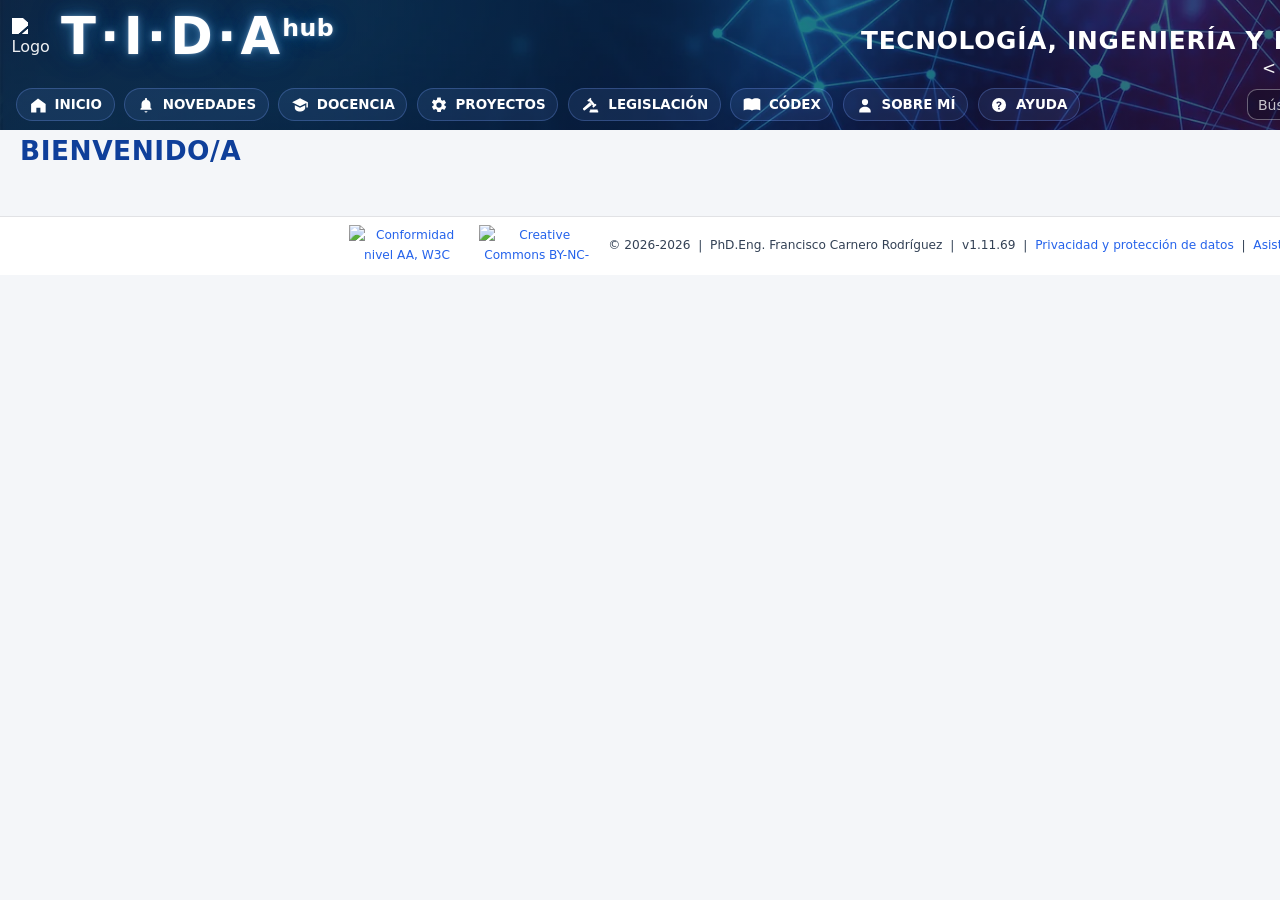
==== commit d064c7c0: "v1.11.69: quitar tooltips nativos del menú de cabecera." ====
--- a/index.html
+++ b/index.html
@@ -4,9 +4,9 @@
     <meta charset="utf-8" />
     <meta name="viewport" content="width=device-width, initial-scale=1" />
     <title>T·I·D·Ahub</title>
-    <link rel="stylesheet" href="./styles.css?v=1.11.68" />
+    <link rel="stylesheet" href="./styles.css?v=1.11.69" />
     <script>
-      window.MYWEB_ASSET_V = "1.11.68";
+      window.MYWEB_ASSET_V = "1.11.69";
     </script>
     <script>
       (function () {
@@ -231,11 +231,11 @@
           <span class="footer-sep" aria-hidden="true">|</span>
           <span>PhD.Eng. Francisco Carnero Rodríguez</span>
           <span class="footer-sep" aria-hidden="true">|</span>
-          <span id="site-version">v1.11.68</span>
+          <span id="site-version">v1.11.69</span>
           <span class="footer-sep" aria-hidden="true">|</span>
-          <a href="./privacidad.html?v=1.11.68" class="footer-privacy-link">Privacidad y protección de datos</a>
+          <a href="./privacidad.html?v=1.11.69" class="footer-privacy-link">Privacidad y protección de datos</a>
           <span class="footer-sep" aria-hidden="true">|</span>
-          <a href="./asistencia-ia.html?v=1.11.68" class="footer-ai-link">Asistencia IA</a>
+          <a href="./asistencia-ia.html?v=1.11.69" class="footer-ai-link">Asistencia IA</a>
         </div>
       </div>
     </footer>
@@ -280,7 +280,7 @@
             });
         }
         function bootAssets(bust, dataJsText) {
-          bust = String(bust || window.MYWEB_ASSET_V || "1.11.68");
+          bust = String(bust || window.MYWEB_ASSET_V || "1.11.69");
           window.MYWEB_ASSET_V = bust;
           if (typeof window.MYWEB_wireVersionedLinks === "function") {
             window.MYWEB_wireVersionedLinks(bust);
@@ -324,7 +324,7 @@
         });
         // Si version-boot falla o tarda, no bloquear la web.
         setTimeout(function () {
-          start(window.MYWEB_ASSET_V || "1.11.68", window.__MYWEB_DATA_JS_TEXT__ || "");
+          start(window.MYWEB_ASSET_V || "1.11.69", window.__MYWEB_DATA_JS_TEXT__ || "");
         }, 2500);
       })();
     </script>
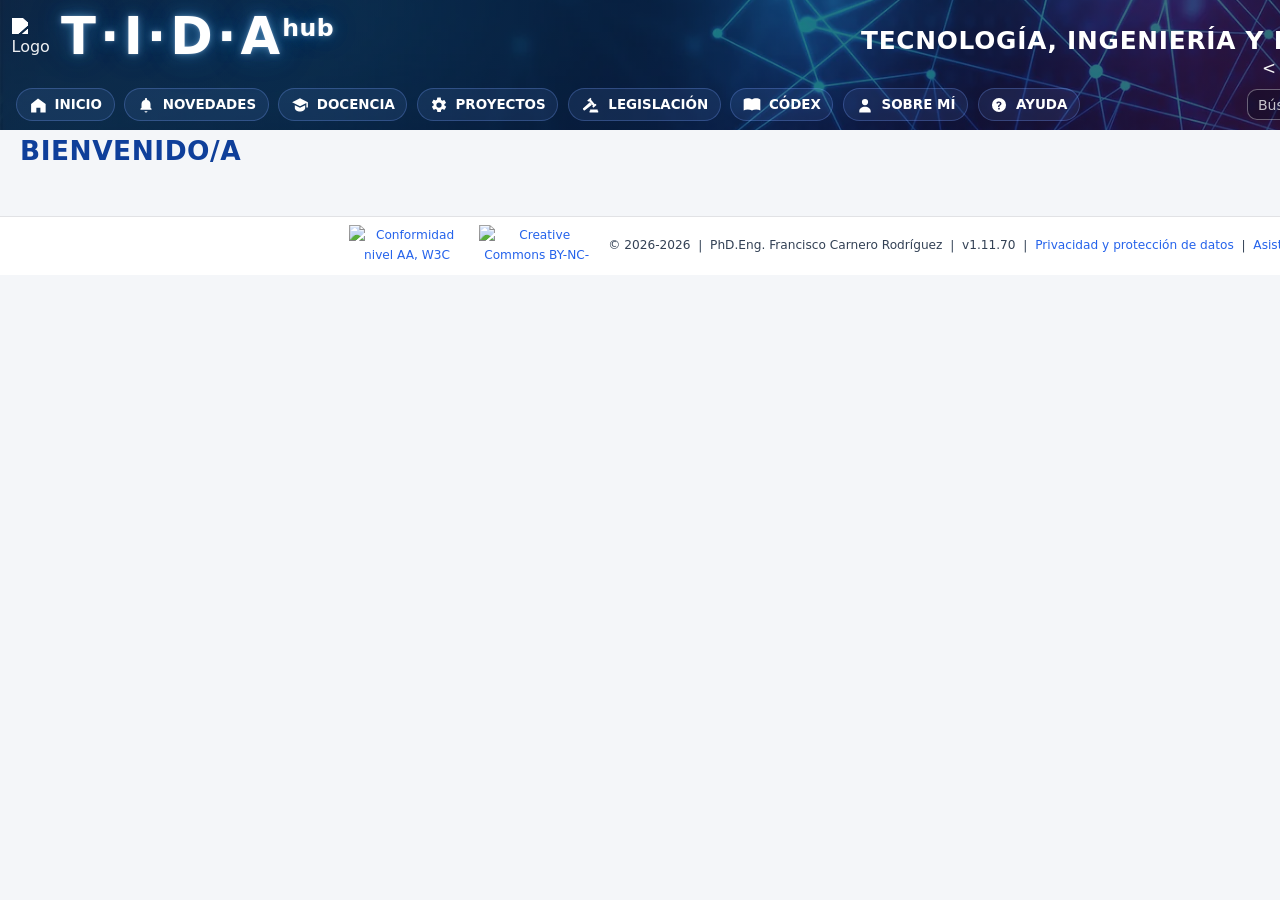
==== commit d1867a31: "v1.11.70: renombrar CÓDEX IoT a IoT & Redes (tres líneas)." ====
--- a/index.html
+++ b/index.html
@@ -4,9 +4,9 @@
     <meta charset="utf-8" />
     <meta name="viewport" content="width=device-width, initial-scale=1" />
     <title>T·I·D·Ahub</title>
-    <link rel="stylesheet" href="./styles.css?v=1.11.69" />
+    <link rel="stylesheet" href="./styles.css?v=1.11.70" />
     <script>
-      window.MYWEB_ASSET_V = "1.11.69";
+      window.MYWEB_ASSET_V = "1.11.70";
     </script>
     <script>
       (function () {
@@ -231,11 +231,11 @@
           <span class="footer-sep" aria-hidden="true">|</span>
           <span>PhD.Eng. Francisco Carnero Rodríguez</span>
           <span class="footer-sep" aria-hidden="true">|</span>
-          <span id="site-version">v1.11.69</span>
+          <span id="site-version">v1.11.70</span>
           <span class="footer-sep" aria-hidden="true">|</span>
-          <a href="./privacidad.html?v=1.11.69" class="footer-privacy-link">Privacidad y protección de datos</a>
+          <a href="./privacidad.html?v=1.11.70" class="footer-privacy-link">Privacidad y protección de datos</a>
           <span class="footer-sep" aria-hidden="true">|</span>
-          <a href="./asistencia-ia.html?v=1.11.69" class="footer-ai-link">Asistencia IA</a>
+          <a href="./asistencia-ia.html?v=1.11.70" class="footer-ai-link">Asistencia IA</a>
         </div>
       </div>
     </footer>
@@ -280,7 +280,7 @@
             });
         }
         function bootAssets(bust, dataJsText) {
-          bust = String(bust || window.MYWEB_ASSET_V || "1.11.69");
+          bust = String(bust || window.MYWEB_ASSET_V || "1.11.70");
           window.MYWEB_ASSET_V = bust;
           if (typeof window.MYWEB_wireVersionedLinks === "function") {
             window.MYWEB_wireVersionedLinks(bust);
@@ -324,7 +324,7 @@
         });
         // Si version-boot falla o tarda, no bloquear la web.
         setTimeout(function () {
-          start(window.MYWEB_ASSET_V || "1.11.69", window.__MYWEB_DATA_JS_TEXT__ || "");
+          start(window.MYWEB_ASSET_V || "1.11.70", window.__MYWEB_DATA_JS_TEXT__ || "");
         }, 2500);
       })();
     </script>
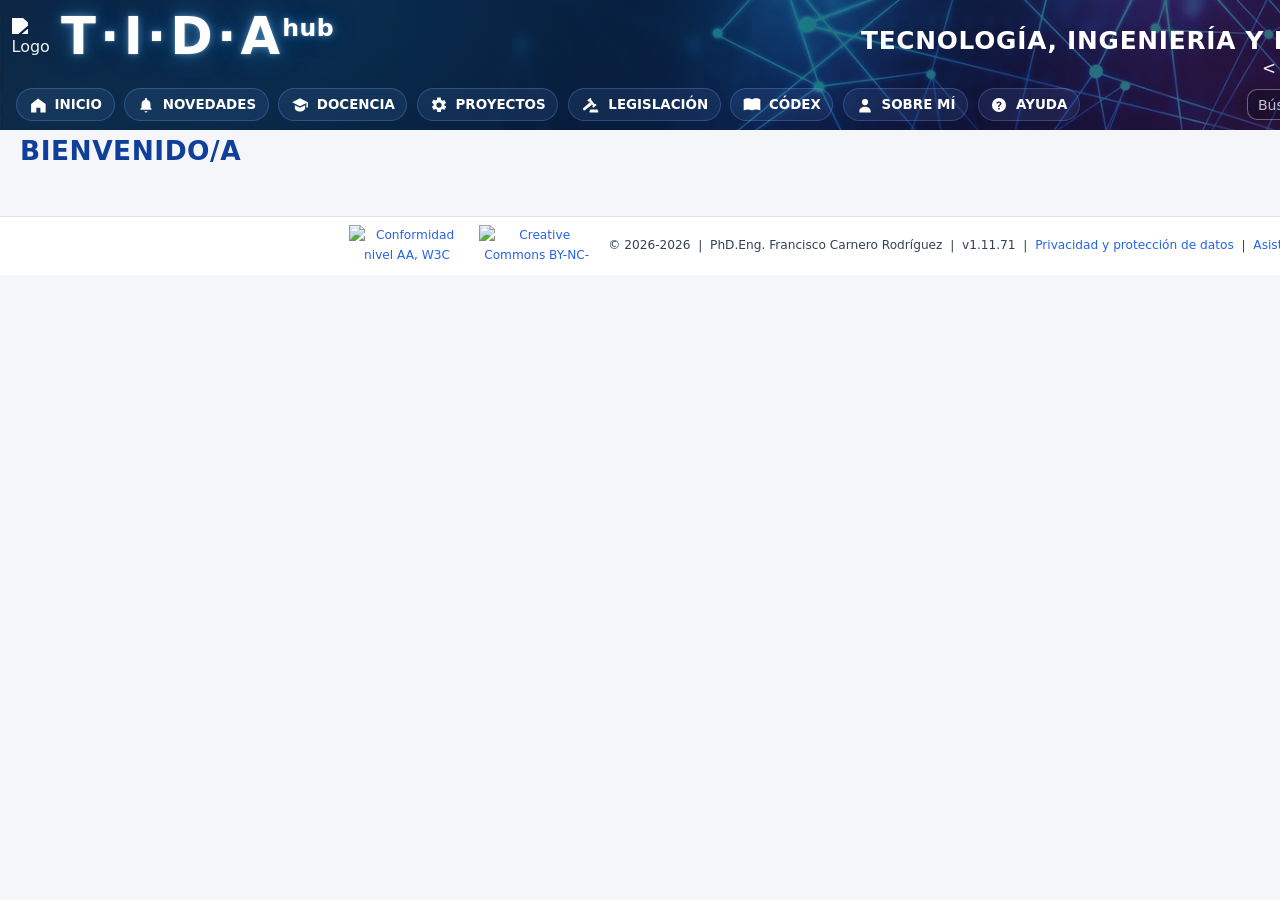
==== commit 685f8241: "v1.11.71: usar & en títulos CÓDEX PR, Hacking y Blockchain." ====
--- a/index.html
+++ b/index.html
@@ -4,9 +4,9 @@
     <meta charset="utf-8" />
     <meta name="viewport" content="width=device-width, initial-scale=1" />
     <title>T·I·D·Ahub</title>
-    <link rel="stylesheet" href="./styles.css?v=1.11.70" />
+    <link rel="stylesheet" href="./styles.css?v=1.11.71" />
     <script>
-      window.MYWEB_ASSET_V = "1.11.70";
+      window.MYWEB_ASSET_V = "1.11.71";
     </script>
     <script>
       (function () {
@@ -231,11 +231,11 @@
           <span class="footer-sep" aria-hidden="true">|</span>
           <span>PhD.Eng. Francisco Carnero Rodríguez</span>
           <span class="footer-sep" aria-hidden="true">|</span>
-          <span id="site-version">v1.11.70</span>
+          <span id="site-version">v1.11.71</span>
           <span class="footer-sep" aria-hidden="true">|</span>
-          <a href="./privacidad.html?v=1.11.70" class="footer-privacy-link">Privacidad y protección de datos</a>
+          <a href="./privacidad.html?v=1.11.71" class="footer-privacy-link">Privacidad y protección de datos</a>
           <span class="footer-sep" aria-hidden="true">|</span>
-          <a href="./asistencia-ia.html?v=1.11.70" class="footer-ai-link">Asistencia IA</a>
+          <a href="./asistencia-ia.html?v=1.11.71" class="footer-ai-link">Asistencia IA</a>
         </div>
       </div>
     </footer>
@@ -280,7 +280,7 @@
             });
         }
         function bootAssets(bust, dataJsText) {
-          bust = String(bust || window.MYWEB_ASSET_V || "1.11.70");
+          bust = String(bust || window.MYWEB_ASSET_V || "1.11.71");
           window.MYWEB_ASSET_V = bust;
           if (typeof window.MYWEB_wireVersionedLinks === "function") {
             window.MYWEB_wireVersionedLinks(bust);
@@ -324,7 +324,7 @@
         });
         // Si version-boot falla o tarda, no bloquear la web.
         setTimeout(function () {
-          start(window.MYWEB_ASSET_V || "1.11.70", window.__MYWEB_DATA_JS_TEXT__ || "");
+          start(window.MYWEB_ASSET_V || "1.11.71", window.__MYWEB_DATA_JS_TEXT__ || "");
         }, 2500);
       })();
     </script>
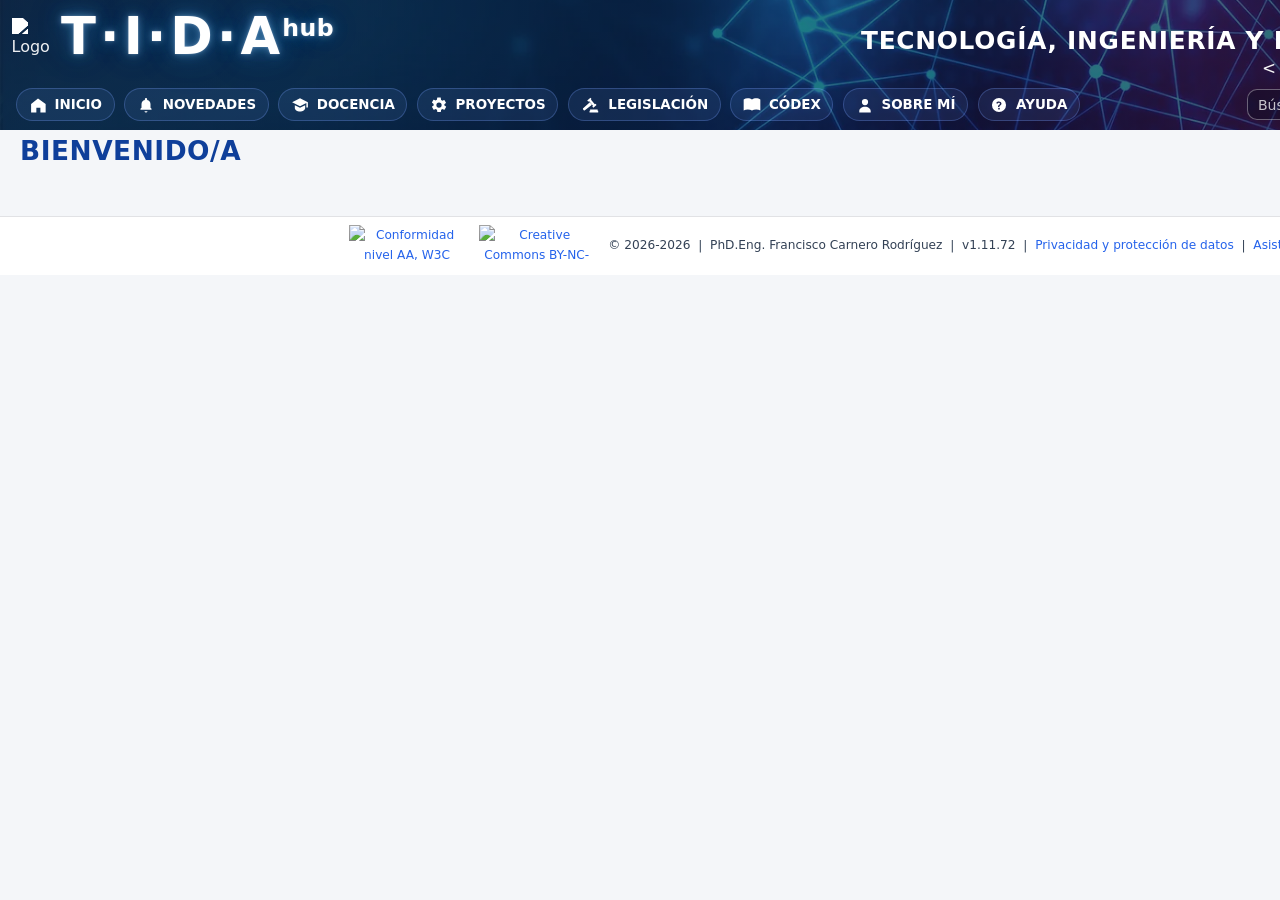
==== commit 4cc8ebb5: "v1.11.72: restaurar aura superior en noticias no leídas." ====
--- a/index.html
+++ b/index.html
@@ -4,9 +4,9 @@
     <meta charset="utf-8" />
     <meta name="viewport" content="width=device-width, initial-scale=1" />
     <title>T·I·D·Ahub</title>
-    <link rel="stylesheet" href="./styles.css?v=1.11.71" />
+    <link rel="stylesheet" href="./styles.css?v=1.11.72" />
     <script>
-      window.MYWEB_ASSET_V = "1.11.71";
+      window.MYWEB_ASSET_V = "1.11.72";
     </script>
     <script>
       (function () {
@@ -231,11 +231,11 @@
           <span class="footer-sep" aria-hidden="true">|</span>
           <span>PhD.Eng. Francisco Carnero Rodríguez</span>
           <span class="footer-sep" aria-hidden="true">|</span>
-          <span id="site-version">v1.11.71</span>
+          <span id="site-version">v1.11.72</span>
           <span class="footer-sep" aria-hidden="true">|</span>
-          <a href="./privacidad.html?v=1.11.71" class="footer-privacy-link">Privacidad y protección de datos</a>
+          <a href="./privacidad.html?v=1.11.72" class="footer-privacy-link">Privacidad y protección de datos</a>
           <span class="footer-sep" aria-hidden="true">|</span>
-          <a href="./asistencia-ia.html?v=1.11.71" class="footer-ai-link">Asistencia IA</a>
+          <a href="./asistencia-ia.html?v=1.11.72" class="footer-ai-link">Asistencia IA</a>
         </div>
       </div>
     </footer>
@@ -280,7 +280,7 @@
             });
         }
         function bootAssets(bust, dataJsText) {
-          bust = String(bust || window.MYWEB_ASSET_V || "1.11.71");
+          bust = String(bust || window.MYWEB_ASSET_V || "1.11.72");
           window.MYWEB_ASSET_V = bust;
           if (typeof window.MYWEB_wireVersionedLinks === "function") {
             window.MYWEB_wireVersionedLinks(bust);
@@ -324,7 +324,7 @@
         });
         // Si version-boot falla o tarda, no bloquear la web.
         setTimeout(function () {
-          start(window.MYWEB_ASSET_V || "1.11.71", window.__MYWEB_DATA_JS_TEXT__ || "");
+          start(window.MYWEB_ASSET_V || "1.11.72", window.__MYWEB_DATA_JS_TEXT__ || "");
         }, 2500);
       })();
     </script>
--- a/styles.css
+++ b/styles.css
@@ -3001,10 +3001,10 @@
 .news-list {
   margin: 0;
   /*
-    Sin padding-top: el borde superior de la 1.ª noticia coincide con el inicio
-    de la barra de scroll. Lados/abajo reservan hueco para el aura de no leídas.
+    Padding en los 4 lados: el overflow del scroll (.home-news__recent) no debe
+    recortar el aura/palpitación de la 1.ª noticia no leída (sobre todo arriba).
   */
-  padding: 0 0.45rem 0.45rem;
+  padding: 0.45rem;
   list-style: none;
   display: grid;
   gap: 0.75rem;
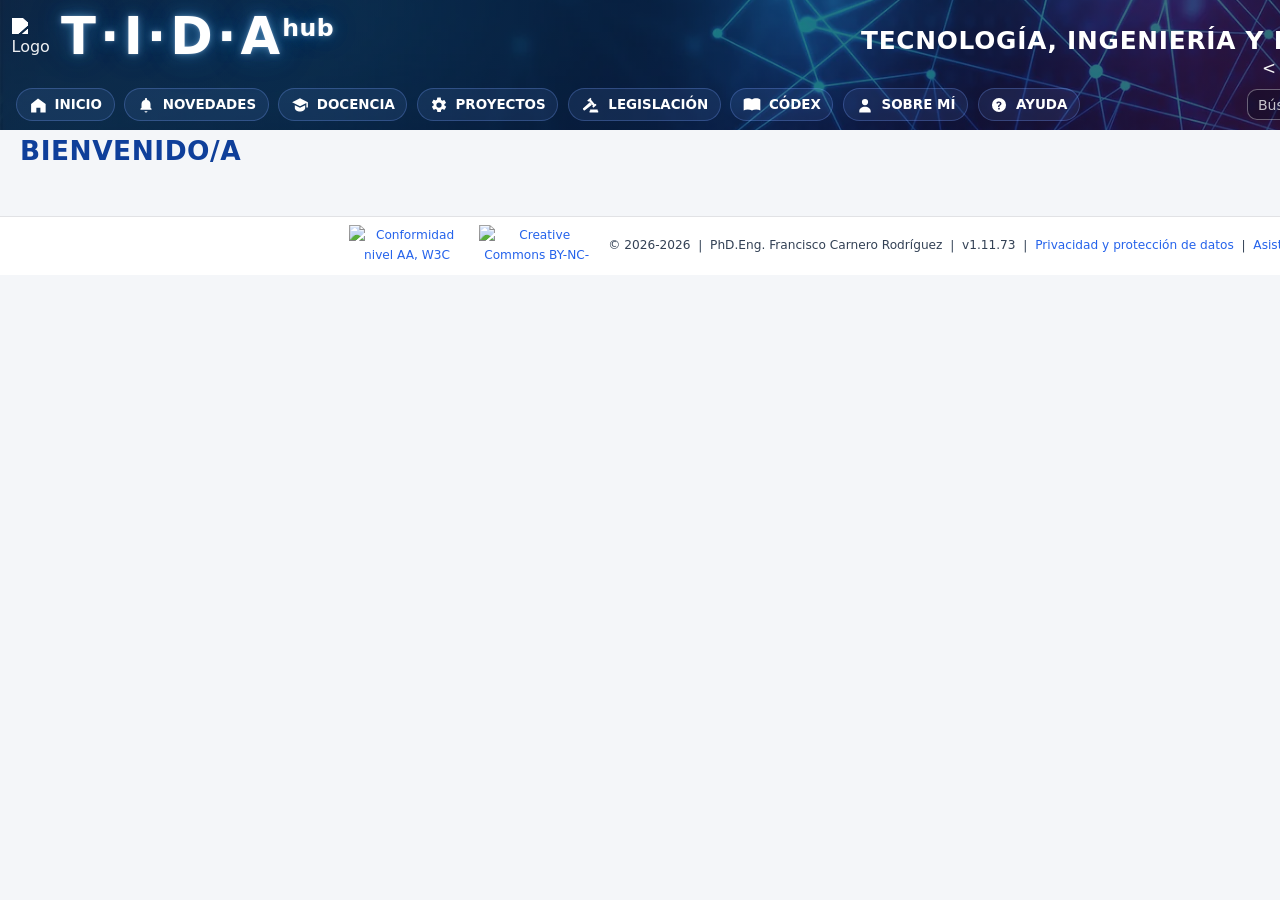
==== commit e3ac38c0: "v1.11.73: PRÓXIMAMENTE público en BC/BD; preview editor con ?wip=bc." ====
--- a/index.html
+++ b/index.html
@@ -4,9 +4,9 @@
     <meta charset="utf-8" />
     <meta name="viewport" content="width=device-width, initial-scale=1" />
     <title>T·I·D·Ahub</title>
-    <link rel="stylesheet" href="./styles.css?v=1.11.72" />
+    <link rel="stylesheet" href="./styles.css?v=1.11.73" />
     <script>
-      window.MYWEB_ASSET_V = "1.11.72";
+      window.MYWEB_ASSET_V = "1.11.73";
     </script>
     <script>
       (function () {
@@ -231,11 +231,11 @@
           <span class="footer-sep" aria-hidden="true">|</span>
           <span>PhD.Eng. Francisco Carnero Rodríguez</span>
           <span class="footer-sep" aria-hidden="true">|</span>
-          <span id="site-version">v1.11.72</span>
+          <span id="site-version">v1.11.73</span>
           <span class="footer-sep" aria-hidden="true">|</span>
-          <a href="./privacidad.html?v=1.11.72" class="footer-privacy-link">Privacidad y protección de datos</a>
+          <a href="./privacidad.html?v=1.11.73" class="footer-privacy-link">Privacidad y protección de datos</a>
           <span class="footer-sep" aria-hidden="true">|</span>
-          <a href="./asistencia-ia.html?v=1.11.72" class="footer-ai-link">Asistencia IA</a>
+          <a href="./asistencia-ia.html?v=1.11.73" class="footer-ai-link">Asistencia IA</a>
         </div>
       </div>
     </footer>
@@ -280,7 +280,7 @@
             });
         }
         function bootAssets(bust, dataJsText) {
-          bust = String(bust || window.MYWEB_ASSET_V || "1.11.72");
+          bust = String(bust || window.MYWEB_ASSET_V || "1.11.73");
           window.MYWEB_ASSET_V = bust;
           if (typeof window.MYWEB_wireVersionedLinks === "function") {
             window.MYWEB_wireVersionedLinks(bust);
@@ -324,7 +324,7 @@
         });
         // Si version-boot falla o tarda, no bloquear la web.
         setTimeout(function () {
-          start(window.MYWEB_ASSET_V || "1.11.72", window.__MYWEB_DATA_JS_TEXT__ || "");
+          start(window.MYWEB_ASSET_V || "1.11.73", window.__MYWEB_DATA_JS_TEXT__ || "");
         }, 2500);
       })();
     </script>
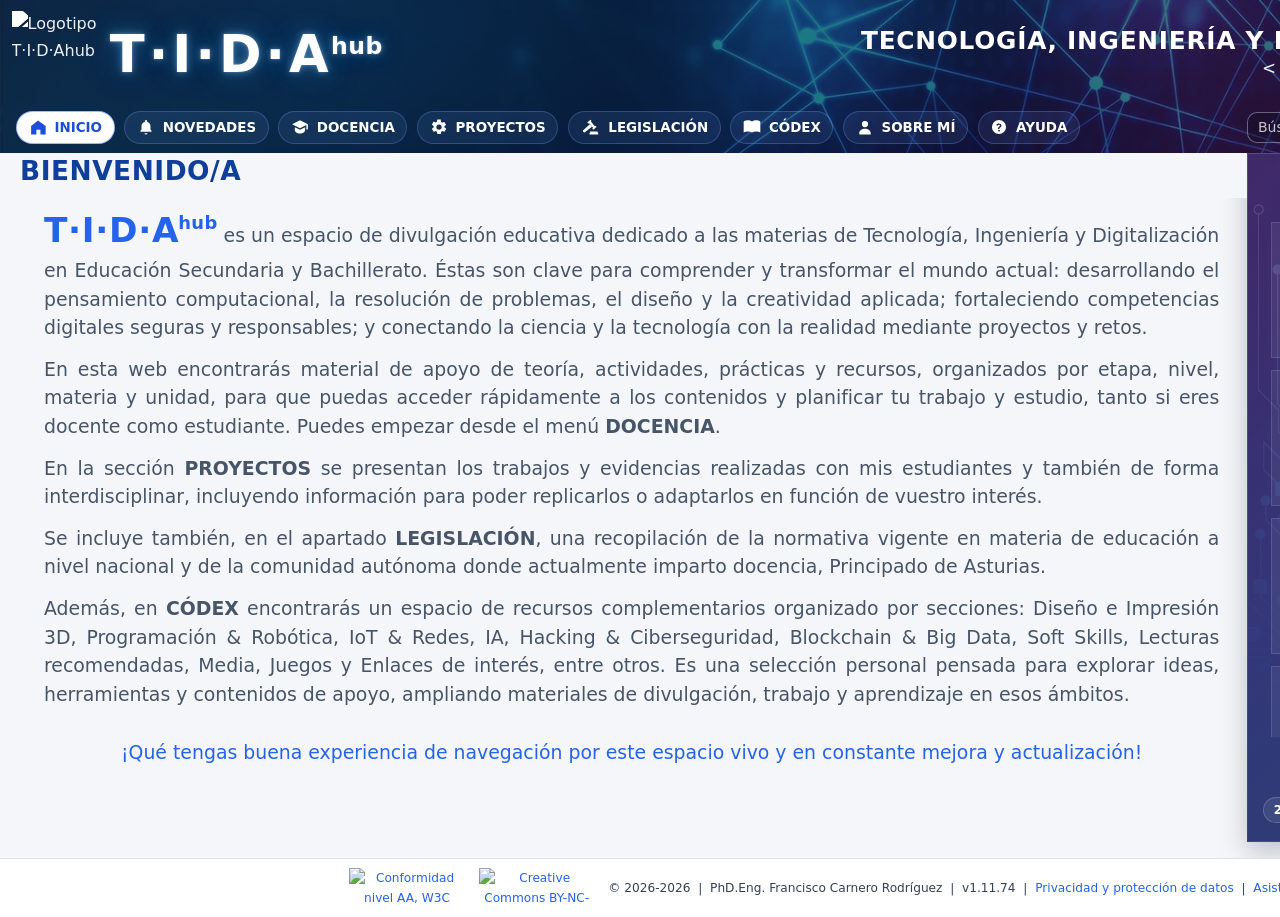
==== commit 22dbbacd: "v1.11.74: quitar ?v= visible de la barra de dirección tras el boot." ====
--- a/index.html
+++ b/index.html
@@ -4,9 +4,9 @@
     <meta charset="utf-8" />
     <meta name="viewport" content="width=device-width, initial-scale=1" />
     <title>T·I·D·Ahub</title>
-    <link rel="stylesheet" href="./styles.css?v=1.11.73" />
+    <link rel="stylesheet" href="./styles.css?v=1.11.74" />
     <script>
-      window.MYWEB_ASSET_V = "1.11.73";
+      window.MYWEB_ASSET_V = "1.11.74";
     </script>
     <script>
       (function () {
@@ -231,11 +231,11 @@
           <span class="footer-sep" aria-hidden="true">|</span>
           <span>PhD.Eng. Francisco Carnero Rodríguez</span>
           <span class="footer-sep" aria-hidden="true">|</span>
-          <span id="site-version">v1.11.73</span>
+          <span id="site-version">v1.11.74</span>
           <span class="footer-sep" aria-hidden="true">|</span>
-          <a href="./privacidad.html?v=1.11.73" class="footer-privacy-link">Privacidad y protección de datos</a>
+          <a href="./privacidad.html?v=1.11.74" class="footer-privacy-link">Privacidad y protección de datos</a>
           <span class="footer-sep" aria-hidden="true">|</span>
-          <a href="./asistencia-ia.html?v=1.11.73" class="footer-ai-link">Asistencia IA</a>
+          <a href="./asistencia-ia.html?v=1.11.74" class="footer-ai-link">Asistencia IA</a>
         </div>
       </div>
     </footer>
@@ -280,7 +280,7 @@
             });
         }
         function bootAssets(bust, dataJsText) {
-          bust = String(bust || window.MYWEB_ASSET_V || "1.11.73");
+          bust = String(bust || window.MYWEB_ASSET_V || "1.11.74");
           window.MYWEB_ASSET_V = bust;
           if (typeof window.MYWEB_wireVersionedLinks === "function") {
             window.MYWEB_wireVersionedLinks(bust);
@@ -324,7 +324,7 @@
         });
         // Si version-boot falla o tarda, no bloquear la web.
         setTimeout(function () {
-          start(window.MYWEB_ASSET_V || "1.11.73", window.__MYWEB_DATA_JS_TEXT__ || "");
+          start(window.MYWEB_ASSET_V || "1.11.74", window.__MYWEB_DATA_JS_TEXT__ || "");
         }, 2500);
       })();
     </script>
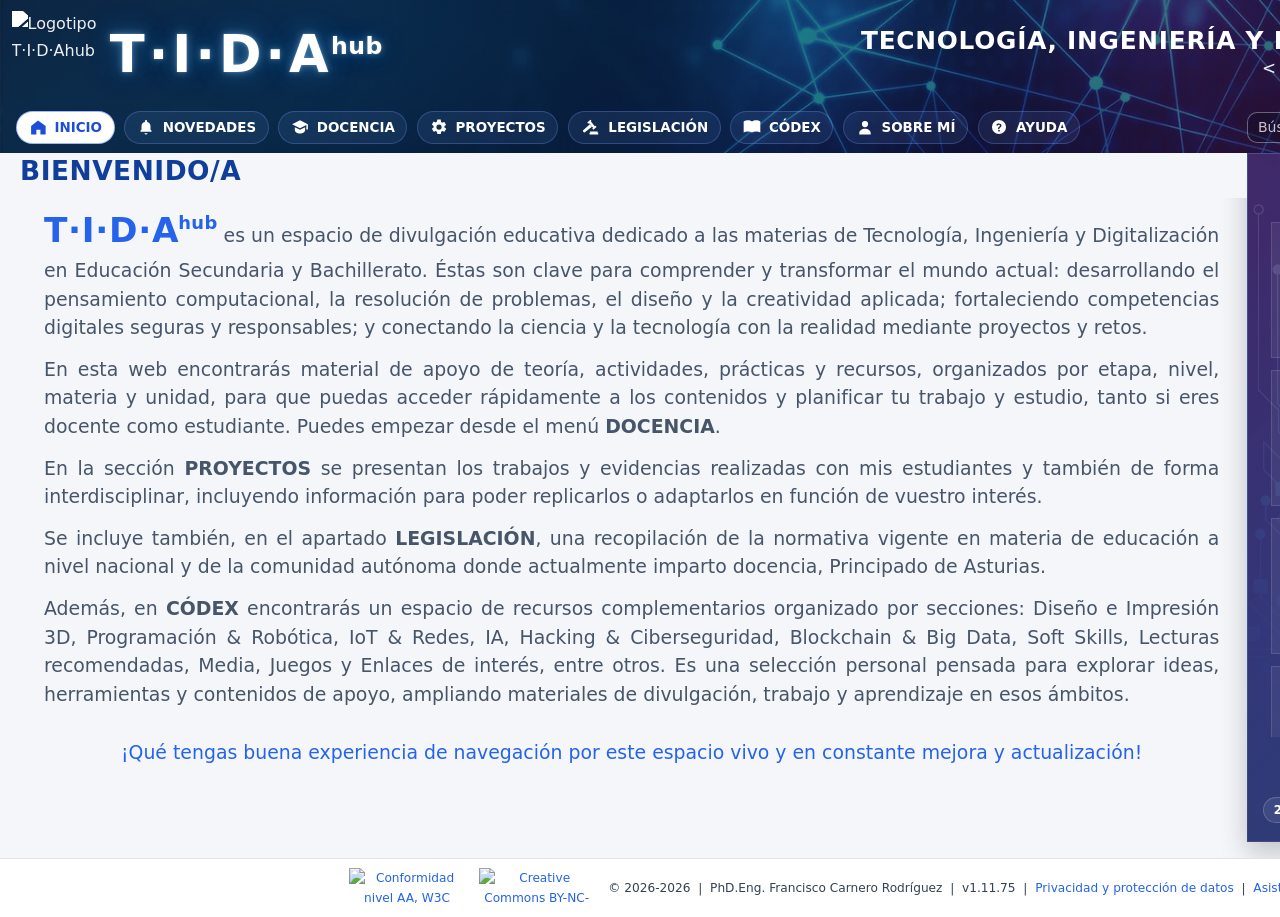
==== commit e382d471: "v1.11.75: alinear hashes e IDs de sección con los nombres del menú." ====
--- a/index.html
+++ b/index.html
@@ -4,9 +4,9 @@
     <meta charset="utf-8" />
     <meta name="viewport" content="width=device-width, initial-scale=1" />
     <title>T·I·D·Ahub</title>
-    <link rel="stylesheet" href="./styles.css?v=1.11.74" />
+    <link rel="stylesheet" href="./styles.css?v=1.11.75" />
     <script>
-      window.MYWEB_ASSET_V = "1.11.74";
+      window.MYWEB_ASSET_V = "1.11.75";
     </script>
     <script>
       (function () {
@@ -40,7 +40,7 @@
               </svg>
               INICIO
             </button>
-            <button id="updates-btn" class="home-btn header-home-btn" type="button" aria-label="Ir a Novedades">
+            <button id="novedades-btn" class="home-btn header-home-btn" type="button" aria-label="Ir a Novedades">
               <svg viewBox="0 0 24 24" width="18" height="18" aria-hidden="true" focusable="false">
                 <path
                   d="M12 22a2.2 2.2 0 0 0 2.1-1.6H9.9A2.2 2.2 0 0 0 12 22zm6-6.2V11a6 6 0 0 0-4.5-5.8V4a1.5 1.5 0 1 0-3 0v1.2A6 6 0 0 0 6 11v4.8L4.6 17v1.2h14.8V17L18 15.8z"
@@ -58,7 +58,7 @@
               </svg>
               DOCENCIA
             </button>
-            <button id="books-btn" class="home-btn header-home-btn" type="button" aria-label="Ir a Proyectos">
+            <button id="proyectos-btn" class="home-btn header-home-btn" type="button" aria-label="Ir a Proyectos">
               <svg viewBox="0 0 24 24" width="18" height="18" aria-hidden="true" focusable="false">
                 <path
                   d="M19.14 12.94c.04-.31.06-.63.06-.94s-.02-.63-.06-.94l2.03-1.58a.5.5 0 0 0 .12-.64l-1.92-3.32a.5.5 0 0 0-.6-.22l-2.39.96a7.1 7.1 0 0 0-1.63-.94l-.36-2.54A.5.5 0 0 0 13.9 2h-3.8a.5.5 0 0 0-.49.42l-.36 2.54c-.59.24-1.13.55-1.63.94l-2.39-.96a.5.5 0 0 0-.6.22L2.71 8.48a.5.5 0 0 0 .12.64L4.86 10.7c-.04.31-.06.63-.06.94s.02.63.06.94l-2.03 1.58a.5.5 0 0 0-.12.64l1.92 3.32c.14.24.43.34.68.22l2.39-.96c.5.39 1.04.7 1.63.94l.36 2.54c.05.24.25.42.49.42h3.8c.24 0 .44-.18.49-.42l.36-2.54c.59-.24 1.13-.55 1.63-.94l2.39.96c.25.1.54 0 .68-.22l1.92-3.32a.5.5 0 0 0-.12-.64l-2.03-1.58zM12 15.5A3.5 3.5 0 1 1 12 8.5a3.5 3.5 0 0 1 0 7z"
@@ -100,7 +100,7 @@
               </svg>
               CÓDEX
             </button>
-            <button id="about-btn" class="home-btn header-home-btn" type="button" aria-label="Ir a Sobre mí">
+            <button id="sobremi-btn" class="home-btn header-home-btn" type="button" aria-label="Ir a Sobre mí">
               <svg viewBox="0 0 24 24" width="18" height="18" aria-hidden="true" focusable="false">
                 <path
                   d="M12 12.3a4.15 4.15 0 1 0 0-8.3 4.15 4.15 0 0 0 0 8.3zm0 2.1c-4.2 0-7.6 2.55-7.6 5.7V22h15.2v-1.9c0-3.15-3.4-5.7-7.6-5.7z"
@@ -109,7 +109,7 @@
               </svg>
               SOBRE MÍ
             </button>
-            <button id="help-btn" class="home-btn header-home-btn" type="button" aria-label="Ir a Ayuda">
+            <button id="ayuda-btn" class="home-btn header-home-btn" type="button" aria-label="Ir a Ayuda">
               <svg viewBox="0 0 24 24" width="18" height="18" aria-hidden="true" focusable="false">
                 <path
                   d="M12 2.6a9.4 9.4 0 1 0 0 18.8 9.4 9.4 0 0 0 0-18.8zm0 15.4a1.15 1.15 0 1 1 0-2.3 1.15 1.15 0 0 1 0 2.3zm1.5-5.2c-.7.44-.92.72-.92 1.36v.38h-1.9v-.52c0-1.1.52-1.8 1.46-2.4.72-.44 1.08-.8 1.08-1.4 0-.74-.56-1.22-1.44-1.22-.88 0-1.52.5-1.9 1.34l-1.7-.92c.62-1.34 1.88-2.18 3.66-2.18 2 0 3.42 1.12 3.42 2.84 0 1.34-.7 2.08-1.76 2.72z"
@@ -231,11 +231,11 @@
           <span class="footer-sep" aria-hidden="true">|</span>
           <span>PhD.Eng. Francisco Carnero Rodríguez</span>
           <span class="footer-sep" aria-hidden="true">|</span>
-          <span id="site-version">v1.11.74</span>
+          <span id="site-version">v1.11.75</span>
           <span class="footer-sep" aria-hidden="true">|</span>
-          <a href="./privacidad.html?v=1.11.74" class="footer-privacy-link">Privacidad y protección de datos</a>
+          <a href="./privacidad.html?v=1.11.75" class="footer-privacy-link">Privacidad y protección de datos</a>
           <span class="footer-sep" aria-hidden="true">|</span>
-          <a href="./asistencia-ia.html?v=1.11.74" class="footer-ai-link">Asistencia IA</a>
+          <a href="./asistencia-ia.html?v=1.11.75" class="footer-ai-link">Asistencia IA</a>
         </div>
       </div>
     </footer>
@@ -280,7 +280,7 @@
             });
         }
         function bootAssets(bust, dataJsText) {
-          bust = String(bust || window.MYWEB_ASSET_V || "1.11.74");
+          bust = String(bust || window.MYWEB_ASSET_V || "1.11.75");
           window.MYWEB_ASSET_V = bust;
           if (typeof window.MYWEB_wireVersionedLinks === "function") {
             window.MYWEB_wireVersionedLinks(bust);
@@ -324,7 +324,7 @@
         });
         // Si version-boot falla o tarda, no bloquear la web.
         setTimeout(function () {
-          start(window.MYWEB_ASSET_V || "1.11.74", window.__MYWEB_DATA_JS_TEXT__ || "");
+          start(window.MYWEB_ASSET_V || "1.11.75", window.__MYWEB_DATA_JS_TEXT__ || "");
         }, 2500);
       })();
     </script>
